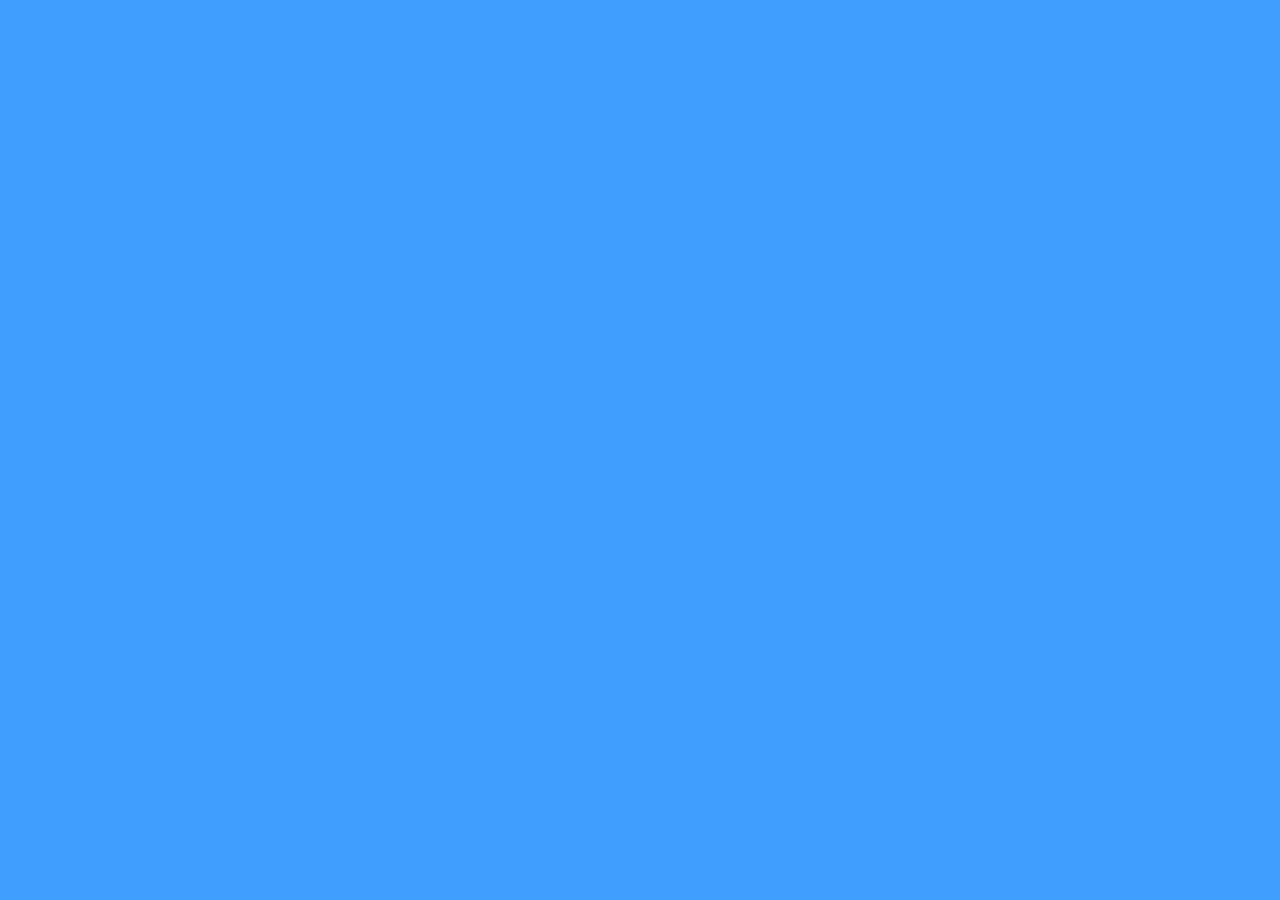
==== index.html @ f745b4a9 "边缘无法验证修复" ====
<!doctype html><html lang=""><head><meta charset="utf-8"><meta http-equiv="X-UA-Compatible" content="IE=edge"><meta name="viewport" content="width=device-width,initial-scale=1"><link rel="icon" href="/favicon.ico"><title>zzx</title><script defer="defer" src="/js/chunk-vendors.6f68f63b.js"></script><script defer="defer" src="/js/app.82565623.js"></script><link href="/css/chunk-vendors.e89c9935.css" rel="stylesheet"><link href="/css/app.2525634b.css" rel="stylesheet"></head><body><noscript><strong>We're sorry but zzx doesn't work properly without JavaScript enabled. Please enable it to continue.</strong></noscript><div id="app"></div></body></html>
---- css/chunk-vendors.e89c9935.css ----
@charset "UTF-8";:root{--el-color-primary-rgb:64,158,255;--el-color-success-rgb:103,194,58;--el-color-warning-rgb:230,162,60;--el-color-danger-rgb:245,108,108;--el-color-error-rgb:245,108,108;--el-color-info-rgb:144,147,153;--el-font-size-extra-large:20px;--el-font-size-large:18px;--el-font-size-medium:16px;--el-font-size-base:14px;--el-font-size-small:13px;--el-font-size-extra-small:12px;--el-font-family:"Helvetica Neue",Helvetica,"PingFang SC","Hiragino Sans GB","Microsoft YaHei","微软雅黑",Arial,sans-serif;--el-font-weight-primary:500;--el-font-line-height-primary:24px;--el-index-normal:1;--el-index-top:1000;--el-index-popper:2000;--el-border-radius-base:4px;--el-border-radius-small:2px;--el-border-radius-round:20px;--el-border-radius-circle:100%;--el-transition-duration:0.3s;--el-transition-duration-fast:0.2s;--el-transition-function-ease-in-out-bezier:cubic-bezier(0.645,0.045,0.355,1);--el-transition-function-fast-bezier:cubic-bezier(0.23,1,0.32,1);--el-transition-all:all var(--el-transition-duration) var(--el-transition-function-ease-in-out-bezier);--el-transition-fade:opacity var(--el-transition-duration) var(--el-transition-function-fast-bezier);--el-transition-md-fade:transform var(--el-transition-duration) var(--el-transition-function-fast-bezier),opacity var(--el-transition-duration) var(--el-transition-function-fast-bezier);--el-transition-fade-linear:opacity var(--el-transition-duration-fast) linear;--el-transition-border:border-color var(--el-transition-duration-fast) var(--el-transition-function-ease-in-out-bezier);--el-transition-box-shadow:box-shadow var(--el-transition-duration-fast) var(--el-transition-function-ease-in-out-bezier);--el-transition-color:color var(--el-transition-duration-fast) var(--el-transition-function-ease-in-out-bezier);--el-component-size-large:40px;--el-component-size:32px;--el-component-size-small:24px;color-scheme:light;--el-color-white:#fff;--el-color-black:#000;--el-color-primary:#409eff;--el-color-primary-light-3:#79bbff;--el-color-primary-light-5:#a0cfff;--el-color-primary-light-7:#c6e2ff;--el-color-primary-light-8:#d9ecff;--el-color-primary-light-9:#ecf5ff;--el-color-primary-dark-2:#337ecc;--el-color-success:#67c23a;--el-color-success-light-3:#95d475;--el-color-success-light-5:#b3e19d;--el-color-success-light-7:#d1edc4;--el-color-success-light-8:#e1f3d8;--el-color-success-light-9:#f0f9eb;--el-color-success-dark-2:#529b2e;--el-color-warning:#e6a23c;--el-color-warning-light-3:#eebe77;--el-color-warning-light-5:#f3d19e;--el-color-warning-light-7:#f8e3c5;--el-color-warning-light-8:#faecd8;--el-color-warning-light-9:#fdf6ec;--el-color-warning-dark-2:#b88230;--el-color-danger:#f56c6c;--el-color-danger-light-3:#f89898;--el-color-danger-light-5:#fab6b6;--el-color-danger-light-7:#fcd3d3;--el-color-danger-light-8:#fde2e2;--el-color-danger-light-9:#fef0f0;--el-color-danger-dark-2:#c45656;--el-color-error:#f56c6c;--el-color-error-light-3:#f89898;--el-color-error-light-5:#fab6b6;--el-color-error-light-7:#fcd3d3;--el-color-error-light-8:#fde2e2;--el-color-error-light-9:#fef0f0;--el-color-error-dark-2:#c45656;--el-color-info:#909399;--el-color-info-light-3:#b1b3b8;--el-color-info-light-5:#c8c9cc;--el-color-info-light-7:#dedfe0;--el-color-info-light-8:#e9e9eb;--el-color-info-light-9:#f4f4f5;--el-color-info-dark-2:#73767a;--el-bg-color:#fff;--el-bg-color-page:#f2f3f5;--el-bg-color-overlay:#fff;--el-text-color-primary:#303133;--el-text-color-regular:#606266;--el-text-color-secondary:#909399;--el-text-color-placeholder:#a8abb2;--el-text-color-disabled:#c0c4cc;--el-border-color:#dcdfe6;--el-border-color-light:#e4e7ed;--el-border-color-lighter:#ebeef5;--el-border-color-extra-light:#f2f6fc;--el-border-color-dark:#d4d7de;--el-border-color-darker:#cdd0d6;--el-fill-color:#f0f2f5;--el-fill-color-light:#f5f7fa;--el-fill-color-lighter:#fafafa;--el-fill-color-extra-light:#fafcff;--el-fill-color-dark:#ebedf0;--el-fill-color-darker:#e6e8eb;--el-fill-color-blank:#fff;--el-box-shadow:0px 12px 32px 4px rgba(0,0,0,.04),0px 8px 20px rgba(0,0,0,.08);--el-box-shadow-light:0px 0px 12px rgba(0,0,0,.12);--el-box-shadow-lighter:0px 0px 6px rgba(0,0,0,.12);--el-box-shadow-dark:0px 16px 48px 16px rgba(0,0,0,.08),0px 12px 32px rgba(0,0,0,.12),0px 8px 16px -8px rgba(0,0,0,.16);--el-disabled-bg-color:var(--el-fill-color-light);--el-disabled-text-color:var(--el-text-color-placeholder);--el-disabled-border-color:var(--el-border-color-light);--el-overlay-color:rgba(0,0,0,.8);--el-overlay-color-light:rgba(0,0,0,.7);--el-overlay-color-lighter:rgba(0,0,0,.5);--el-mask-color:hsla(0,0%,100%,.9);--el-mask-color-extra-light:hsla(0,0%,100%,.3);--el-border-width:1px;--el-border-style:solid;--el-border-color-hover:var(--el-text-color-disabled);--el-border:var(--el-border-width) var(--el-border-style) var(--el-border-color);--el-svg-monochrome-grey:var(--el-border-color)}.fade-in-linear-enter-active,.fade-in-linear-leave-active{transition:var(--el-transition-fade-linear)}.fade-in-linear-enter-from,.fade-in-linear-leave-to{opacity:0}.el-fade-in-linear-enter-active,.el-fade-in-linear-leave-active{transition:var(--el-transition-fade-linear)}.el-fade-in-linear-enter-from,.el-fade-in-linear-leave-to{opacity:0}.el-fade-in-enter-active,.el-fade-in-leave-active{transition:all var(--el-transition-duration) cubic-bezier(.55,0,.1,1)}.el-fade-in-enter-from,.el-fade-in-leave-active{opacity:0}.el-zoom-in-center-enter-active,.el-zoom-in-center-leave-active{transition:all var(--el-transition-duration) cubic-bezier(.55,0,.1,1)}.el-zoom-in-center-enter-from,.el-zoom-in-center-leave-active{opacity:0;transform:scaleX(0)}.el-zoom-in-top-enter-active,.el-zoom-in-top-leave-active{opacity:1;transform:scaleY(1);transition:var(--el-transition-md-fade);transform-origin:center top}.el-zoom-in-top-enter-active[data-popper-placement^=top],.el-zoom-in-top-leave-active[data-popper-placement^=top]{transform-origin:center bottom}.el-zoom-in-top-enter-from,.el-zoom-in-top-leave-active{opacity:0;transform:scaleY(0)}.el-zoom-in-bottom-enter-active,.el-zoom-in-bottom-leave-active{opacity:1;transform:scaleY(1);transition:var(--el-transition-md-fade);transform-origin:center bottom}.el-zoom-in-bottom-enter-from,.el-zoom-in-bottom-leave-active{opacity:0;transform:scaleY(0)}.el-zoom-in-left-enter-active,.el-zoom-in-left-leave-active{opacity:1;transform:scale(1);transition:var(--el-transition-md-fade);transform-origin:top left}.el-zoom-in-left-enter-from,.el-zoom-in-left-leave-active{opacity:0;transform:scale(.45)}.collapse-transition{transition:var(--el-transition-duration) height ease-in-out,var(--el-transition-duration) padding-top ease-in-out,var(--el-transition-duration) padding-bottom ease-in-out}.el-collapse-transition-enter-active,.el-collapse-transition-leave-active{transition:var(--el-transition-duration) max-height ease-in-out,var(--el-transition-duration) padding-top ease-in-out,var(--el-transition-duration) padding-bottom ease-in-out}.horizontal-collapse-transition{transition:var(--el-transition-duration) width ease-in-out,var(--el-transition-duration) padding-left ease-in-out,var(--el-transition-duration) padding-right ease-in-out}.el-list-enter-active,.el-list-leave-active{transition:all 1s}.el-list-enter-from,.el-list-leave-to{opacity:0;transform:translateY(-30px)}.el-list-leave-active{position:absolute!important}.el-opacity-transition{transition:opacity var(--el-transition-duration) cubic-bezier(.55,0,.1,1)}.el-icon-loading{animation:rotating 2s linear infinite}.el-icon--right{margin-left:5px}.el-icon--left{margin-right:5px}@keyframes rotating{0%{transform:rotate(0)}to{transform:rotate(1turn)}}.el-icon{--color:inherit;height:1em;width:1em;line-height:1em;display:inline-flex;justify-content:center;align-items:center;position:relative;fill:currentColor;color:var(--color);font-size:inherit}.el-icon.is-loading{animation:rotating 2s linear infinite}.el-icon svg{height:1em;width:1em}.el-affix--fixed{position:fixed}.el-alert{--el-alert-padding:8px 16px;--el-alert-border-radius-base:var(--el-border-radius-base);--el-alert-title-font-size:13px;--el-alert-description-font-size:12px;--el-alert-close-font-size:12px;--el-alert-close-customed-font-size:13px;--el-alert-icon-size:16px;--el-alert-icon-large-size:28px;width:100%;padding:var(--el-alert-padding);margin:0;box-sizing:border-box;border-radius:var(--el-alert-border-radius-base);position:relative;background-color:var(--el-color-white);overflow:hidden;opacity:1;display:flex;align-items:center;transition:opacity var(--el-transition-duration-fast)}.el-alert.is-light .el-alert__close-btn{color:var(--el-text-color-placeholder)}.el-alert.is-dark .el-alert__close-btn,.el-alert.is-dark .el-alert__description{color:var(--el-color-white)}.el-alert.is-center{justify-content:center}.el-alert--success{--el-alert-bg-color:var(--el-color-success-light-9)}.el-alert--success.is-light{background-color:var(--el-alert-bg-color)}.el-alert--success.is-light,.el-alert--success.is-light .el-alert__description{color:var(--el-color-success)}.el-alert--success.is-dark{background-color:var(--el-color-success);color:var(--el-color-white)}.el-alert--info{--el-alert-bg-color:var(--el-color-info-light-9)}.el-alert--info.is-light{background-color:var(--el-alert-bg-color)}.el-alert--info.is-light,.el-alert--info.is-light .el-alert__description{color:var(--el-color-info)}.el-alert--info.is-dark{background-color:var(--el-color-info);color:var(--el-color-white)}.el-alert--warning{--el-alert-bg-color:var(--el-color-warning-light-9)}.el-alert--warning.is-light{background-color:var(--el-alert-bg-color)}.el-alert--warning.is-light,.el-alert--warning.is-light .el-alert__description{color:var(--el-color-warning)}.el-alert--warning.is-dark{background-color:var(--el-color-warning);color:var(--el-color-white)}.el-alert--error{--el-alert-bg-color:var(--el-color-error-light-9)}.el-alert--error.is-light{background-color:var(--el-alert-bg-color)}.el-alert--error.is-light,.el-alert--error.is-light .el-alert__description{color:var(--el-color-error)}.el-alert--error.is-dark{background-color:var(--el-color-error);color:var(--el-color-white)}.el-alert__content{display:table-cell;padding:0 8px}.el-alert .el-alert__icon{font-size:var(--el-alert-icon-size);width:var(--el-alert-icon-size)}.el-alert .el-alert__icon.is-big{font-size:var(--el-alert-icon-large-size);width:var(--el-alert-icon-large-size)}.el-alert__title{font-size:var(--el-alert-title-font-size);line-height:18px;vertical-align:text-top}.el-alert__title.is-bold{font-weight:700}.el-alert .el-alert__description{font-size:var(--el-alert-description-font-size);margin:5px 0 0 0}.el-alert .el-alert__close-btn{font-size:var(--el-alert-close-font-size);opacity:1;position:absolute;top:12px;right:15px;cursor:pointer}.el-alert .el-alert__close-btn.is-customed{font-style:normal;font-size:var(--el-alert-close-customed-font-size);top:9px}.el-alert-fade-enter-from,.el-alert-fade-leave-active{opacity:0}.el-aside{overflow:auto;box-sizing:border-box;flex-shrink:0;width:var(--el-aside-width,300px)}.el-autocomplete{position:relative;display:inline-block}.el-autocomplete__popper.el-popper{background:var(--el-bg-color-overlay);box-shadow:var(--el-box-shadow-light)}.el-autocomplete__popper.el-popper,.el-autocomplete__popper.el-popper .el-popper__arrow:before{border:1px solid var(--el-border-color-light)}.el-autocomplete__popper.el-popper[data-popper-placement^=top] .el-popper__arrow:before{border-top-color:transparent;border-left-color:transparent}.el-autocomplete__popper.el-popper[data-popper-placement^=bottom] .el-popper__arrow:before{border-bottom-color:transparent;border-right-color:transparent}.el-autocomplete__popper.el-popper[data-popper-placement^=left] .el-popper__arrow:before{border-left-color:transparent;border-bottom-color:transparent}.el-autocomplete__popper.el-popper[data-popper-placement^=right] .el-popper__arrow:before{border-right-color:transparent;border-top-color:transparent}.el-autocomplete-suggestion{border-radius:var(--el-border-radius-base);box-sizing:border-box}.el-autocomplete-suggestion__wrap{max-height:280px;padding:10px 0;box-sizing:border-box}.el-autocomplete-suggestion__list{margin:0;padding:0}.el-autocomplete-suggestion li{padding:0 20px;margin:0;line-height:34px;cursor:pointer;color:var(--el-text-color-regular);font-size:var(--el-font-size-base);list-style:none;text-align:left;white-space:nowrap;overflow:hidden;text-overflow:ellipsis}.el-autocomplete-suggestion li.highlighted,.el-autocomplete-suggestion li:hover{background-color:var(--el-fill-color-light)}.el-autocomplete-suggestion li.divider{margin-top:6px;border-top:1px solid var(--el-color-black)}.el-autocomplete-suggestion li.divider:last-child{margin-bottom:-6px}.el-autocomplete-suggestion.is-loading li{text-align:center;height:100px;line-height:100px;font-size:20px;color:var(--el-text-color-secondary)}.el-autocomplete-suggestion.is-loading li:after{display:inline-block;content:"";height:100%;vertical-align:middle}.el-autocomplete-suggestion.is-loading li:hover{background-color:var(--el-bg-color-overlay)}.el-autocomplete-suggestion.is-loading .el-icon-loading{vertical-align:middle}.el-avatar{--el-avatar-text-color:var(--el-color-white);--el-avatar-bg-color:var(--el-text-color-disabled);--el-avatar-text-size:14px;--el-avatar-icon-size:18px;--el-avatar-border-radius:var(--el-border-radius-base);--el-avatar-size-large:56px;--el-avatar-size-small:24px;--el-avatar-size:40px;display:inline-flex;justify-content:center;align-items:center;box-sizing:border-box;text-align:center;overflow:hidden;color:var(--el-avatar-text-color);background:var(--el-avatar-bg-color);width:var(--el-avatar-size);height:var(--el-avatar-size);font-size:var(--el-avatar-text-size)}.el-avatar>img{display:block;width:100%;height:100%}.el-avatar--circle{border-radius:50%}.el-avatar--square{border-radius:var(--el-avatar-border-radius)}.el-avatar--icon{font-size:var(--el-avatar-icon-size)}.el-avatar--small{--el-avatar-size:24px}.el-avatar--large{--el-avatar-size:56px}.el-backtop{--el-backtop-bg-color:var(--el-bg-color-overlay);--el-backtop-text-color:var(--el-color-primary);--el-backtop-hover-bg-color:var(--el-border-color-extra-light);position:fixed;background-color:var(--el-backtop-bg-color);width:40px;height:40px;border-radius:50%;color:var(--el-backtop-text-color);display:flex;align-items:center;justify-content:center;font-size:20px;box-shadow:var(--el-box-shadow-lighter);cursor:pointer;z-index:5}.el-backtop:hover{background-color:var(--el-backtop-hover-bg-color)}.el-backtop__icon{font-size:20px}.el-badge{--el-badge-bg-color:var(--el-color-danger);--el-badge-radius:10px;--el-badge-font-size:12px;--el-badge-padding:6px;--el-badge-size:18px;position:relative;vertical-align:middle;display:inline-block;width:-moz-fit-content;width:fit-content}.el-badge__content{background-color:var(--el-badge-bg-color);border-radius:var(--el-badge-radius);color:var(--el-color-white);display:inline-flex;justify-content:center;align-items:center;font-size:var(--el-badge-font-size);height:var(--el-badge-size);padding:0 var(--el-badge-padding);white-space:nowrap;border:1px solid var(--el-bg-color)}.el-badge__content.is-fixed{position:absolute;top:0;right:calc(1px + var(--el-badge-size)/2);transform:translateY(-50%) translateX(100%);z-index:var(--el-index-normal)}.el-badge__content.is-fixed.is-dot{right:5px}.el-badge__content.is-dot{height:8px;width:8px;padding:0;right:0;border-radius:50%}.el-badge__content--primary{background-color:var(--el-color-primary)}.el-badge__content--success{background-color:var(--el-color-success)}.el-badge__content--warning{background-color:var(--el-color-warning)}.el-badge__content--info{background-color:var(--el-color-info)}.el-badge__content--danger{background-color:var(--el-color-danger)}.el-breadcrumb{font-size:14px;line-height:1}.el-breadcrumb:after,.el-breadcrumb:before{display:table;content:""}.el-breadcrumb:after{clear:both}.el-breadcrumb__separator{margin:0 9px;font-weight:700;color:var(--el-text-color-placeholder)}.el-breadcrumb__separator.el-icon{margin:0 6px;font-weight:400}.el-breadcrumb__separator.el-icon svg{vertical-align:middle}.el-breadcrumb__item{float:left;display:inline-flex;align-items:center}.el-breadcrumb__inner{color:var(--el-text-color-regular)}.el-breadcrumb__inner a,.el-breadcrumb__inner.is-link{font-weight:700;text-decoration:none;transition:var(--el-transition-color);color:var(--el-text-color-primary)}.el-breadcrumb__inner a:hover,.el-breadcrumb__inner.is-link:hover{color:var(--el-color-primary);cursor:pointer}.el-breadcrumb__item:last-child .el-breadcrumb__inner,.el-breadcrumb__item:last-child .el-breadcrumb__inner a,.el-breadcrumb__item:last-child .el-breadcrumb__inner a:hover,.el-breadcrumb__item:last-child .el-breadcrumb__inner:hover{font-weight:400;color:var(--el-text-color-regular);cursor:text}.el-breadcrumb__item:last-child .el-breadcrumb__separator{display:none}.el-button-group{display:inline-block;vertical-align:middle}.el-button-group:after,.el-button-group:before{display:table;content:""}.el-button-group:after{clear:both}.el-button-group>.el-button{float:left;position:relative}.el-button-group>.el-button+.el-button{margin-left:0}.el-button-group>.el-button:first-child{border-top-right-radius:0;border-bottom-right-radius:0}.el-button-group>.el-button:last-child{border-top-left-radius:0;border-bottom-left-radius:0}.el-button-group>.el-button:first-child:last-child{border-top-right-radius:var(--el-border-radius-base);border-bottom-right-radius:var(--el-border-radius-base);border-top-left-radius:var(--el-border-radius-base);border-bottom-left-radius:var(--el-border-radius-base)}.el-button-group>.el-button:first-child:last-child.is-round{border-radius:var(--el-border-radius-round)}.el-button-group>.el-button:first-child:last-child.is-circle{border-radius:50%}.el-button-group>.el-button:not(:first-child):not(:last-child){border-radius:0}.el-button-group>.el-button:not(:last-child){margin-right:-1px}.el-button-group>.el-button.is-active,.el-button-group>.el-button:active,.el-button-group>.el-button:focus,.el-button-group>.el-button:hover{z-index:1}.el-button-group>.el-dropdown>.el-button{border-top-left-radius:0;border-bottom-left-radius:0;border-left-color:var(--el-button-divide-border-color)}.el-button-group .el-button--primary:first-child{border-right-color:var(--el-button-divide-border-color)}.el-button-group .el-button--primary:last-child{border-left-color:var(--el-button-divide-border-color)}.el-button-group .el-button--primary:not(:first-child):not(:last-child){border-left-color:var(--el-button-divide-border-color);border-right-color:var(--el-button-divide-border-color)}.el-button-group .el-button--success:first-child{border-right-color:var(--el-button-divide-border-color)}.el-button-group .el-button--success:last-child{border-left-color:var(--el-button-divide-border-color)}.el-button-group .el-button--success:not(:first-child):not(:last-child){border-left-color:var(--el-button-divide-border-color);border-right-color:var(--el-button-divide-border-color)}.el-button-group .el-button--warning:first-child{border-right-color:var(--el-button-divide-border-color)}.el-button-group .el-button--warning:last-child{border-left-color:var(--el-button-divide-border-color)}.el-button-group .el-button--warning:not(:first-child):not(:last-child){border-left-color:var(--el-button-divide-border-color);border-right-color:var(--el-button-divide-border-color)}.el-button-group .el-button--danger:first-child{border-right-color:var(--el-button-divide-border-color)}.el-button-group .el-button--danger:last-child{border-left-color:var(--el-button-divide-border-color)}.el-button-group .el-button--danger:not(:first-child):not(:last-child){border-left-color:var(--el-button-divide-border-color);border-right-color:var(--el-button-divide-border-color)}.el-button-group .el-button--info:first-child{border-right-color:var(--el-button-divide-border-color)}.el-button-group .el-button--info:last-child{border-left-color:var(--el-button-divide-border-color)}.el-button-group .el-button--info:not(:first-child):not(:last-child){border-left-color:var(--el-button-divide-border-color);border-right-color:var(--el-button-divide-border-color)}.el-button{--el-button-font-weight:var(--el-font-weight-primary);--el-button-border-color:var(--el-border-color);--el-button-bg-color:var(--el-fill-color-blank);--el-button-text-color:var(--el-text-color-regular);--el-button-disabled-text-color:var(--el-disabled-text-color);--el-button-disabled-bg-color:var(--el-fill-color-blank);--el-button-disabled-border-color:var(--el-border-color-light);--el-button-divide-border-color:hsla(0,0%,100%,.5);--el-button-hover-text-color:var(--el-color-primary);--el-button-hover-bg-color:var(--el-color-primary-light-9);--el-button-hover-border-color:var(--el-color-primary-light-7);--el-button-active-text-color:var(--el-button-hover-text-color);--el-button-active-border-color:var(--el-color-primary);--el-button-active-bg-color:var(--el-button-hover-bg-color);--el-button-outline-color:var(--el-color-primary-light-5);--el-button-hover-link-text-color:var(--el-color-info);--el-button-active-color:var(--el-text-color-primary);display:inline-flex;justify-content:center;align-items:center;line-height:1;height:32px;white-space:nowrap;cursor:pointer;color:var(--el-button-text-color);text-align:center;box-sizing:border-box;outline:0;transition:.1s;font-weight:var(--el-button-font-weight);-webkit-user-select:none;user-select:none;vertical-align:middle;-webkit-appearance:none;background-color:var(--el-button-bg-color);border:var(--el-border);border-color:var(--el-button-border-color);padding:8px 15px;font-size:var(--el-font-size-base);border-radius:var(--el-border-radius-base)}.el-button:focus,.el-button:hover{color:var(--el-button-hover-text-color);border-color:var(--el-button-hover-border-color);background-color:var(--el-button-hover-bg-color);outline:0}.el-button:active{color:var(--el-button-active-text-color);border-color:var(--el-button-active-border-color);background-color:var(--el-button-active-bg-color);outline:0}.el-button:focus-visible{outline:2px solid var(--el-button-outline-color);outline-offset:1px}.el-button>span{display:inline-flex;align-items:center}.el-button+.el-button{margin-left:12px}.el-button.is-round{padding:8px 15px}.el-button::-moz-focus-inner{border:0}.el-button [class*=el-icon]+span{margin-left:6px}.el-button [class*=el-icon] svg{vertical-align:bottom}.el-button.is-plain{--el-button-hover-text-color:var(--el-color-primary);--el-button-hover-bg-color:var(--el-fill-color-blank);--el-button-hover-border-color:var(--el-color-primary)}.el-button.is-active{color:var(--el-button-active-text-color);border-color:var(--el-button-active-border-color);background-color:var(--el-button-active-bg-color);outline:0}.el-button.is-disabled,.el-button.is-disabled:focus,.el-button.is-disabled:hover{color:var(--el-button-disabled-text-color);cursor:not-allowed;background-image:none;background-color:var(--el-button-disabled-bg-color);border-color:var(--el-button-disabled-border-color)}.el-button.is-loading{position:relative;pointer-events:none}.el-button.is-loading:before{z-index:1;pointer-events:none;content:"";position:absolute;left:-1px;top:-1px;right:-1px;bottom:-1px;border-radius:inherit;background-color:var(--el-mask-color-extra-light)}.el-button.is-round{border-radius:var(--el-border-radius-round)}.el-button.is-circle{width:32px;border-radius:50%;padding:8px}.el-button.is-text{color:var(--el-button-text-color);border:0 solid transparent;background-color:transparent}.el-button.is-text.is-disabled{color:var(--el-button-disabled-text-color);background-color:transparent!important}.el-button.is-text:not(.is-disabled):focus,.el-button.is-text:not(.is-disabled):hover{background-color:var(--el-fill-color-light)}.el-button.is-text:not(.is-disabled):focus-visible{outline:2px solid var(--el-button-outline-color);outline-offset:1px}.el-button.is-text:not(.is-disabled):active{background-color:var(--el-fill-color)}.el-button.is-text:not(.is-disabled).is-has-bg{background-color:var(--el-fill-color-light)}.el-button.is-text:not(.is-disabled).is-has-bg:focus,.el-button.is-text:not(.is-disabled).is-has-bg:hover{background-color:var(--el-fill-color)}.el-button.is-text:not(.is-disabled).is-has-bg:active{background-color:var(--el-fill-color-dark)}.el-button__text--expand{letter-spacing:.3em;margin-right:-.3em}.el-button.is-link{border-color:transparent;color:var(--el-button-text-color);background:0 0;padding:2px;height:auto}.el-button.is-link:focus,.el-button.is-link:hover{color:var(--el-button-hover-link-text-color)}.el-button.is-link.is-disabled{color:var(--el-button-disabled-text-color);background-color:transparent!important;border-color:transparent!important}.el-button.is-link:not(.is-disabled):active,.el-button.is-link:not(.is-disabled):focus,.el-button.is-link:not(.is-disabled):hover{border-color:transparent;background-color:transparent}.el-button.is-link:not(.is-disabled):active{color:var(--el-button-active-color)}.el-button--text{border-color:transparent;background:0 0;color:var(--el-color-primary);padding-left:0;padding-right:0}.el-button--text.is-disabled{color:var(--el-button-disabled-text-color);background-color:transparent!important;border-color:transparent!important}.el-button--text:not(.is-disabled):focus,.el-button--text:not(.is-disabled):hover{color:var(--el-color-primary-light-3);border-color:transparent;background-color:transparent}.el-button--text:not(.is-disabled):active{color:var(--el-color-primary-dark-2);border-color:transparent;background-color:transparent}.el-button__link--expand{letter-spacing:.3em;margin-right:-.3em}.el-button--primary{--el-button-text-color:var(--el-color-white);--el-button-bg-color:var(--el-color-primary);--el-button-border-color:var(--el-color-primary);--el-button-outline-color:var(--el-color-primary-light-5);--el-button-active-color:var(--el-color-primary-dark-2);--el-button-hover-text-color:var(--el-color-white);--el-button-hover-link-text-color:var(--el-color-primary-light-5);--el-button-hover-bg-color:var(--el-color-primary-light-3);--el-button-hover-border-color:var(--el-color-primary-light-3);--el-button-active-bg-color:var(--el-color-primary-dark-2);--el-button-active-border-color:var(--el-color-primary-dark-2);--el-button-disabled-text-color:var(--el-color-white);--el-button-disabled-bg-color:var(--el-color-primary-light-5);--el-button-disabled-border-color:var(--el-color-primary-light-5)}.el-button--primary.is-link,.el-button--primary.is-plain,.el-button--primary.is-text{--el-button-text-color:var(--el-color-primary);--el-button-bg-color:var(--el-color-primary-light-9);--el-button-border-color:var(--el-color-primary-light-5);--el-button-hover-text-color:var(--el-color-white);--el-button-hover-bg-color:var(--el-color-primary);--el-button-hover-border-color:var(--el-color-primary);--el-button-active-text-color:var(--el-color-white)}.el-button--primary.is-link.is-disabled,.el-button--primary.is-link.is-disabled:active,.el-button--primary.is-link.is-disabled:focus,.el-button--primary.is-link.is-disabled:hover,.el-button--primary.is-plain.is-disabled,.el-button--primary.is-plain.is-disabled:active,.el-button--primary.is-plain.is-disabled:focus,.el-button--primary.is-plain.is-disabled:hover,.el-button--primary.is-text.is-disabled,.el-button--primary.is-text.is-disabled:active,.el-button--primary.is-text.is-disabled:focus,.el-button--primary.is-text.is-disabled:hover{color:var(--el-color-primary-light-5);background-color:var(--el-color-primary-light-9);border-color:var(--el-color-primary-light-8)}.el-button--success{--el-button-text-color:var(--el-color-white);--el-button-bg-color:var(--el-color-success);--el-button-border-color:var(--el-color-success);--el-button-outline-color:var(--el-color-success-light-5);--el-button-active-color:var(--el-color-success-dark-2);--el-button-hover-text-color:var(--el-color-white);--el-button-hover-link-text-color:var(--el-color-success-light-5);--el-button-hover-bg-color:var(--el-color-success-light-3);--el-button-hover-border-color:var(--el-color-success-light-3);--el-button-active-bg-color:var(--el-color-success-dark-2);--el-button-active-border-color:var(--el-color-success-dark-2);--el-button-disabled-text-color:var(--el-color-white);--el-button-disabled-bg-color:var(--el-color-success-light-5);--el-button-disabled-border-color:var(--el-color-success-light-5)}.el-button--success.is-link,.el-button--success.is-plain,.el-button--success.is-text{--el-button-text-color:var(--el-color-success);--el-button-bg-color:var(--el-color-success-light-9);--el-button-border-color:var(--el-color-success-light-5);--el-button-hover-text-color:var(--el-color-white);--el-button-hover-bg-color:var(--el-color-success);--el-button-hover-border-color:var(--el-color-success);--el-button-active-text-color:var(--el-color-white)}.el-button--success.is-link.is-disabled,.el-button--success.is-link.is-disabled:active,.el-button--success.is-link.is-disabled:focus,.el-button--success.is-link.is-disabled:hover,.el-button--success.is-plain.is-disabled,.el-button--success.is-plain.is-disabled:active,.el-button--success.is-plain.is-disabled:focus,.el-button--success.is-plain.is-disabled:hover,.el-button--success.is-text.is-disabled,.el-button--success.is-text.is-disabled:active,.el-button--success.is-text.is-disabled:focus,.el-button--success.is-text.is-disabled:hover{color:var(--el-color-success-light-5);background-color:var(--el-color-success-light-9);border-color:var(--el-color-success-light-8)}.el-button--warning{--el-button-text-color:var(--el-color-white);--el-button-bg-color:var(--el-color-warning);--el-button-border-color:var(--el-color-warning);--el-button-outline-color:var(--el-color-warning-light-5);--el-button-active-color:var(--el-color-warning-dark-2);--el-button-hover-text-color:var(--el-color-white);--el-button-hover-link-text-color:var(--el-color-warning-light-5);--el-button-hover-bg-color:var(--el-color-warning-light-3);--el-button-hover-border-color:var(--el-color-warning-light-3);--el-button-active-bg-color:var(--el-color-warning-dark-2);--el-button-active-border-color:var(--el-color-warning-dark-2);--el-button-disabled-text-color:var(--el-color-white);--el-button-disabled-bg-color:var(--el-color-warning-light-5);--el-button-disabled-border-color:var(--el-color-warning-light-5)}.el-button--warning.is-link,.el-button--warning.is-plain,.el-button--warning.is-text{--el-button-text-color:var(--el-color-warning);--el-button-bg-color:var(--el-color-warning-light-9);--el-button-border-color:var(--el-color-warning-light-5);--el-button-hover-text-color:var(--el-color-white);--el-button-hover-bg-color:var(--el-color-warning);--el-button-hover-border-color:var(--el-color-warning);--el-button-active-text-color:var(--el-color-white)}.el-button--warning.is-link.is-disabled,.el-button--warning.is-link.is-disabled:active,.el-button--warning.is-link.is-disabled:focus,.el-button--warning.is-link.is-disabled:hover,.el-button--warning.is-plain.is-disabled,.el-button--warning.is-plain.is-disabled:active,.el-button--warning.is-plain.is-disabled:focus,.el-button--warning.is-plain.is-disabled:hover,.el-button--warning.is-text.is-disabled,.el-button--warning.is-text.is-disabled:active,.el-button--warning.is-text.is-disabled:focus,.el-button--warning.is-text.is-disabled:hover{color:var(--el-color-warning-light-5);background-color:var(--el-color-warning-light-9);border-color:var(--el-color-warning-light-8)}.el-button--danger{--el-button-text-color:var(--el-color-white);--el-button-bg-color:var(--el-color-danger);--el-button-border-color:var(--el-color-danger);--el-button-outline-color:var(--el-color-danger-light-5);--el-button-active-color:var(--el-color-danger-dark-2);--el-button-hover-text-color:var(--el-color-white);--el-button-hover-link-text-color:var(--el-color-danger-light-5);--el-button-hover-bg-color:var(--el-color-danger-light-3);--el-button-hover-border-color:var(--el-color-danger-light-3);--el-button-active-bg-color:var(--el-color-danger-dark-2);--el-button-active-border-color:var(--el-color-danger-dark-2);--el-button-disabled-text-color:var(--el-color-white);--el-button-disabled-bg-color:var(--el-color-danger-light-5);--el-button-disabled-border-color:var(--el-color-danger-light-5)}.el-button--danger.is-link,.el-button--danger.is-plain,.el-button--danger.is-text{--el-button-text-color:var(--el-color-danger);--el-button-bg-color:var(--el-color-danger-light-9);--el-button-border-color:var(--el-color-danger-light-5);--el-button-hover-text-color:var(--el-color-white);--el-button-hover-bg-color:var(--el-color-danger);--el-button-hover-border-color:var(--el-color-danger);--el-button-active-text-color:var(--el-color-white)}.el-button--danger.is-link.is-disabled,.el-button--danger.is-link.is-disabled:active,.el-button--danger.is-link.is-disabled:focus,.el-button--danger.is-link.is-disabled:hover,.el-button--danger.is-plain.is-disabled,.el-button--danger.is-plain.is-disabled:active,.el-button--danger.is-plain.is-disabled:focus,.el-button--danger.is-plain.is-disabled:hover,.el-button--danger.is-text.is-disabled,.el-button--danger.is-text.is-disabled:active,.el-button--danger.is-text.is-disabled:focus,.el-button--danger.is-text.is-disabled:hover{color:var(--el-color-danger-light-5);background-color:var(--el-color-danger-light-9);border-color:var(--el-color-danger-light-8)}.el-button--info{--el-button-text-color:var(--el-color-white);--el-button-bg-color:var(--el-color-info);--el-button-border-color:var(--el-color-info);--el-button-outline-color:var(--el-color-info-light-5);--el-button-active-color:var(--el-color-info-dark-2);--el-button-hover-text-color:var(--el-color-white);--el-button-hover-link-text-color:var(--el-color-info-light-5);--el-button-hover-bg-color:var(--el-color-info-light-3);--el-button-hover-border-color:var(--el-color-info-light-3);--el-button-active-bg-color:var(--el-color-info-dark-2);--el-button-active-border-color:var(--el-color-info-dark-2);--el-button-disabled-text-color:var(--el-color-white);--el-button-disabled-bg-color:var(--el-color-info-light-5);--el-button-disabled-border-color:var(--el-color-info-light-5)}.el-button--info.is-link,.el-button--info.is-plain,.el-button--info.is-text{--el-button-text-color:var(--el-color-info);--el-button-bg-color:var(--el-color-info-light-9);--el-button-border-color:var(--el-color-info-light-5);--el-button-hover-text-color:var(--el-color-white);--el-button-hover-bg-color:var(--el-color-info);--el-button-hover-border-color:var(--el-color-info);--el-button-active-text-color:var(--el-color-white)}.el-button--info.is-link.is-disabled,.el-button--info.is-link.is-disabled:active,.el-button--info.is-link.is-disabled:focus,.el-button--info.is-link.is-disabled:hover,.el-button--info.is-plain.is-disabled,.el-button--info.is-plain.is-disabled:active,.el-button--info.is-plain.is-disabled:focus,.el-button--info.is-plain.is-disabled:hover,.el-button--info.is-text.is-disabled,.el-button--info.is-text.is-disabled:active,.el-button--info.is-text.is-disabled:focus,.el-button--info.is-text.is-disabled:hover{color:var(--el-color-info-light-5);background-color:var(--el-color-info-light-9);border-color:var(--el-color-info-light-8)}.el-button--large{--el-button-size:40px;height:var(--el-button-size);padding:12px 19px;font-size:var(--el-font-size-base);border-radius:var(--el-border-radius-base)}.el-button--large [class*=el-icon]+span{margin-left:8px}.el-button--large.is-round{padding:12px 19px}.el-button--large.is-circle{width:var(--el-button-size);padding:12px}.el-button--small{--el-button-size:24px;height:var(--el-button-size);padding:5px 11px;font-size:12px;border-radius:calc(var(--el-border-radius-base) - 1px)}.el-button--small [class*=el-icon]+span{margin-left:4px}.el-button--small.is-round{padding:5px 11px}.el-button--small.is-circle{width:var(--el-button-size);padding:5px}.el-calendar{--el-calendar-border:var(--el-table-border,1px solid var(--el-border-color-lighter));--el-calendar-header-border-bottom:var(--el-calendar-border);--el-calendar-selected-bg-color:var(--el-color-primary-light-9);--el-calendar-cell-width:85px;background-color:var(--el-fill-color-blank)}.el-calendar__header{display:flex;justify-content:space-between;padding:12px 20px;border-bottom:var(--el-calendar-header-border-bottom)}.el-calendar__title{color:var(--el-text-color);align-self:center}.el-calendar__body{padding:12px 20px 35px}.el-calendar-table{table-layout:fixed;width:100%}.el-calendar-table thead th{padding:12px 0;color:var(--el-text-color-regular);font-weight:400}.el-calendar-table:not(.is-range) td.next,.el-calendar-table:not(.is-range) td.prev{color:var(--el-text-color-placeholder)}.el-calendar-table td{border-bottom:var(--el-calendar-border);border-right:var(--el-calendar-border);vertical-align:top;transition:background-color var(--el-transition-duration-fast) ease}.el-calendar-table td.is-selected{background-color:var(--el-calendar-selected-bg-color)}.el-calendar-table td.is-today{color:var(--el-color-primary)}.el-calendar-table tr:first-child td{border-top:var(--el-calendar-border)}.el-calendar-table tr td:first-child{border-left:var(--el-calendar-border)}.el-calendar-table tr.el-calendar-table__row--hide-border td{border-top:none}.el-calendar-table .el-calendar-day{box-sizing:border-box;padding:8px;height:var(--el-calendar-cell-width)}.el-calendar-table .el-calendar-day:hover{cursor:pointer;background-color:var(--el-calendar-selected-bg-color)}.el-card{--el-card-border-color:var(--el-border-color-light);--el-card-border-radius:4px;--el-card-padding:20px;--el-card-bg-color:var(--el-fill-color-blank);border-radius:var(--el-card-border-radius);border:1px solid var(--el-card-border-color);background-color:var(--el-card-bg-color);overflow:hidden;color:var(--el-text-color-primary);transition:var(--el-transition-duration)}.el-card.is-always-shadow,.el-card.is-hover-shadow:focus,.el-card.is-hover-shadow:hover{box-shadow:var(--el-box-shadow-light)}.el-card__header{padding:calc(var(--el-card-padding) - 2px) var(--el-card-padding);border-bottom:1px solid var(--el-card-border-color);box-sizing:border-box}.el-card__body{padding:var(--el-card-padding)}.el-card__footer{padding:calc(var(--el-card-padding) - 2px) var(--el-card-padding);border-top:1px solid var(--el-card-border-color);box-sizing:border-box}.el-carousel__item{position:absolute;top:0;left:0;width:100%;height:100%;display:inline-block;overflow:hidden}.el-carousel__item,.el-carousel__item.is-active{z-index:calc(var(--el-index-normal) - 1)}.el-carousel__item--card,.el-carousel__item.is-animating{transition:transform .4s ease-in-out}.el-carousel__item--card{width:50%}.el-carousel__item--card.is-in-stage{cursor:pointer;z-index:var(--el-index-normal)}.el-carousel__item--card.is-in-stage.is-hover .el-carousel__mask,.el-carousel__item--card.is-in-stage:hover .el-carousel__mask{opacity:.12}.el-carousel__item--card.is-active{z-index:calc(var(--el-index-normal) + 1)}.el-carousel__item--card-vertical{width:100%;height:50%}.el-carousel__mask{position:absolute;width:100%;height:100%;top:0;left:0;background-color:var(--el-color-white);opacity:.24;transition:var(--el-transition-duration-fast)}.el-carousel{--el-carousel-arrow-font-size:12px;--el-carousel-arrow-size:36px;--el-carousel-arrow-background:rgba(31,45,61,.11);--el-carousel-arrow-hover-background:rgba(31,45,61,.23);--el-carousel-indicator-width:30px;--el-carousel-indicator-height:2px;--el-carousel-indicator-padding-horizontal:4px;--el-carousel-indicator-padding-vertical:12px;--el-carousel-indicator-out-color:var(--el-border-color-hover);position:relative}.el-carousel--horizontal,.el-carousel--vertical{overflow:hidden}.el-carousel__container{position:relative;height:300px}.el-carousel__arrow{border:none;outline:0;padding:0;margin:0;height:var(--el-carousel-arrow-size);width:var(--el-carousel-arrow-size);cursor:pointer;transition:var(--el-transition-duration);border-radius:50%;background-color:var(--el-carousel-arrow-background);color:#fff;position:absolute;top:50%;z-index:10;transform:translateY(-50%);text-align:center;font-size:var(--el-carousel-arrow-font-size);display:inline-flex;justify-content:center;align-items:center}.el-carousel__arrow--left{left:16px}.el-carousel__arrow--right{right:16px}.el-carousel__arrow:hover{background-color:var(--el-carousel-arrow-hover-background)}.el-carousel__arrow i{cursor:pointer}.el-carousel__indicators{position:absolute;list-style:none;margin:0;padding:0;z-index:calc(var(--el-index-normal) + 1)}.el-carousel__indicators--horizontal{bottom:0;left:50%;transform:translateX(-50%)}.el-carousel__indicators--vertical{right:0;top:50%;transform:translateY(-50%)}.el-carousel__indicators--outside{bottom:calc(var(--el-carousel-indicator-height) + var(--el-carousel-indicator-padding-vertical)*2);text-align:center;position:static;transform:none}.el-carousel__indicators--outside .el-carousel__indicator:hover button{opacity:.64}.el-carousel__indicators--outside button{background-color:var(--el-carousel-indicator-out-color);opacity:.24}.el-carousel__indicators--right{right:0}.el-carousel__indicators--labels{left:0;right:0;transform:none;text-align:center}.el-carousel__indicators--labels .el-carousel__button{height:auto;width:auto;padding:2px 18px;font-size:12px;color:#000}.el-carousel__indicators--labels .el-carousel__indicator{padding:6px 4px}.el-carousel__indicator{background-color:transparent;cursor:pointer}.el-carousel__indicator:hover button{opacity:.72}.el-carousel__indicator--horizontal{display:inline-block;padding:var(--el-carousel-indicator-padding-vertical) var(--el-carousel-indicator-padding-horizontal)}.el-carousel__indicator--vertical{padding:var(--el-carousel-indicator-padding-horizontal) var(--el-carousel-indicator-padding-vertical)}.el-carousel__indicator--vertical .el-carousel__button{width:var(--el-carousel-indicator-height);height:calc(var(--el-carousel-indicator-width)/2)}.el-carousel__indicator.is-active button{opacity:1}.el-carousel__button{display:block;opacity:.48;width:var(--el-carousel-indicator-width);height:var(--el-carousel-indicator-height);background-color:#fff;border:none;outline:0;padding:0;margin:0;cursor:pointer;transition:var(--el-transition-duration)}.carousel-arrow-left-enter-from,.carousel-arrow-left-leave-active{transform:translateY(-50%) translateX(-10px);opacity:0}.carousel-arrow-right-enter-from,.carousel-arrow-right-leave-active{transform:translateY(-50%) translateX(10px);opacity:0}.el-cascader-panel{--el-cascader-menu-text-color:var(--el-text-color-regular);--el-cascader-menu-selected-text-color:var(--el-color-primary);--el-cascader-menu-fill:var(--el-bg-color-overlay);--el-cascader-menu-font-size:var(--el-font-size-base);--el-cascader-menu-radius:var(--el-border-radius-base);--el-cascader-menu-border:solid 1px var(--el-border-color-light);--el-cascader-menu-shadow:var(--el-box-shadow-light);--el-cascader-node-background-hover:var(--el-fill-color-light);--el-cascader-node-color-disabled:var(--el-text-color-placeholder);--el-cascader-color-empty:var(--el-text-color-placeholder);--el-cascader-tag-background:var(--el-fill-color);display:flex;border-radius:var(--el-cascader-menu-radius);font-size:var(--el-cascader-menu-font-size)}.el-cascader-panel.is-bordered{border:var(--el-cascader-menu-border);border-radius:var(--el-cascader-menu-radius)}.el-cascader-menu{min-width:180px;box-sizing:border-box;color:var(--el-cascader-menu-text-color);border-right:var(--el-cascader-menu-border)}.el-cascader-menu:last-child{border-right:none}.el-cascader-menu:last-child .el-cascader-node{padding-right:20px}.el-cascader-menu__wrap.el-scrollbar__wrap{height:204px}.el-cascader-menu__list{position:relative;min-height:100%;margin:0;padding:6px 0;list-style:none;box-sizing:border-box}.el-cascader-menu__hover-zone{position:absolute;top:0;left:0;width:100%;height:100%;pointer-events:none}.el-cascader-menu__empty-text{position:absolute;top:50%;left:50%;transform:translate(-50%,-50%);display:flex;align-items:center;color:var(--el-cascader-color-empty)}.el-cascader-menu__empty-text .is-loading{margin-right:2px}.el-cascader-node{position:relative;display:flex;align-items:center;padding:0 30px 0 20px;height:34px;line-height:34px;outline:0}.el-cascader-node.is-selectable.in-active-path{color:var(--el-cascader-menu-text-color)}.el-cascader-node.in-active-path,.el-cascader-node.is-active,.el-cascader-node.is-selectable.in-checked-path{color:var(--el-cascader-menu-selected-text-color);font-weight:700}.el-cascader-node:not(.is-disabled){cursor:pointer}.el-cascader-node:not(.is-disabled):focus,.el-cascader-node:not(.is-disabled):hover{background:var(--el-cascader-node-background-hover)}.el-cascader-node.is-disabled{color:var(--el-cascader-node-color-disabled);cursor:not-allowed}.el-cascader-node__prefix{position:absolute;left:10px}.el-cascader-node__postfix{position:absolute;right:10px}.el-cascader-node__label{flex:1;text-align:left;padding:0 8px;white-space:nowrap;overflow:hidden;text-overflow:ellipsis}.el-cascader-node>.el-checkbox,.el-cascader-node>.el-radio{margin-right:0}.el-cascader-node>.el-radio .el-radio__label{padding-left:0}.el-cascader{--el-cascader-menu-text-color:var(--el-text-color-regular);--el-cascader-menu-selected-text-color:var(--el-color-primary);--el-cascader-menu-fill:var(--el-bg-color-overlay);--el-cascader-menu-font-size:var(--el-font-size-base);--el-cascader-menu-radius:var(--el-border-radius-base);--el-cascader-menu-border:solid 1px var(--el-border-color-light);--el-cascader-menu-shadow:var(--el-box-shadow-light);--el-cascader-node-background-hover:var(--el-fill-color-light);--el-cascader-node-color-disabled:var(--el-text-color-placeholder);--el-cascader-color-empty:var(--el-text-color-placeholder);--el-cascader-tag-background:var(--el-fill-color);display:inline-block;vertical-align:middle;position:relative;font-size:var(--el-font-size-base);line-height:32px;outline:0}.el-cascader:not(.is-disabled):hover .el-input__wrapper{cursor:pointer;box-shadow:0 0 0 1px var(--el-input-hover-border-color) inset}.el-cascader .el-input{display:flex;cursor:pointer}.el-cascader .el-input .el-input__inner{text-overflow:ellipsis;cursor:pointer}.el-cascader .el-input .el-input__suffix-inner .el-icon{height:calc(100% - 2px)}.el-cascader .el-input .el-input__suffix-inner .el-icon svg{vertical-align:middle}.el-cascader .el-input .icon-arrow-down{transition:transform var(--el-transition-duration);font-size:14px}.el-cascader .el-input .icon-arrow-down.is-reverse{transform:rotate(180deg)}.el-cascader .el-input .icon-circle-close:hover{color:var(--el-input-clear-hover-color,var(--el-text-color-secondary))}.el-cascader .el-input.is-focus .el-input__wrapper{box-shadow:0 0 0 1px var(--el-input-focus-border-color,var(--el-color-primary)) inset}.el-cascader--large{font-size:14px;line-height:40px}.el-cascader--small{font-size:12px;line-height:24px}.el-cascader.is-disabled .el-cascader__label{z-index:calc(var(--el-index-normal) + 1);color:var(--el-disabled-text-color)}.el-cascader__dropdown{--el-cascader-menu-text-color:var(--el-text-color-regular);--el-cascader-menu-selected-text-color:var(--el-color-primary);--el-cascader-menu-fill:var(--el-bg-color-overlay);--el-cascader-menu-font-size:var(--el-font-size-base);--el-cascader-menu-radius:var(--el-border-radius-base);--el-cascader-menu-border:solid 1px var(--el-border-color-light);--el-cascader-menu-shadow:var(--el-box-shadow-light);--el-cascader-node-background-hover:var(--el-fill-color-light);--el-cascader-node-color-disabled:var(--el-text-color-placeholder);--el-cascader-color-empty:var(--el-text-color-placeholder);--el-cascader-tag-background:var(--el-fill-color);font-size:var(--el-cascader-menu-font-size);border-radius:var(--el-cascader-menu-radius)}.el-cascader__dropdown.el-popper{background:var(--el-cascader-menu-fill)}.el-cascader__dropdown.el-popper,.el-cascader__dropdown.el-popper .el-popper__arrow:before{border:var(--el-cascader-menu-border)}.el-cascader__dropdown.el-popper[data-popper-placement^=top] .el-popper__arrow:before{border-top-color:transparent;border-left-color:transparent}.el-cascader__dropdown.el-popper[data-popper-placement^=bottom] .el-popper__arrow:before{border-bottom-color:transparent;border-right-color:transparent}.el-cascader__dropdown.el-popper[data-popper-placement^=left] .el-popper__arrow:before{border-left-color:transparent;border-bottom-color:transparent}.el-cascader__dropdown.el-popper[data-popper-placement^=right] .el-popper__arrow:before{border-right-color:transparent;border-top-color:transparent}.el-cascader__dropdown.el-popper{box-shadow:var(--el-cascader-menu-shadow)}.el-cascader__tags{position:absolute;left:0;right:30px;top:50%;transform:translateY(-50%);display:flex;flex-wrap:wrap;line-height:normal;text-align:left;box-sizing:border-box}.el-cascader__tags .el-tag{display:inline-flex;align-items:center;max-width:100%;margin:2px 0 2px 6px;text-overflow:ellipsis;background:var(--el-cascader-tag-background)}.el-cascader__tags .el-tag:not(.is-hit){border-color:transparent}.el-cascader__tags .el-tag>span{flex:1;overflow:hidden;text-overflow:ellipsis}.el-cascader__tags .el-tag .el-icon-close{flex:none;background-color:var(--el-text-color-placeholder);color:var(--el-color-white)}.el-cascader__tags .el-tag .el-icon-close:hover{background-color:var(--el-text-color-secondary)}.el-cascader__collapse-tags{white-space:normal;z-index:var(--el-index-normal)}.el-cascader__collapse-tags .el-tag{display:inline-flex;align-items:center;max-width:100%;margin:2px 0 2px 6px;text-overflow:ellipsis;background:var(--el-fill-color)}.el-cascader__collapse-tags .el-tag:not(.is-hit){border-color:transparent}.el-cascader__collapse-tags .el-tag>span{flex:1;overflow:hidden;text-overflow:ellipsis}.el-cascader__collapse-tags .el-tag .el-icon-close{flex:none;background-color:var(--el-text-color-placeholder);color:var(--el-color-white)}.el-cascader__collapse-tags .el-tag .el-icon-close:hover{background-color:var(--el-text-color-secondary)}.el-cascader__suggestion-panel{border-radius:var(--el-cascader-menu-radius)}.el-cascader__suggestion-list{max-height:204px;margin:0;padding:6px 0;font-size:var(--el-font-size-base);color:var(--el-cascader-menu-text-color);text-align:center}.el-cascader__suggestion-item{display:flex;justify-content:space-between;align-items:center;height:34px;padding:0 15px;text-align:left;outline:0;cursor:pointer}.el-cascader__suggestion-item:focus,.el-cascader__suggestion-item:hover{background:var(--el-cascader-node-background-hover)}.el-cascader__suggestion-item.is-checked{color:var(--el-cascader-menu-selected-text-color);font-weight:700}.el-cascader__suggestion-item>span{margin-right:10px}.el-cascader__empty-text{margin:10px 0;color:var(--el-cascader-color-empty)}.el-cascader__search-input{flex:1;height:24px;min-width:60px;margin:2px 0 2px 11px;padding:0;color:var(--el-cascader-menu-text-color);border:none;outline:0;box-sizing:border-box;background:0 0}.el-cascader__search-input::placeholder{color:transparent}.el-check-tag{background-color:var(--el-color-info-light-9);border-radius:var(--el-border-radius-base);color:var(--el-color-info);cursor:pointer;display:inline-block;font-size:var(--el-font-size-base);line-height:var(--el-font-size-base);padding:7px 15px;transition:var(--el-transition-all);font-weight:700}.el-check-tag:hover{background-color:var(--el-color-info-light-7)}.el-check-tag.is-checked{background-color:var(--el-color-primary-light-8);color:var(--el-color-primary)}.el-check-tag.is-checked:hover{background-color:var(--el-color-primary-light-7)}.el-checkbox-button{--el-checkbox-button-checked-bg-color:var(--el-color-primary);--el-checkbox-button-checked-text-color:var(--el-color-white);--el-checkbox-button-checked-border-color:var(--el-color-primary);position:relative;display:inline-block}.el-checkbox-button__inner{display:inline-block;line-height:1;font-weight:var(--el-checkbox-font-weight);white-space:nowrap;vertical-align:middle;cursor:pointer;background:var(--el-button-bg-color,var(--el-fill-color-blank));border:var(--el-border);border-left-color:transparent;color:var(--el-button-text-color,var(--el-text-color-regular));-webkit-appearance:none;text-align:center;box-sizing:border-box;outline:0;margin:0;position:relative;transition:var(--el-transition-all);-webkit-user-select:none;user-select:none;padding:8px 15px;font-size:var(--el-font-size-base);border-radius:0}.el-checkbox-button__inner.is-round{padding:8px 15px}.el-checkbox-button__inner:hover{color:var(--el-color-primary)}.el-checkbox-button__inner [class*=el-icon-]{line-height:.9}.el-checkbox-button__inner [class*=el-icon-]+span{margin-left:5px}.el-checkbox-button__original{opacity:0;outline:0;position:absolute;margin:0;z-index:-1}.el-checkbox-button.is-checked .el-checkbox-button__inner{color:var(--el-checkbox-button-checked-text-color);background-color:var(--el-checkbox-button-checked-bg-color);border-color:var(--el-checkbox-button-checked-border-color);box-shadow:-1px 0 0 0 var(--el-color-primary-light-7)}.el-checkbox-button.is-checked:first-child .el-checkbox-button__inner{border-left-color:var(--el-checkbox-button-checked-border-color)}.el-checkbox-button.is-disabled .el-checkbox-button__inner{color:var(--el-disabled-text-color);cursor:not-allowed;background-image:none;background-color:var(--el-button-disabled-bg-color,var(--el-fill-color-blank));border-color:var(--el-button-disabled-border-color,var(--el-border-color-light));box-shadow:none}.el-checkbox-button.is-disabled:first-child .el-checkbox-button__inner{border-left-color:var(--el-button-disabled-border-color,var(--el-border-color-light))}.el-checkbox-button:first-child .el-checkbox-button__inner{border-left:var(--el-border);border-top-left-radius:var(--el-border-radius-base);border-bottom-left-radius:var(--el-border-radius-base);box-shadow:none!important}.el-checkbox-button.is-focus .el-checkbox-button__inner{border-color:var(--el-checkbox-button-checked-border-color)}.el-checkbox-button:last-child .el-checkbox-button__inner{border-top-right-radius:var(--el-border-radius-base);border-bottom-right-radius:var(--el-border-radius-base)}.el-checkbox-button--large .el-checkbox-button__inner{padding:12px 19px;font-size:var(--el-font-size-base);border-radius:0}.el-checkbox-button--large .el-checkbox-button__inner.is-round{padding:12px 19px}.el-checkbox-button--small .el-checkbox-button__inner{padding:5px 11px;font-size:12px;border-radius:0}.el-checkbox-button--small .el-checkbox-button__inner.is-round{padding:5px 11px}.el-checkbox-group{font-size:0;line-height:0}.el-checkbox{--el-checkbox-font-size:14px;--el-checkbox-font-weight:var(--el-font-weight-primary);--el-checkbox-text-color:var(--el-text-color-regular);--el-checkbox-input-height:14px;--el-checkbox-input-width:14px;--el-checkbox-border-radius:var(--el-border-radius-small);--el-checkbox-bg-color:var(--el-fill-color-blank);--el-checkbox-input-border:var(--el-border);--el-checkbox-disabled-border-color:var(--el-border-color);--el-checkbox-disabled-input-fill:var(--el-fill-color-light);--el-checkbox-disabled-icon-color:var(--el-text-color-placeholder);--el-checkbox-disabled-checked-input-fill:var(--el-border-color-extra-light);--el-checkbox-disabled-checked-input-border-color:var(--el-border-color);--el-checkbox-disabled-checked-icon-color:var(--el-text-color-placeholder);--el-checkbox-checked-text-color:var(--el-color-primary);--el-checkbox-checked-input-border-color:var(--el-color-primary);--el-checkbox-checked-bg-color:var(--el-color-primary);--el-checkbox-checked-icon-color:var(--el-color-white);--el-checkbox-input-border-color-hover:var(--el-color-primary);color:var(--el-checkbox-text-color);font-weight:var(--el-checkbox-font-weight);font-size:var(--el-font-size-base);position:relative;cursor:pointer;display:inline-flex;align-items:center;white-space:nowrap;-webkit-user-select:none;user-select:none;margin-right:30px;height:var(--el-checkbox-height,32px)}.el-checkbox.is-disabled{cursor:not-allowed}.el-checkbox.is-bordered{padding:0 15px 0 9px;border-radius:var(--el-border-radius-base);border:var(--el-border);box-sizing:border-box}.el-checkbox.is-bordered.is-checked{border-color:var(--el-color-primary)}.el-checkbox.is-bordered.is-disabled{border-color:var(--el-border-color-lighter)}.el-checkbox.is-bordered.el-checkbox--large{padding:0 19px 0 11px;border-radius:var(--el-border-radius-base)}.el-checkbox.is-bordered.el-checkbox--large .el-checkbox__label{font-size:var(--el-font-size-base)}.el-checkbox.is-bordered.el-checkbox--large .el-checkbox__inner{height:14px;width:14px}.el-checkbox.is-bordered.el-checkbox--small{padding:0 11px 0 7px;border-radius:calc(var(--el-border-radius-base) - 1px)}.el-checkbox.is-bordered.el-checkbox--small .el-checkbox__label{font-size:12px}.el-checkbox.is-bordered.el-checkbox--small .el-checkbox__inner{height:12px;width:12px}.el-checkbox.is-bordered.el-checkbox--small .el-checkbox__inner:after{height:6px;width:2px}.el-checkbox input:focus-visible+.el-checkbox__inner{outline:2px solid var(--el-checkbox-input-border-color-hover);outline-offset:1px;border-radius:var(--el-checkbox-border-radius)}.el-checkbox__input{white-space:nowrap;cursor:pointer;outline:0;display:inline-flex;position:relative}.el-checkbox__input.is-disabled .el-checkbox__inner{background-color:var(--el-checkbox-disabled-input-fill);border-color:var(--el-checkbox-disabled-border-color);cursor:not-allowed}.el-checkbox__input.is-disabled .el-checkbox__inner:after{cursor:not-allowed;border-color:var(--el-checkbox-disabled-icon-color)}.el-checkbox__input.is-disabled.is-checked .el-checkbox__inner{background-color:var(--el-checkbox-disabled-checked-input-fill);border-color:var(--el-checkbox-disabled-checked-input-border-color)}.el-checkbox__input.is-disabled.is-checked .el-checkbox__inner:after{border-color:var(--el-checkbox-disabled-checked-icon-color)}.el-checkbox__input.is-disabled.is-indeterminate .el-checkbox__inner{background-color:var(--el-checkbox-disabled-checked-input-fill);border-color:var(--el-checkbox-disabled-checked-input-border-color)}.el-checkbox__input.is-disabled.is-indeterminate .el-checkbox__inner:before{background-color:var(--el-checkbox-disabled-checked-icon-color);border-color:var(--el-checkbox-disabled-checked-icon-color)}.el-checkbox__input.is-disabled+span.el-checkbox__label{color:var(--el-disabled-text-color);cursor:not-allowed}.el-checkbox__input.is-checked .el-checkbox__inner{background-color:var(--el-checkbox-checked-bg-color);border-color:var(--el-checkbox-checked-input-border-color)}.el-checkbox__input.is-checked .el-checkbox__inner:after{transform:rotate(45deg) scaleY(1);border-color:var(--el-checkbox-checked-icon-color)}.el-checkbox__input.is-checked+.el-checkbox__label{color:var(--el-checkbox-checked-text-color)}.el-checkbox__input.is-focus:not(.is-checked) .el-checkbox__original:not(:focus-visible){border-color:var(--el-checkbox-input-border-color-hover)}.el-checkbox__input.is-indeterminate .el-checkbox__inner{background-color:var(--el-checkbox-checked-bg-color);border-color:var(--el-checkbox-checked-input-border-color)}.el-checkbox__input.is-indeterminate .el-checkbox__inner:before{content:"";position:absolute;display:block;background-color:var(--el-checkbox-checked-icon-color);height:2px;transform:scale(.5);left:0;right:0;top:5px}.el-checkbox__input.is-indeterminate .el-checkbox__inner:after{display:none}.el-checkbox__inner{display:inline-block;position:relative;border:var(--el-checkbox-input-border);border-radius:var(--el-checkbox-border-radius);box-sizing:border-box;width:var(--el-checkbox-input-width);height:var(--el-checkbox-input-height);background-color:var(--el-checkbox-bg-color);z-index:var(--el-index-normal);transition:border-color .25s cubic-bezier(.71,-.46,.29,1.46),background-color .25s cubic-bezier(.71,-.46,.29,1.46),outline .25s cubic-bezier(.71,-.46,.29,1.46)}.el-checkbox__inner:hover{border-color:var(--el-checkbox-input-border-color-hover)}.el-checkbox__inner:after{box-sizing:content-box;content:"";border:1px solid transparent;border-left:0;border-top:0;height:7px;left:4px;position:absolute;top:1px;transform:rotate(45deg) scaleY(0);width:3px;transition:transform .15s ease-in 50ms;transform-origin:center}.el-checkbox__original{opacity:0;outline:0;position:absolute;margin:0;width:0;height:0;z-index:-1}.el-checkbox__label{display:inline-block;padding-left:8px;line-height:1;font-size:var(--el-checkbox-font-size)}.el-checkbox.el-checkbox--large{height:40px}.el-checkbox.el-checkbox--large .el-checkbox__label{font-size:14px}.el-checkbox.el-checkbox--large .el-checkbox__inner{width:14px;height:14px}.el-checkbox.el-checkbox--small{height:24px}.el-checkbox.el-checkbox--small .el-checkbox__label{font-size:12px}.el-checkbox.el-checkbox--small .el-checkbox__inner{width:12px;height:12px}.el-checkbox.el-checkbox--small .el-checkbox__input.is-indeterminate .el-checkbox__inner:before{top:4px}.el-checkbox.el-checkbox--small .el-checkbox__inner:after{width:2px;height:6px}.el-checkbox:last-of-type{margin-right:0}[class*=el-col-]{box-sizing:border-box}[class*=el-col-].is-guttered{display:block;min-height:1px}.el-col-0,.el-col-0.is-guttered{display:none}.el-col-0{max-width:0;flex:0 0 0%}.el-col-offset-0{margin-left:0}.el-col-pull-0{position:relative;right:0}.el-col-push-0{position:relative;left:0}.el-col-1{max-width:4.1666666667%;flex:0 0 4.1666666667%}.el-col-offset-1{margin-left:4.1666666667%}.el-col-pull-1{position:relative;right:4.1666666667%}.el-col-push-1{position:relative;left:4.1666666667%}.el-col-2{max-width:8.3333333333%;flex:0 0 8.3333333333%}.el-col-offset-2{margin-left:8.3333333333%}.el-col-pull-2{position:relative;right:8.3333333333%}.el-col-push-2{position:relative;left:8.3333333333%}.el-col-3{max-width:12.5%;flex:0 0 12.5%}.el-col-offset-3{margin-left:12.5%}.el-col-pull-3{position:relative;right:12.5%}.el-col-push-3{position:relative;left:12.5%}.el-col-4{max-width:16.6666666667%;flex:0 0 16.6666666667%}.el-col-offset-4{margin-left:16.6666666667%}.el-col-pull-4{position:relative;right:16.6666666667%}.el-col-push-4{position:relative;left:16.6666666667%}.el-col-5{max-width:20.8333333333%;flex:0 0 20.8333333333%}.el-col-offset-5{margin-left:20.8333333333%}.el-col-pull-5{position:relative;right:20.8333333333%}.el-col-push-5{position:relative;left:20.8333333333%}.el-col-6{max-width:25%;flex:0 0 25%}.el-col-offset-6{margin-left:25%}.el-col-pull-6{position:relative;right:25%}.el-col-push-6{position:relative;left:25%}.el-col-7{max-width:29.1666666667%;flex:0 0 29.1666666667%}.el-col-offset-7{margin-left:29.1666666667%}.el-col-pull-7{position:relative;right:29.1666666667%}.el-col-push-7{position:relative;left:29.1666666667%}.el-col-8{max-width:33.3333333333%;flex:0 0 33.3333333333%}.el-col-offset-8{margin-left:33.3333333333%}.el-col-pull-8{position:relative;right:33.3333333333%}.el-col-push-8{position:relative;left:33.3333333333%}.el-col-9{max-width:37.5%;flex:0 0 37.5%}.el-col-offset-9{margin-left:37.5%}.el-col-pull-9{position:relative;right:37.5%}.el-col-push-9{position:relative;left:37.5%}.el-col-10{max-width:41.6666666667%;flex:0 0 41.6666666667%}.el-col-offset-10{margin-left:41.6666666667%}.el-col-pull-10{position:relative;right:41.6666666667%}.el-col-push-10{position:relative;left:41.6666666667%}.el-col-11{max-width:45.8333333333%;flex:0 0 45.8333333333%}.el-col-offset-11{margin-left:45.8333333333%}.el-col-pull-11{position:relative;right:45.8333333333%}.el-col-push-11{position:relative;left:45.8333333333%}.el-col-12{max-width:50%;flex:0 0 50%}.el-col-offset-12{margin-left:50%}.el-col-pull-12{position:relative;right:50%}.el-col-push-12{position:relative;left:50%}.el-col-13{max-width:54.1666666667%;flex:0 0 54.1666666667%}.el-col-offset-13{margin-left:54.1666666667%}.el-col-pull-13{position:relative;right:54.1666666667%}.el-col-push-13{position:relative;left:54.1666666667%}.el-col-14{max-width:58.3333333333%;flex:0 0 58.3333333333%}.el-col-offset-14{margin-left:58.3333333333%}.el-col-pull-14{position:relative;right:58.3333333333%}.el-col-push-14{position:relative;left:58.3333333333%}.el-col-15{max-width:62.5%;flex:0 0 62.5%}.el-col-offset-15{margin-left:62.5%}.el-col-pull-15{position:relative;right:62.5%}.el-col-push-15{position:relative;left:62.5%}.el-col-16{max-width:66.6666666667%;flex:0 0 66.6666666667%}.el-col-offset-16{margin-left:66.6666666667%}.el-col-pull-16{position:relative;right:66.6666666667%}.el-col-push-16{position:relative;left:66.6666666667%}.el-col-17{max-width:70.8333333333%;flex:0 0 70.8333333333%}.el-col-offset-17{margin-left:70.8333333333%}.el-col-pull-17{position:relative;right:70.8333333333%}.el-col-push-17{position:relative;left:70.8333333333%}.el-col-18{max-width:75%;flex:0 0 75%}.el-col-offset-18{margin-left:75%}.el-col-pull-18{position:relative;right:75%}.el-col-push-18{position:relative;left:75%}.el-col-19{max-width:79.1666666667%;flex:0 0 79.1666666667%}.el-col-offset-19{margin-left:79.1666666667%}.el-col-pull-19{position:relative;right:79.1666666667%}.el-col-push-19{position:relative;left:79.1666666667%}.el-col-20{max-width:83.3333333333%;flex:0 0 83.3333333333%}.el-col-offset-20{margin-left:83.3333333333%}.el-col-pull-20{position:relative;right:83.3333333333%}.el-col-push-20{position:relative;left:83.3333333333%}.el-col-21{max-width:87.5%;flex:0 0 87.5%}.el-col-offset-21{margin-left:87.5%}.el-col-pull-21{position:relative;right:87.5%}.el-col-push-21{position:relative;left:87.5%}.el-col-22{max-width:91.6666666667%;flex:0 0 91.6666666667%}.el-col-offset-22{margin-left:91.6666666667%}.el-col-pull-22{position:relative;right:91.6666666667%}.el-col-push-22{position:relative;left:91.6666666667%}.el-col-23{max-width:95.8333333333%;flex:0 0 95.8333333333%}.el-col-offset-23{margin-left:95.8333333333%}.el-col-pull-23{position:relative;right:95.8333333333%}.el-col-push-23{position:relative;left:95.8333333333%}.el-col-24{max-width:100%;flex:0 0 100%}.el-col-offset-24{margin-left:100%}.el-col-pull-24{position:relative;right:100%}.el-col-push-24{position:relative;left:100%}@media only screen and (max-width:768px){.el-col-xs-0,.el-col-xs-0.is-guttered{display:none}.el-col-xs-0{max-width:0;flex:0 0 0%}.el-col-xs-offset-0{margin-left:0}.el-col-xs-pull-0{position:relative;right:0}.el-col-xs-push-0{position:relative;left:0}.el-col-xs-1{display:block;max-width:4.1666666667%;flex:0 0 4.1666666667%}.el-col-xs-offset-1{margin-left:4.1666666667%}.el-col-xs-pull-1{position:relative;right:4.1666666667%}.el-col-xs-push-1{position:relative;left:4.1666666667%}.el-col-xs-2{display:block;max-width:8.3333333333%;flex:0 0 8.3333333333%}.el-col-xs-offset-2{margin-left:8.3333333333%}.el-col-xs-pull-2{position:relative;right:8.3333333333%}.el-col-xs-push-2{position:relative;left:8.3333333333%}.el-col-xs-3{display:block;max-width:12.5%;flex:0 0 12.5%}.el-col-xs-offset-3{margin-left:12.5%}.el-col-xs-pull-3{position:relative;right:12.5%}.el-col-xs-push-3{position:relative;left:12.5%}.el-col-xs-4{display:block;max-width:16.6666666667%;flex:0 0 16.6666666667%}.el-col-xs-offset-4{margin-left:16.6666666667%}.el-col-xs-pull-4{position:relative;right:16.6666666667%}.el-col-xs-push-4{position:relative;left:16.6666666667%}.el-col-xs-5{display:block;max-width:20.8333333333%;flex:0 0 20.8333333333%}.el-col-xs-offset-5{margin-left:20.8333333333%}.el-col-xs-pull-5{position:relative;right:20.8333333333%}.el-col-xs-push-5{position:relative;left:20.8333333333%}.el-col-xs-6{display:block;max-width:25%;flex:0 0 25%}.el-col-xs-offset-6{margin-left:25%}.el-col-xs-pull-6{position:relative;right:25%}.el-col-xs-push-6{position:relative;left:25%}.el-col-xs-7{display:block;max-width:29.1666666667%;flex:0 0 29.1666666667%}.el-col-xs-offset-7{margin-left:29.1666666667%}.el-col-xs-pull-7{position:relative;right:29.1666666667%}.el-col-xs-push-7{position:relative;left:29.1666666667%}.el-col-xs-8{display:block;max-width:33.3333333333%;flex:0 0 33.3333333333%}.el-col-xs-offset-8{margin-left:33.3333333333%}.el-col-xs-pull-8{position:relative;right:33.3333333333%}.el-col-xs-push-8{position:relative;left:33.3333333333%}.el-col-xs-9{display:block;max-width:37.5%;flex:0 0 37.5%}.el-col-xs-offset-9{margin-left:37.5%}.el-col-xs-pull-9{position:relative;right:37.5%}.el-col-xs-push-9{position:relative;left:37.5%}.el-col-xs-10{display:block;max-width:41.6666666667%;flex:0 0 41.6666666667%}.el-col-xs-offset-10{margin-left:41.6666666667%}.el-col-xs-pull-10{position:relative;right:41.6666666667%}.el-col-xs-push-10{position:relative;left:41.6666666667%}.el-col-xs-11{display:block;max-width:45.8333333333%;flex:0 0 45.8333333333%}.el-col-xs-offset-11{margin-left:45.8333333333%}.el-col-xs-pull-11{position:relative;right:45.8333333333%}.el-col-xs-push-11{position:relative;left:45.8333333333%}.el-col-xs-12{display:block;max-width:50%;flex:0 0 50%}.el-col-xs-offset-12{margin-left:50%}.el-col-xs-pull-12{position:relative;right:50%}.el-col-xs-push-12{position:relative;left:50%}.el-col-xs-13{display:block;max-width:54.1666666667%;flex:0 0 54.1666666667%}.el-col-xs-offset-13{margin-left:54.1666666667%}.el-col-xs-pull-13{position:relative;right:54.1666666667%}.el-col-xs-push-13{position:relative;left:54.1666666667%}.el-col-xs-14{display:block;max-width:58.3333333333%;flex:0 0 58.3333333333%}.el-col-xs-offset-14{margin-left:58.3333333333%}.el-col-xs-pull-14{position:relative;right:58.3333333333%}.el-col-xs-push-14{position:relative;left:58.3333333333%}.el-col-xs-15{display:block;max-width:62.5%;flex:0 0 62.5%}.el-col-xs-offset-15{margin-left:62.5%}.el-col-xs-pull-15{position:relative;right:62.5%}.el-col-xs-push-15{position:relative;left:62.5%}.el-col-xs-16{display:block;max-width:66.6666666667%;flex:0 0 66.6666666667%}.el-col-xs-offset-16{margin-left:66.6666666667%}.el-col-xs-pull-16{position:relative;right:66.6666666667%}.el-col-xs-push-16{position:relative;left:66.6666666667%}.el-col-xs-17{display:block;max-width:70.8333333333%;flex:0 0 70.8333333333%}.el-col-xs-offset-17{margin-left:70.8333333333%}.el-col-xs-pull-17{position:relative;right:70.8333333333%}.el-col-xs-push-17{position:relative;left:70.8333333333%}.el-col-xs-18{display:block;max-width:75%;flex:0 0 75%}.el-col-xs-offset-18{margin-left:75%}.el-col-xs-pull-18{position:relative;right:75%}.el-col-xs-push-18{position:relative;left:75%}.el-col-xs-19{display:block;max-width:79.1666666667%;flex:0 0 79.1666666667%}.el-col-xs-offset-19{margin-left:79.1666666667%}.el-col-xs-pull-19{position:relative;right:79.1666666667%}.el-col-xs-push-19{position:relative;left:79.1666666667%}.el-col-xs-20{display:block;max-width:83.3333333333%;flex:0 0 83.3333333333%}.el-col-xs-offset-20{margin-left:83.3333333333%}.el-col-xs-pull-20{position:relative;right:83.3333333333%}.el-col-xs-push-20{position:relative;left:83.3333333333%}.el-col-xs-21{display:block;max-width:87.5%;flex:0 0 87.5%}.el-col-xs-offset-21{margin-left:87.5%}.el-col-xs-pull-21{position:relative;right:87.5%}.el-col-xs-push-21{position:relative;left:87.5%}.el-col-xs-22{display:block;max-width:91.6666666667%;flex:0 0 91.6666666667%}.el-col-xs-offset-22{margin-left:91.6666666667%}.el-col-xs-pull-22{position:relative;right:91.6666666667%}.el-col-xs-push-22{position:relative;left:91.6666666667%}.el-col-xs-23{display:block;max-width:95.8333333333%;flex:0 0 95.8333333333%}.el-col-xs-offset-23{margin-left:95.8333333333%}.el-col-xs-pull-23{position:relative;right:95.8333333333%}.el-col-xs-push-23{position:relative;left:95.8333333333%}.el-col-xs-24{display:block;max-width:100%;flex:0 0 100%}.el-col-xs-offset-24{margin-left:100%}.el-col-xs-pull-24{position:relative;right:100%}.el-col-xs-push-24{position:relative;left:100%}}@media only screen and (min-width:768px){.el-col-sm-0,.el-col-sm-0.is-guttered{display:none}.el-col-sm-0{max-width:0;flex:0 0 0%}.el-col-sm-offset-0{margin-left:0}.el-col-sm-pull-0{position:relative;right:0}.el-col-sm-push-0{position:relative;left:0}.el-col-sm-1{display:block;max-width:4.1666666667%;flex:0 0 4.1666666667%}.el-col-sm-offset-1{margin-left:4.1666666667%}.el-col-sm-pull-1{position:relative;right:4.1666666667%}.el-col-sm-push-1{position:relative;left:4.1666666667%}.el-col-sm-2{display:block;max-width:8.3333333333%;flex:0 0 8.3333333333%}.el-col-sm-offset-2{margin-left:8.3333333333%}.el-col-sm-pull-2{position:relative;right:8.3333333333%}.el-col-sm-push-2{position:relative;left:8.3333333333%}.el-col-sm-3{display:block;max-width:12.5%;flex:0 0 12.5%}.el-col-sm-offset-3{margin-left:12.5%}.el-col-sm-pull-3{position:relative;right:12.5%}.el-col-sm-push-3{position:relative;left:12.5%}.el-col-sm-4{display:block;max-width:16.6666666667%;flex:0 0 16.6666666667%}.el-col-sm-offset-4{margin-left:16.6666666667%}.el-col-sm-pull-4{position:relative;right:16.6666666667%}.el-col-sm-push-4{position:relative;left:16.6666666667%}.el-col-sm-5{display:block;max-width:20.8333333333%;flex:0 0 20.8333333333%}.el-col-sm-offset-5{margin-left:20.8333333333%}.el-col-sm-pull-5{position:relative;right:20.8333333333%}.el-col-sm-push-5{position:relative;left:20.8333333333%}.el-col-sm-6{display:block;max-width:25%;flex:0 0 25%}.el-col-sm-offset-6{margin-left:25%}.el-col-sm-pull-6{position:relative;right:25%}.el-col-sm-push-6{position:relative;left:25%}.el-col-sm-7{display:block;max-width:29.1666666667%;flex:0 0 29.1666666667%}.el-col-sm-offset-7{margin-left:29.1666666667%}.el-col-sm-pull-7{position:relative;right:29.1666666667%}.el-col-sm-push-7{position:relative;left:29.1666666667%}.el-col-sm-8{display:block;max-width:33.3333333333%;flex:0 0 33.3333333333%}.el-col-sm-offset-8{margin-left:33.3333333333%}.el-col-sm-pull-8{position:relative;right:33.3333333333%}.el-col-sm-push-8{position:relative;left:33.3333333333%}.el-col-sm-9{display:block;max-width:37.5%;flex:0 0 37.5%}.el-col-sm-offset-9{margin-left:37.5%}.el-col-sm-pull-9{position:relative;right:37.5%}.el-col-sm-push-9{position:relative;left:37.5%}.el-col-sm-10{display:block;max-width:41.6666666667%;flex:0 0 41.6666666667%}.el-col-sm-offset-10{margin-left:41.6666666667%}.el-col-sm-pull-10{position:relative;right:41.6666666667%}.el-col-sm-push-10{position:relative;left:41.6666666667%}.el-col-sm-11{display:block;max-width:45.8333333333%;flex:0 0 45.8333333333%}.el-col-sm-offset-11{margin-left:45.8333333333%}.el-col-sm-pull-11{position:relative;right:45.8333333333%}.el-col-sm-push-11{position:relative;left:45.8333333333%}.el-col-sm-12{display:block;max-width:50%;flex:0 0 50%}.el-col-sm-offset-12{margin-left:50%}.el-col-sm-pull-12{position:relative;right:50%}.el-col-sm-push-12{position:relative;left:50%}.el-col-sm-13{display:block;max-width:54.1666666667%;flex:0 0 54.1666666667%}.el-col-sm-offset-13{margin-left:54.1666666667%}.el-col-sm-pull-13{position:relative;right:54.1666666667%}.el-col-sm-push-13{position:relative;left:54.1666666667%}.el-col-sm-14{display:block;max-width:58.3333333333%;flex:0 0 58.3333333333%}.el-col-sm-offset-14{margin-left:58.3333333333%}.el-col-sm-pull-14{position:relative;right:58.3333333333%}.el-col-sm-push-14{position:relative;left:58.3333333333%}.el-col-sm-15{display:block;max-width:62.5%;flex:0 0 62.5%}.el-col-sm-offset-15{margin-left:62.5%}.el-col-sm-pull-15{position:relative;right:62.5%}.el-col-sm-push-15{position:relative;left:62.5%}.el-col-sm-16{display:block;max-width:66.6666666667%;flex:0 0 66.6666666667%}.el-col-sm-offset-16{margin-left:66.6666666667%}.el-col-sm-pull-16{position:relative;right:66.6666666667%}.el-col-sm-push-16{position:relative;left:66.6666666667%}.el-col-sm-17{display:block;max-width:70.8333333333%;flex:0 0 70.8333333333%}.el-col-sm-offset-17{margin-left:70.8333333333%}.el-col-sm-pull-17{position:relative;right:70.8333333333%}.el-col-sm-push-17{position:relative;left:70.8333333333%}.el-col-sm-18{display:block;max-width:75%;flex:0 0 75%}.el-col-sm-offset-18{margin-left:75%}.el-col-sm-pull-18{position:relative;right:75%}.el-col-sm-push-18{position:relative;left:75%}.el-col-sm-19{display:block;max-width:79.1666666667%;flex:0 0 79.1666666667%}.el-col-sm-offset-19{margin-left:79.1666666667%}.el-col-sm-pull-19{position:relative;right:79.1666666667%}.el-col-sm-push-19{position:relative;left:79.1666666667%}.el-col-sm-20{display:block;max-width:83.3333333333%;flex:0 0 83.3333333333%}.el-col-sm-offset-20{margin-left:83.3333333333%}.el-col-sm-pull-20{position:relative;right:83.3333333333%}.el-col-sm-push-20{position:relative;left:83.3333333333%}.el-col-sm-21{display:block;max-width:87.5%;flex:0 0 87.5%}.el-col-sm-offset-21{margin-left:87.5%}.el-col-sm-pull-21{position:relative;right:87.5%}.el-col-sm-push-21{position:relative;left:87.5%}.el-col-sm-22{display:block;max-width:91.6666666667%;flex:0 0 91.6666666667%}.el-col-sm-offset-22{margin-left:91.6666666667%}.el-col-sm-pull-22{position:relative;right:91.6666666667%}.el-col-sm-push-22{position:relative;left:91.6666666667%}.el-col-sm-23{display:block;max-width:95.8333333333%;flex:0 0 95.8333333333%}.el-col-sm-offset-23{margin-left:95.8333333333%}.el-col-sm-pull-23{position:relative;right:95.8333333333%}.el-col-sm-push-23{position:relative;left:95.8333333333%}.el-col-sm-24{display:block;max-width:100%;flex:0 0 100%}.el-col-sm-offset-24{margin-left:100%}.el-col-sm-pull-24{position:relative;right:100%}.el-col-sm-push-24{position:relative;left:100%}}@media only screen and (min-width:992px){.el-col-md-0,.el-col-md-0.is-guttered{display:none}.el-col-md-0{max-width:0;flex:0 0 0%}.el-col-md-offset-0{margin-left:0}.el-col-md-pull-0{position:relative;right:0}.el-col-md-push-0{position:relative;left:0}.el-col-md-1{display:block;max-width:4.1666666667%;flex:0 0 4.1666666667%}.el-col-md-offset-1{margin-left:4.1666666667%}.el-col-md-pull-1{position:relative;right:4.1666666667%}.el-col-md-push-1{position:relative;left:4.1666666667%}.el-col-md-2{display:block;max-width:8.3333333333%;flex:0 0 8.3333333333%}.el-col-md-offset-2{margin-left:8.3333333333%}.el-col-md-pull-2{position:relative;right:8.3333333333%}.el-col-md-push-2{position:relative;left:8.3333333333%}.el-col-md-3{display:block;max-width:12.5%;flex:0 0 12.5%}.el-col-md-offset-3{margin-left:12.5%}.el-col-md-pull-3{position:relative;right:12.5%}.el-col-md-push-3{position:relative;left:12.5%}.el-col-md-4{display:block;max-width:16.6666666667%;flex:0 0 16.6666666667%}.el-col-md-offset-4{margin-left:16.6666666667%}.el-col-md-pull-4{position:relative;right:16.6666666667%}.el-col-md-push-4{position:relative;left:16.6666666667%}.el-col-md-5{display:block;max-width:20.8333333333%;flex:0 0 20.8333333333%}.el-col-md-offset-5{margin-left:20.8333333333%}.el-col-md-pull-5{position:relative;right:20.8333333333%}.el-col-md-push-5{position:relative;left:20.8333333333%}.el-col-md-6{display:block;max-width:25%;flex:0 0 25%}.el-col-md-offset-6{margin-left:25%}.el-col-md-pull-6{position:relative;right:25%}.el-col-md-push-6{position:relative;left:25%}.el-col-md-7{display:block;max-width:29.1666666667%;flex:0 0 29.1666666667%}.el-col-md-offset-7{margin-left:29.1666666667%}.el-col-md-pull-7{position:relative;right:29.1666666667%}.el-col-md-push-7{position:relative;left:29.1666666667%}.el-col-md-8{display:block;max-width:33.3333333333%;flex:0 0 33.3333333333%}.el-col-md-offset-8{margin-left:33.3333333333%}.el-col-md-pull-8{position:relative;right:33.3333333333%}.el-col-md-push-8{position:relative;left:33.3333333333%}.el-col-md-9{display:block;max-width:37.5%;flex:0 0 37.5%}.el-col-md-offset-9{margin-left:37.5%}.el-col-md-pull-9{position:relative;right:37.5%}.el-col-md-push-9{position:relative;left:37.5%}.el-col-md-10{display:block;max-width:41.6666666667%;flex:0 0 41.6666666667%}.el-col-md-offset-10{margin-left:41.6666666667%}.el-col-md-pull-10{position:relative;right:41.6666666667%}.el-col-md-push-10{position:relative;left:41.6666666667%}.el-col-md-11{display:block;max-width:45.8333333333%;flex:0 0 45.8333333333%}.el-col-md-offset-11{margin-left:45.8333333333%}.el-col-md-pull-11{position:relative;right:45.8333333333%}.el-col-md-push-11{position:relative;left:45.8333333333%}.el-col-md-12{display:block;max-width:50%;flex:0 0 50%}.el-col-md-offset-12{margin-left:50%}.el-col-md-pull-12{position:relative;right:50%}.el-col-md-push-12{position:relative;left:50%}.el-col-md-13{display:block;max-width:54.1666666667%;flex:0 0 54.1666666667%}.el-col-md-offset-13{margin-left:54.1666666667%}.el-col-md-pull-13{position:relative;right:54.1666666667%}.el-col-md-push-13{position:relative;left:54.1666666667%}.el-col-md-14{display:block;max-width:58.3333333333%;flex:0 0 58.3333333333%}.el-col-md-offset-14{margin-left:58.3333333333%}.el-col-md-pull-14{position:relative;right:58.3333333333%}.el-col-md-push-14{position:relative;left:58.3333333333%}.el-col-md-15{display:block;max-width:62.5%;flex:0 0 62.5%}.el-col-md-offset-15{margin-left:62.5%}.el-col-md-pull-15{position:relative;right:62.5%}.el-col-md-push-15{position:relative;left:62.5%}.el-col-md-16{display:block;max-width:66.6666666667%;flex:0 0 66.6666666667%}.el-col-md-offset-16{margin-left:66.6666666667%}.el-col-md-pull-16{position:relative;right:66.6666666667%}.el-col-md-push-16{position:relative;left:66.6666666667%}.el-col-md-17{display:block;max-width:70.8333333333%;flex:0 0 70.8333333333%}.el-col-md-offset-17{margin-left:70.8333333333%}.el-col-md-pull-17{position:relative;right:70.8333333333%}.el-col-md-push-17{position:relative;left:70.8333333333%}.el-col-md-18{display:block;max-width:75%;flex:0 0 75%}.el-col-md-offset-18{margin-left:75%}.el-col-md-pull-18{position:relative;right:75%}.el-col-md-push-18{position:relative;left:75%}.el-col-md-19{display:block;max-width:79.1666666667%;flex:0 0 79.1666666667%}.el-col-md-offset-19{margin-left:79.1666666667%}.el-col-md-pull-19{position:relative;right:79.1666666667%}.el-col-md-push-19{position:relative;left:79.1666666667%}.el-col-md-20{display:block;max-width:83.3333333333%;flex:0 0 83.3333333333%}.el-col-md-offset-20{margin-left:83.3333333333%}.el-col-md-pull-20{position:relative;right:83.3333333333%}.el-col-md-push-20{position:relative;left:83.3333333333%}.el-col-md-21{display:block;max-width:87.5%;flex:0 0 87.5%}.el-col-md-offset-21{margin-left:87.5%}.el-col-md-pull-21{position:relative;right:87.5%}.el-col-md-push-21{position:relative;left:87.5%}.el-col-md-22{display:block;max-width:91.6666666667%;flex:0 0 91.6666666667%}.el-col-md-offset-22{margin-left:91.6666666667%}.el-col-md-pull-22{position:relative;right:91.6666666667%}.el-col-md-push-22{position:relative;left:91.6666666667%}.el-col-md-23{display:block;max-width:95.8333333333%;flex:0 0 95.8333333333%}.el-col-md-offset-23{margin-left:95.8333333333%}.el-col-md-pull-23{position:relative;right:95.8333333333%}.el-col-md-push-23{position:relative;left:95.8333333333%}.el-col-md-24{display:block;max-width:100%;flex:0 0 100%}.el-col-md-offset-24{margin-left:100%}.el-col-md-pull-24{position:relative;right:100%}.el-col-md-push-24{position:relative;left:100%}}@media only screen and (min-width:1200px){.el-col-lg-0,.el-col-lg-0.is-guttered{display:none}.el-col-lg-0{max-width:0;flex:0 0 0%}.el-col-lg-offset-0{margin-left:0}.el-col-lg-pull-0{position:relative;right:0}.el-col-lg-push-0{position:relative;left:0}.el-col-lg-1{display:block;max-width:4.1666666667%;flex:0 0 4.1666666667%}.el-col-lg-offset-1{margin-left:4.1666666667%}.el-col-lg-pull-1{position:relative;right:4.1666666667%}.el-col-lg-push-1{position:relative;left:4.1666666667%}.el-col-lg-2{display:block;max-width:8.3333333333%;flex:0 0 8.3333333333%}.el-col-lg-offset-2{margin-left:8.3333333333%}.el-col-lg-pull-2{position:relative;right:8.3333333333%}.el-col-lg-push-2{position:relative;left:8.3333333333%}.el-col-lg-3{display:block;max-width:12.5%;flex:0 0 12.5%}.el-col-lg-offset-3{margin-left:12.5%}.el-col-lg-pull-3{position:relative;right:12.5%}.el-col-lg-push-3{position:relative;left:12.5%}.el-col-lg-4{display:block;max-width:16.6666666667%;flex:0 0 16.6666666667%}.el-col-lg-offset-4{margin-left:16.6666666667%}.el-col-lg-pull-4{position:relative;right:16.6666666667%}.el-col-lg-push-4{position:relative;left:16.6666666667%}.el-col-lg-5{display:block;max-width:20.8333333333%;flex:0 0 20.8333333333%}.el-col-lg-offset-5{margin-left:20.8333333333%}.el-col-lg-pull-5{position:relative;right:20.8333333333%}.el-col-lg-push-5{position:relative;left:20.8333333333%}.el-col-lg-6{display:block;max-width:25%;flex:0 0 25%}.el-col-lg-offset-6{margin-left:25%}.el-col-lg-pull-6{position:relative;right:25%}.el-col-lg-push-6{position:relative;left:25%}.el-col-lg-7{display:block;max-width:29.1666666667%;flex:0 0 29.1666666667%}.el-col-lg-offset-7{margin-left:29.1666666667%}.el-col-lg-pull-7{position:relative;right:29.1666666667%}.el-col-lg-push-7{position:relative;left:29.1666666667%}.el-col-lg-8{display:block;max-width:33.3333333333%;flex:0 0 33.3333333333%}.el-col-lg-offset-8{margin-left:33.3333333333%}.el-col-lg-pull-8{position:relative;right:33.3333333333%}.el-col-lg-push-8{position:relative;left:33.3333333333%}.el-col-lg-9{display:block;max-width:37.5%;flex:0 0 37.5%}.el-col-lg-offset-9{margin-left:37.5%}.el-col-lg-pull-9{position:relative;right:37.5%}.el-col-lg-push-9{position:relative;left:37.5%}.el-col-lg-10{display:block;max-width:41.6666666667%;flex:0 0 41.6666666667%}.el-col-lg-offset-10{margin-left:41.6666666667%}.el-col-lg-pull-10{position:relative;right:41.6666666667%}.el-col-lg-push-10{position:relative;left:41.6666666667%}.el-col-lg-11{display:block;max-width:45.8333333333%;flex:0 0 45.8333333333%}.el-col-lg-offset-11{margin-left:45.8333333333%}.el-col-lg-pull-11{position:relative;right:45.8333333333%}.el-col-lg-push-11{position:relative;left:45.8333333333%}.el-col-lg-12{display:block;max-width:50%;flex:0 0 50%}.el-col-lg-offset-12{margin-left:50%}.el-col-lg-pull-12{position:relative;right:50%}.el-col-lg-push-12{position:relative;left:50%}.el-col-lg-13{display:block;max-width:54.1666666667%;flex:0 0 54.1666666667%}.el-col-lg-offset-13{margin-left:54.1666666667%}.el-col-lg-pull-13{position:relative;right:54.1666666667%}.el-col-lg-push-13{position:relative;left:54.1666666667%}.el-col-lg-14{display:block;max-width:58.3333333333%;flex:0 0 58.3333333333%}.el-col-lg-offset-14{margin-left:58.3333333333%}.el-col-lg-pull-14{position:relative;right:58.3333333333%}.el-col-lg-push-14{position:relative;left:58.3333333333%}.el-col-lg-15{display:block;max-width:62.5%;flex:0 0 62.5%}.el-col-lg-offset-15{margin-left:62.5%}.el-col-lg-pull-15{position:relative;right:62.5%}.el-col-lg-push-15{position:relative;left:62.5%}.el-col-lg-16{display:block;max-width:66.6666666667%;flex:0 0 66.6666666667%}.el-col-lg-offset-16{margin-left:66.6666666667%}.el-col-lg-pull-16{position:relative;right:66.6666666667%}.el-col-lg-push-16{position:relative;left:66.6666666667%}.el-col-lg-17{display:block;max-width:70.8333333333%;flex:0 0 70.8333333333%}.el-col-lg-offset-17{margin-left:70.8333333333%}.el-col-lg-pull-17{position:relative;right:70.8333333333%}.el-col-lg-push-17{position:relative;left:70.8333333333%}.el-col-lg-18{display:block;max-width:75%;flex:0 0 75%}.el-col-lg-offset-18{margin-left:75%}.el-col-lg-pull-18{position:relative;right:75%}.el-col-lg-push-18{position:relative;left:75%}.el-col-lg-19{display:block;max-width:79.1666666667%;flex:0 0 79.1666666667%}.el-col-lg-offset-19{margin-left:79.1666666667%}.el-col-lg-pull-19{position:relative;right:79.1666666667%}.el-col-lg-push-19{position:relative;left:79.1666666667%}.el-col-lg-20{display:block;max-width:83.3333333333%;flex:0 0 83.3333333333%}.el-col-lg-offset-20{margin-left:83.3333333333%}.el-col-lg-pull-20{position:relative;right:83.3333333333%}.el-col-lg-push-20{position:relative;left:83.3333333333%}.el-col-lg-21{display:block;max-width:87.5%;flex:0 0 87.5%}.el-col-lg-offset-21{margin-left:87.5%}.el-col-lg-pull-21{position:relative;right:87.5%}.el-col-lg-push-21{position:relative;left:87.5%}.el-col-lg-22{display:block;max-width:91.6666666667%;flex:0 0 91.6666666667%}.el-col-lg-offset-22{margin-left:91.6666666667%}.el-col-lg-pull-22{position:relative;right:91.6666666667%}.el-col-lg-push-22{position:relative;left:91.6666666667%}.el-col-lg-23{display:block;max-width:95.8333333333%;flex:0 0 95.8333333333%}.el-col-lg-offset-23{margin-left:95.8333333333%}.el-col-lg-pull-23{position:relative;right:95.8333333333%}.el-col-lg-push-23{position:relative;left:95.8333333333%}.el-col-lg-24{display:block;max-width:100%;flex:0 0 100%}.el-col-lg-offset-24{margin-left:100%}.el-col-lg-pull-24{position:relative;right:100%}.el-col-lg-push-24{position:relative;left:100%}}@media only screen and (min-width:1920px){.el-col-xl-0,.el-col-xl-0.is-guttered{display:none}.el-col-xl-0{max-width:0;flex:0 0 0%}.el-col-xl-offset-0{margin-left:0}.el-col-xl-pull-0{position:relative;right:0}.el-col-xl-push-0{position:relative;left:0}.el-col-xl-1{display:block;max-width:4.1666666667%;flex:0 0 4.1666666667%}.el-col-xl-offset-1{margin-left:4.1666666667%}.el-col-xl-pull-1{position:relative;right:4.1666666667%}.el-col-xl-push-1{position:relative;left:4.1666666667%}.el-col-xl-2{display:block;max-width:8.3333333333%;flex:0 0 8.3333333333%}.el-col-xl-offset-2{margin-left:8.3333333333%}.el-col-xl-pull-2{position:relative;right:8.3333333333%}.el-col-xl-push-2{position:relative;left:8.3333333333%}.el-col-xl-3{display:block;max-width:12.5%;flex:0 0 12.5%}.el-col-xl-offset-3{margin-left:12.5%}.el-col-xl-pull-3{position:relative;right:12.5%}.el-col-xl-push-3{position:relative;left:12.5%}.el-col-xl-4{display:block;max-width:16.6666666667%;flex:0 0 16.6666666667%}.el-col-xl-offset-4{margin-left:16.6666666667%}.el-col-xl-pull-4{position:relative;right:16.6666666667%}.el-col-xl-push-4{position:relative;left:16.6666666667%}.el-col-xl-5{display:block;max-width:20.8333333333%;flex:0 0 20.8333333333%}.el-col-xl-offset-5{margin-left:20.8333333333%}.el-col-xl-pull-5{position:relative;right:20.8333333333%}.el-col-xl-push-5{position:relative;left:20.8333333333%}.el-col-xl-6{display:block;max-width:25%;flex:0 0 25%}.el-col-xl-offset-6{margin-left:25%}.el-col-xl-pull-6{position:relative;right:25%}.el-col-xl-push-6{position:relative;left:25%}.el-col-xl-7{display:block;max-width:29.1666666667%;flex:0 0 29.1666666667%}.el-col-xl-offset-7{margin-left:29.1666666667%}.el-col-xl-pull-7{position:relative;right:29.1666666667%}.el-col-xl-push-7{position:relative;left:29.1666666667%}.el-col-xl-8{display:block;max-width:33.3333333333%;flex:0 0 33.3333333333%}.el-col-xl-offset-8{margin-left:33.3333333333%}.el-col-xl-pull-8{position:relative;right:33.3333333333%}.el-col-xl-push-8{position:relative;left:33.3333333333%}.el-col-xl-9{display:block;max-width:37.5%;flex:0 0 37.5%}.el-col-xl-offset-9{margin-left:37.5%}.el-col-xl-pull-9{position:relative;right:37.5%}.el-col-xl-push-9{position:relative;left:37.5%}.el-col-xl-10{display:block;max-width:41.6666666667%;flex:0 0 41.6666666667%}.el-col-xl-offset-10{margin-left:41.6666666667%}.el-col-xl-pull-10{position:relative;right:41.6666666667%}.el-col-xl-push-10{position:relative;left:41.6666666667%}.el-col-xl-11{display:block;max-width:45.8333333333%;flex:0 0 45.8333333333%}.el-col-xl-offset-11{margin-left:45.8333333333%}.el-col-xl-pull-11{position:relative;right:45.8333333333%}.el-col-xl-push-11{position:relative;left:45.8333333333%}.el-col-xl-12{display:block;max-width:50%;flex:0 0 50%}.el-col-xl-offset-12{margin-left:50%}.el-col-xl-pull-12{position:relative;right:50%}.el-col-xl-push-12{position:relative;left:50%}.el-col-xl-13{display:block;max-width:54.1666666667%;flex:0 0 54.1666666667%}.el-col-xl-offset-13{margin-left:54.1666666667%}.el-col-xl-pull-13{position:relative;right:54.1666666667%}.el-col-xl-push-13{position:relative;left:54.1666666667%}.el-col-xl-14{display:block;max-width:58.3333333333%;flex:0 0 58.3333333333%}.el-col-xl-offset-14{margin-left:58.3333333333%}.el-col-xl-pull-14{position:relative;right:58.3333333333%}.el-col-xl-push-14{position:relative;left:58.3333333333%}.el-col-xl-15{display:block;max-width:62.5%;flex:0 0 62.5%}.el-col-xl-offset-15{margin-left:62.5%}.el-col-xl-pull-15{position:relative;right:62.5%}.el-col-xl-push-15{position:relative;left:62.5%}.el-col-xl-16{display:block;max-width:66.6666666667%;flex:0 0 66.6666666667%}.el-col-xl-offset-16{margin-left:66.6666666667%}.el-col-xl-pull-16{position:relative;right:66.6666666667%}.el-col-xl-push-16{position:relative;left:66.6666666667%}.el-col-xl-17{display:block;max-width:70.8333333333%;flex:0 0 70.8333333333%}.el-col-xl-offset-17{margin-left:70.8333333333%}.el-col-xl-pull-17{position:relative;right:70.8333333333%}.el-col-xl-push-17{position:relative;left:70.8333333333%}.el-col-xl-18{display:block;max-width:75%;flex:0 0 75%}.el-col-xl-offset-18{margin-left:75%}.el-col-xl-pull-18{position:relative;right:75%}.el-col-xl-push-18{position:relative;left:75%}.el-col-xl-19{display:block;max-width:79.1666666667%;flex:0 0 79.1666666667%}.el-col-xl-offset-19{margin-left:79.1666666667%}.el-col-xl-pull-19{position:relative;right:79.1666666667%}.el-col-xl-push-19{position:relative;left:79.1666666667%}.el-col-xl-20{display:block;max-width:83.3333333333%;flex:0 0 83.3333333333%}.el-col-xl-offset-20{margin-left:83.3333333333%}.el-col-xl-pull-20{position:relative;right:83.3333333333%}.el-col-xl-push-20{position:relative;left:83.3333333333%}.el-col-xl-21{display:block;max-width:87.5%;flex:0 0 87.5%}.el-col-xl-offset-21{margin-left:87.5%}.el-col-xl-pull-21{position:relative;right:87.5%}.el-col-xl-push-21{position:relative;left:87.5%}.el-col-xl-22{display:block;max-width:91.6666666667%;flex:0 0 91.6666666667%}.el-col-xl-offset-22{margin-left:91.6666666667%}.el-col-xl-pull-22{position:relative;right:91.6666666667%}.el-col-xl-push-22{position:relative;left:91.6666666667%}.el-col-xl-23{display:block;max-width:95.8333333333%;flex:0 0 95.8333333333%}.el-col-xl-offset-23{margin-left:95.8333333333%}.el-col-xl-pull-23{position:relative;right:95.8333333333%}.el-col-xl-push-23{position:relative;left:95.8333333333%}.el-col-xl-24{display:block;max-width:100%;flex:0 0 100%}.el-col-xl-offset-24{margin-left:100%}.el-col-xl-pull-24{position:relative;right:100%}.el-col-xl-push-24{position:relative;left:100%}}.el-collapse{--el-collapse-border-color:var(--el-border-color-lighter);--el-collapse-header-height:48px;--el-collapse-header-bg-color:var(--el-fill-color-blank);--el-collapse-header-text-color:var(--el-text-color-primary);--el-collapse-header-font-size:13px;--el-collapse-content-bg-color:var(--el-fill-color-blank);--el-collapse-content-font-size:13px;--el-collapse-content-text-color:var(--el-text-color-primary);border-top:1px solid var(--el-collapse-border-color);border-bottom:1px solid var(--el-collapse-border-color)}.el-collapse-item.is-disabled .el-collapse-item__header{color:var(--el-text-color-disabled);cursor:not-allowed}.el-collapse-item__header{width:100%;padding:0;border:none;display:flex;align-items:center;height:var(--el-collapse-header-height);line-height:var(--el-collapse-header-height);background-color:var(--el-collapse-header-bg-color);color:var(--el-collapse-header-text-color);cursor:pointer;border-bottom:1px solid var(--el-collapse-border-color);font-size:var(--el-collapse-header-font-size);font-weight:500;transition:border-bottom-color var(--el-transition-duration);outline:0}.el-collapse-item__arrow{margin:0 8px 0 auto;transition:transform var(--el-transition-duration);font-weight:300}.el-collapse-item__arrow.is-active{transform:rotate(90deg)}.el-collapse-item__header.focusing:focus:not(:hover){color:var(--el-color-primary)}.el-collapse-item__header.is-active{border-bottom-color:transparent}.el-collapse-item__wrap{will-change:height;background-color:var(--el-collapse-content-bg-color);overflow:hidden;box-sizing:border-box;border-bottom:1px solid var(--el-collapse-border-color)}.el-collapse-item__content{padding-bottom:25px;font-size:var(--el-collapse-content-font-size);color:var(--el-collapse-content-text-color);line-height:1.7692307692}.el-collapse-item:last-child{margin-bottom:-1px}.el-color-predefine{display:flex;font-size:12px;margin-top:8px;width:280px}.el-color-predefine__colors{display:flex;flex:1;flex-wrap:wrap}.el-color-predefine__color-selector{margin:0 0 8px 8px;width:20px;height:20px;border-radius:4px;cursor:pointer}.el-color-predefine__color-selector:nth-child(10n+1){margin-left:0}.el-color-predefine__color-selector.selected{box-shadow:0 0 3px 2px var(--el-color-primary)}.el-color-predefine__color-selector>div{display:flex;height:100%;border-radius:3px}.el-color-predefine__color-selector.is-alpha{background-image:url([data-uri])}.el-color-hue-slider{position:relative;box-sizing:border-box;width:280px;height:12px;background-color:red;padding:0 2px;float:right}.el-color-hue-slider__bar{position:relative;background:linear-gradient(90deg,red 0,#ff0 17%,#0f0 33%,#0ff 50%,#00f 67%,#f0f 83%,red);height:100%}.el-color-hue-slider__thumb{position:absolute;cursor:pointer;box-sizing:border-box;left:0;top:0;width:4px;height:100%;border-radius:1px;background:#fff;border:1px solid var(--el-border-color-lighter);box-shadow:0 0 2px rgba(0,0,0,.6);z-index:1}.el-color-hue-slider.is-vertical{width:12px;height:180px;padding:2px 0}.el-color-hue-slider.is-vertical .el-color-hue-slider__bar{background:linear-gradient(180deg,red 0,#ff0 17%,#0f0 33%,#0ff 50%,#00f 67%,#f0f 83%,red)}.el-color-hue-slider.is-vertical .el-color-hue-slider__thumb{left:0;top:0;width:100%;height:4px}.el-color-svpanel{position:relative;width:280px;height:180px}.el-color-svpanel__black,.el-color-svpanel__white{position:absolute;top:0;left:0;right:0;bottom:0}.el-color-svpanel__white{background:linear-gradient(90deg,#fff,hsla(0,0%,100%,0))}.el-color-svpanel__black{background:linear-gradient(0deg,#000,transparent)}.el-color-svpanel__cursor{position:absolute}.el-color-svpanel__cursor>div{cursor:head;width:4px;height:4px;box-shadow:0 0 0 1.5px #fff,inset 0 0 1px 1px rgba(0,0,0,.3),0 0 1px 2px rgba(0,0,0,.4);border-radius:50%;transform:translate(-2px,-2px)}.el-color-alpha-slider{position:relative;box-sizing:border-box;width:280px;height:12px;background-image:linear-gradient(45deg,var(--el-color-picker-alpha-bg-a) 25%,var(--el-color-picker-alpha-bg-b) 25%),linear-gradient(135deg,var(--el-color-picker-alpha-bg-a) 25%,var(--el-color-picker-alpha-bg-b) 25%),linear-gradient(45deg,var(--el-color-picker-alpha-bg-b) 75%,var(--el-color-picker-alpha-bg-a) 75%),linear-gradient(135deg,var(--el-color-picker-alpha-bg-b) 75%,var(--el-color-picker-alpha-bg-a) 75%);background-size:12px 12px;background-position:0 0,6px 0,6px -6px,0 6px}.el-color-alpha-slider__bar{position:relative;background:linear-gradient(to right,hsla(0,0%,100%,0) 0,var(--el-bg-color) 100%);height:100%}.el-color-alpha-slider__thumb{position:absolute;cursor:pointer;box-sizing:border-box;left:0;top:0;width:4px;height:100%;border-radius:1px;background:#fff;border:1px solid var(--el-border-color-lighter);box-shadow:0 0 2px rgba(0,0,0,.6);z-index:1}.el-color-alpha-slider.is-vertical{width:20px;height:180px}.el-color-alpha-slider.is-vertical .el-color-alpha-slider__bar{background:linear-gradient(180deg,hsla(0,0%,100%,0) 0,#fff)}.el-color-alpha-slider.is-vertical .el-color-alpha-slider__thumb{left:0;top:0;width:100%;height:4px}.el-color-dropdown{width:300px}.el-color-dropdown__main-wrapper{margin-bottom:6px}.el-color-dropdown__main-wrapper:after{content:"";display:table;clear:both}.el-color-dropdown__btns{margin-top:12px;text-align:right}.el-color-dropdown__value{float:left;line-height:26px;font-size:12px;color:#000;width:160px}.el-color-picker{display:inline-block;position:relative;line-height:normal;outline:0}.el-color-picker:hover:not(.is-disabled,.is-focused) .el-color-picker__trigger{border-color:var(--el-border-color-hover)}.el-color-picker:focus-visible:not(.is-disabled) .el-color-picker__trigger{outline:2px solid var(--el-color-primary);outline-offset:1px}.el-color-picker.is-focused .el-color-picker__trigger{border-color:var(--el-color-primary)}.el-color-picker.is-disabled .el-color-picker__trigger{cursor:not-allowed}.el-color-picker--large{height:40px}.el-color-picker--large .el-color-picker__trigger{height:40px;width:40px}.el-color-picker--large .el-color-picker__mask{height:38px;width:38px}.el-color-picker--small{height:24px}.el-color-picker--small .el-color-picker__trigger{height:24px;width:24px}.el-color-picker--small .el-color-picker__mask{height:22px;width:22px}.el-color-picker--small .el-color-picker__empty,.el-color-picker--small .el-color-picker__icon{transform:scale(.8)}.el-color-picker__mask{height:30px;width:30px;border-radius:4px;position:absolute;top:1px;left:1px;z-index:1;cursor:not-allowed;background-color:hsla(0,0%,100%,.7)}.el-color-picker__trigger{display:inline-flex;justify-content:center;align-items:center;box-sizing:border-box;height:32px;width:32px;padding:4px;border:1px solid var(--el-border-color);border-radius:4px;font-size:0;position:relative;cursor:pointer}.el-color-picker__color{position:relative;display:block;box-sizing:border-box;border:1px solid var(--el-text-color-secondary);border-radius:var(--el-border-radius-small);width:100%;height:100%;text-align:center}.el-color-picker__color.is-alpha{background-image:linear-gradient(45deg,var(--el-color-picker-alpha-bg-a) 25%,var(--el-color-picker-alpha-bg-b) 25%),linear-gradient(135deg,var(--el-color-picker-alpha-bg-a) 25%,var(--el-color-picker-alpha-bg-b) 25%),linear-gradient(45deg,var(--el-color-picker-alpha-bg-b) 75%,var(--el-color-picker-alpha-bg-a) 75%),linear-gradient(135deg,var(--el-color-picker-alpha-bg-b) 75%,var(--el-color-picker-alpha-bg-a) 75%);background-size:12px 12px;background-position:0 0,6px 0,6px -6px,0 6px}.el-color-picker__color-inner{display:inline-flex;justify-content:center;align-items:center;width:100%;height:100%}.el-color-picker .el-color-picker__empty{font-size:12px;color:var(--el-text-color-secondary)}.el-color-picker .el-color-picker__icon{display:inline-flex;justify-content:center;align-items:center;color:#fff;font-size:12px}.el-color-picker__panel{position:absolute;z-index:10;padding:6px;box-sizing:content-box;background-color:#fff;border-radius:var(--el-border-radius-base);box-shadow:var(--el-box-shadow-light)}.el-color-picker__panel.el-popper{border:1px solid var(--el-border-color-lighter)}.el-color-picker,.el-color-picker__panel{--el-color-picker-alpha-bg-a:#ccc;--el-color-picker-alpha-bg-b:transparent}.dark .el-color-picker,.dark .el-color-picker__panel{--el-color-picker-alpha-bg-a:#333}.el-container{display:flex;flex-direction:row;flex:1;flex-basis:auto;box-sizing:border-box;min-width:0}.el-container.is-vertical{flex-direction:column}.el-date-table{font-size:12px;-webkit-user-select:none;user-select:none}.el-date-table.is-week-mode .el-date-table__row:hover .el-date-table-cell{background-color:var(--el-datepicker-inrange-bg-color)}.el-date-table.is-week-mode .el-date-table__row:hover td.available:hover{color:var(--el-datepicker-text-color)}.el-date-table.is-week-mode .el-date-table__row:hover td:first-child .el-date-table-cell{margin-left:5px;border-top-left-radius:15px;border-bottom-left-radius:15px}.el-date-table.is-week-mode .el-date-table__row:hover td:last-child .el-date-table-cell{margin-right:5px;border-top-right-radius:15px;border-bottom-right-radius:15px}.el-date-table.is-week-mode .el-date-table__row.current .el-date-table-cell{background-color:var(--el-datepicker-inrange-bg-color)}.el-date-table td{width:32px;height:30px;padding:4px 0;box-sizing:border-box;text-align:center;cursor:pointer;position:relative}.el-date-table td .el-date-table-cell{height:30px;padding:3px 0;box-sizing:border-box}.el-date-table td .el-date-table-cell .el-date-table-cell__text{width:24px;height:24px;display:block;margin:0 auto;line-height:24px;position:absolute;left:50%;transform:translateX(-50%);border-radius:50%}.el-date-table td.next-month,.el-date-table td.prev-month{color:var(--el-datepicker-off-text-color)}.el-date-table td.today{position:relative}.el-date-table td.today .el-date-table-cell__text{color:var(--el-color-primary);font-weight:700}.el-date-table td.today.end-date .el-date-table-cell__text,.el-date-table td.today.start-date .el-date-table-cell__text{color:#fff}.el-date-table td.available:hover{color:var(--el-datepicker-hover-text-color)}.el-date-table td.in-range .el-date-table-cell{background-color:var(--el-datepicker-inrange-bg-color)}.el-date-table td.in-range .el-date-table-cell:hover{background-color:var(--el-datepicker-inrange-hover-bg-color)}.el-date-table td.current:not(.disabled) .el-date-table-cell__text{color:#fff;background-color:var(--el-datepicker-active-color)}.el-date-table td.current:not(.disabled):focus-visible .el-date-table-cell__text{outline:2px solid var(--el-datepicker-active-color);outline-offset:1px}.el-date-table td.end-date .el-date-table-cell,.el-date-table td.start-date .el-date-table-cell{color:#fff}.el-date-table td.end-date .el-date-table-cell__text,.el-date-table td.start-date .el-date-table-cell__text{background-color:var(--el-datepicker-active-color)}.el-date-table td.start-date .el-date-table-cell{margin-left:5px;border-top-left-radius:15px;border-bottom-left-radius:15px}.el-date-table td.end-date .el-date-table-cell{margin-right:5px;border-top-right-radius:15px;border-bottom-right-radius:15px}.el-date-table td.disabled .el-date-table-cell{background-color:var(--el-fill-color-light);opacity:1;cursor:not-allowed;color:var(--el-text-color-placeholder)}.el-date-table td.selected .el-date-table-cell{margin-left:5px;margin-right:5px;background-color:var(--el-datepicker-inrange-bg-color);border-radius:15px}.el-date-table td.selected .el-date-table-cell:hover{background-color:var(--el-datepicker-inrange-hover-bg-color)}.el-date-table td.selected .el-date-table-cell__text{background-color:var(--el-datepicker-active-color);color:#fff;border-radius:15px}.el-date-table td.week{font-size:80%;color:var(--el-datepicker-header-text-color)}.el-date-table td:focus{outline:0}.el-date-table th{padding:5px;color:var(--el-datepicker-header-text-color);font-weight:400;border-bottom:solid 1px var(--el-border-color-lighter)}.el-month-table{font-size:12px;margin:-1px;border-collapse:collapse}.el-month-table td{text-align:center;padding:8px 0;cursor:pointer}.el-month-table td div{height:48px;padding:6px 0;box-sizing:border-box}.el-month-table td.today .cell{color:var(--el-color-primary);font-weight:700}.el-month-table td.today.end-date .cell,.el-month-table td.today.start-date .cell{color:#fff}.el-month-table td.disabled .cell{background-color:var(--el-fill-color-light);cursor:not-allowed}.el-month-table td.disabled .cell,.el-month-table td.disabled .cell:hover{color:var(--el-text-color-placeholder)}.el-month-table td .cell{width:60px;height:36px;display:block;line-height:36px;color:var(--el-datepicker-text-color);margin:0 auto;border-radius:18px}.el-month-table td .cell:hover{color:var(--el-datepicker-hover-text-color)}.el-month-table td.in-range div{background-color:var(--el-datepicker-inrange-bg-color)}.el-month-table td.in-range div:hover{background-color:var(--el-datepicker-inrange-hover-bg-color)}.el-month-table td.end-date div,.el-month-table td.start-date div{color:#fff}.el-month-table td.end-date .cell,.el-month-table td.start-date .cell{color:#fff;background-color:var(--el-datepicker-active-color)}.el-month-table td.start-date div{border-top-left-radius:24px;border-bottom-left-radius:24px}.el-month-table td.end-date div{border-top-right-radius:24px;border-bottom-right-radius:24px}.el-month-table td.current:not(.disabled) .cell{color:var(--el-datepicker-active-color)}.el-month-table td:focus-visible{outline:0}.el-month-table td:focus-visible .cell{outline:2px solid var(--el-datepicker-active-color)}.el-year-table{font-size:12px;margin:-1px;border-collapse:collapse}.el-year-table .el-icon{color:var(--el-datepicker-icon-color)}.el-year-table td{text-align:center;padding:20px 3px;cursor:pointer}.el-year-table td.today .cell{color:var(--el-color-primary);font-weight:700}.el-year-table td.disabled .cell{background-color:var(--el-fill-color-light);cursor:not-allowed}.el-year-table td.disabled .cell,.el-year-table td.disabled .cell:hover{color:var(--el-text-color-placeholder)}.el-year-table td .cell{width:48px;height:36px;display:block;line-height:36px;color:var(--el-datepicker-text-color);border-radius:18px;margin:0 auto}.el-year-table td .cell:hover{color:var(--el-datepicker-hover-text-color)}.el-year-table td.current:not(.disabled) .cell{color:var(--el-datepicker-active-color)}.el-year-table td:focus-visible{outline:0}.el-year-table td:focus-visible .cell{outline:2px solid var(--el-datepicker-active-color)}.el-time-spinner.has-seconds .el-time-spinner__wrapper{width:33.3%}.el-time-spinner__wrapper{max-height:192px;overflow:auto;display:inline-block;width:50%;vertical-align:top;position:relative}.el-time-spinner__wrapper.el-scrollbar__wrap:not(.el-scrollbar__wrap--hidden-default){padding-bottom:15px}.el-time-spinner__wrapper.is-arrow{box-sizing:border-box;text-align:center;overflow:hidden}.el-time-spinner__wrapper.is-arrow .el-time-spinner__list{transform:translateY(-32px)}.el-time-spinner__wrapper.is-arrow .el-time-spinner__item:hover:not(.is-disabled):not(.is-active){background:var(--el-fill-color-light);cursor:default}.el-time-spinner__arrow{font-size:12px;color:var(--el-text-color-secondary);position:absolute;left:0;width:100%;z-index:var(--el-index-normal);text-align:center;height:30px;line-height:30px;cursor:pointer}.el-time-spinner__arrow:hover{color:var(--el-color-primary)}.el-time-spinner__arrow.arrow-up{top:10px}.el-time-spinner__arrow.arrow-down{bottom:10px}.el-time-spinner__input.el-input{width:70%}.el-time-spinner__input.el-input .el-input__inner,.el-time-spinner__list{padding:0;text-align:center}.el-time-spinner__list{margin:0;list-style:none}.el-time-spinner__list:after,.el-time-spinner__list:before{content:"";display:block;width:100%;height:80px}.el-time-spinner__item{height:32px;line-height:32px;font-size:12px;color:var(--el-text-color-regular)}.el-time-spinner__item:hover:not(.is-disabled):not(.is-active){background:var(--el-fill-color-light);cursor:pointer}.el-time-spinner__item.is-active:not(.is-disabled){color:var(--el-text-color-primary);font-weight:700}.el-time-spinner__item.is-disabled{color:var(--el-text-color-placeholder);cursor:not-allowed}.el-picker__popper{--el-datepicker-border-color:var(--el-disabled-border-color)}.el-picker__popper.el-popper{background:var(--el-bg-color-overlay);box-shadow:var(--el-box-shadow-light)}.el-picker__popper.el-popper,.el-picker__popper.el-popper .el-popper__arrow:before{border:1px solid var(--el-datepicker-border-color)}.el-picker__popper.el-popper[data-popper-placement^=top] .el-popper__arrow:before{border-top-color:transparent;border-left-color:transparent}.el-picker__popper.el-popper[data-popper-placement^=bottom] .el-popper__arrow:before{border-bottom-color:transparent;border-right-color:transparent}.el-picker__popper.el-popper[data-popper-placement^=left] .el-popper__arrow:before{border-left-color:transparent;border-bottom-color:transparent}.el-picker__popper.el-popper[data-popper-placement^=right] .el-popper__arrow:before{border-right-color:transparent;border-top-color:transparent}.el-date-editor{--el-date-editor-width:220px;--el-date-editor-monthrange-width:300px;--el-date-editor-daterange-width:350px;--el-date-editor-datetimerange-width:400px;--el-input-text-color:var(--el-text-color-regular);--el-input-border:var(--el-border);--el-input-hover-border:var(--el-border-color-hover);--el-input-focus-border:var(--el-color-primary);--el-input-transparent-border:0 0 0 1px transparent inset;--el-input-border-color:var(--el-border-color);--el-input-border-radius:var(--el-border-radius-base);--el-input-bg-color:var(--el-fill-color-blank);--el-input-icon-color:var(--el-text-color-placeholder);--el-input-placeholder-color:var(--el-text-color-placeholder);--el-input-hover-border-color:var(--el-border-color-hover);--el-input-clear-hover-color:var(--el-text-color-secondary);--el-input-focus-border-color:var(--el-color-primary);--el-input-width:100%;position:relative;text-align:left;vertical-align:middle}.el-date-editor.el-input__wrapper{box-shadow:0 0 0 1px var(--el-input-border-color,var(--el-border-color)) inset}.el-date-editor.el-input__wrapper:hover{box-shadow:0 0 0 1px var(--el-input-hover-border-color) inset}.el-date-editor.el-input,.el-date-editor.el-input__wrapper{width:var(--el-date-editor-width);height:var(--el-input-height,var(--el-component-size))}.el-date-editor--monthrange{--el-date-editor-width:var(--el-date-editor-monthrange-width)}.el-date-editor--daterange,.el-date-editor--timerange{--el-date-editor-width:var(--el-date-editor-daterange-width)}.el-date-editor--datetimerange{--el-date-editor-width:var(--el-date-editor-datetimerange-width)}.el-date-editor--dates .el-input__wrapper{text-overflow:ellipsis;white-space:nowrap}.el-date-editor .clear-icon,.el-date-editor .close-icon{cursor:pointer}.el-date-editor .clear-icon:hover{color:var(--el-text-color-secondary)}.el-date-editor .el-range__icon{height:inherit;font-size:14px;color:var(--el-text-color-placeholder);float:left}.el-date-editor .el-range__icon svg{vertical-align:middle}.el-date-editor .el-range-input{-webkit-appearance:none;appearance:none;border:none;outline:0;display:inline-block;height:30px;line-height:30px;margin:0;padding:0;width:39%;text-align:center;font-size:var(--el-font-size-base);color:var(--el-text-color-regular);background-color:transparent}.el-date-editor .el-range-input::placeholder{color:var(--el-text-color-placeholder)}.el-date-editor .el-range-separator{flex:1;display:inline-flex;justify-content:center;align-items:center;height:100%;padding:0 5px;margin:0;font-size:14px;word-break:keep-all;color:var(--el-text-color-primary)}.el-date-editor .el-range__close-icon{font-size:14px;color:var(--el-text-color-placeholder);height:inherit;width:unset;cursor:pointer}.el-date-editor .el-range__close-icon:hover{color:var(--el-text-color-secondary)}.el-date-editor .el-range__close-icon svg{vertical-align:middle}.el-date-editor .el-range__close-icon--hidden{opacity:0;visibility:hidden}.el-range-editor.el-input__wrapper{display:inline-flex;align-items:center;padding:0 10px}.el-range-editor.is-active,.el-range-editor.is-active:hover{box-shadow:0 0 0 1px var(--el-input-focus-border-color) inset}.el-range-editor--large{line-height:var(--el-component-size-large)}.el-range-editor--large.el-input__wrapper{height:var(--el-component-size-large)}.el-range-editor--large .el-range-separator{line-height:40px;font-size:14px}.el-range-editor--large .el-range-input{height:38px;line-height:38px;font-size:14px}.el-range-editor--small{line-height:var(--el-component-size-small)}.el-range-editor--small.el-input__wrapper{height:var(--el-component-size-small)}.el-range-editor--small .el-range-separator{line-height:24px;font-size:12px}.el-range-editor--small .el-range-input{height:22px;line-height:22px;font-size:12px}.el-range-editor.is-disabled{background-color:var(--el-disabled-bg-color);color:var(--el-disabled-text-color);cursor:not-allowed}.el-range-editor.is-disabled,.el-range-editor.is-disabled:focus,.el-range-editor.is-disabled:hover{border-color:var(--el-disabled-border-color)}.el-range-editor.is-disabled input{background-color:var(--el-disabled-bg-color);color:var(--el-disabled-text-color);cursor:not-allowed}.el-range-editor.is-disabled input::placeholder{color:var(--el-text-color-placeholder)}.el-range-editor.is-disabled .el-range-separator{color:var(--el-disabled-text-color)}.el-picker-panel{color:var(--el-text-color-regular);background:var(--el-bg-color-overlay);border-radius:var(--el-border-radius-base);line-height:30px}.el-picker-panel .el-time-panel{margin:5px 0;border:solid 1px var(--el-datepicker-border-color);background-color:var(--el-bg-color-overlay);box-shadow:var(--el-box-shadow-light)}.el-picker-panel__body-wrapper:after,.el-picker-panel__body:after{content:"";display:table;clear:both}.el-picker-panel__content{position:relative;margin:15px}.el-picker-panel__footer{border-top:1px solid var(--el-datepicker-inner-border-color);padding:4px 12px;text-align:right;background-color:var(--el-bg-color-overlay);position:relative;font-size:0}.el-picker-panel__shortcut{display:block;width:100%;border:0;background-color:transparent;line-height:28px;font-size:14px;color:var(--el-datepicker-text-color);padding-left:12px;text-align:left;outline:0;cursor:pointer}.el-picker-panel__shortcut:hover{color:var(--el-datepicker-hover-text-color)}.el-picker-panel__shortcut.active{background-color:#e6f1fe;color:var(--el-datepicker-active-color)}.el-picker-panel__btn{border:1px solid var(--el-fill-color-darker);color:var(--el-text-color-primary);line-height:24px;border-radius:2px;padding:0 20px;cursor:pointer;background-color:transparent;outline:0;font-size:12px}.el-picker-panel__btn[disabled]{color:var(--el-text-color-disabled);cursor:not-allowed}.el-picker-panel__icon-btn{font-size:12px;color:var(--el-datepicker-icon-color);border:0;background:0 0;cursor:pointer;outline:0;margin-top:8px}.el-picker-panel__icon-btn:hover{color:var(--el-datepicker-hover-text-color)}.el-picker-panel__icon-btn:focus-visible{color:var(--el-datepicker-hover-text-color)}.el-picker-panel__icon-btn.is-disabled{color:var(--el-text-color-disabled)}.el-picker-panel__icon-btn.is-disabled:hover{cursor:not-allowed}.el-picker-panel__icon-btn .el-icon{cursor:pointer;font-size:inherit}.el-picker-panel__link-btn{vertical-align:middle}.el-picker-panel [slot=sidebar],.el-picker-panel__sidebar{position:absolute;top:0;bottom:0;width:110px;border-right:1px solid var(--el-datepicker-inner-border-color);box-sizing:border-box;padding-top:6px;background-color:var(--el-bg-color-overlay);overflow:auto}.el-picker-panel [slot=sidebar]+.el-picker-panel__body,.el-picker-panel__sidebar+.el-picker-panel__body{margin-left:110px}.el-date-picker{--el-datepicker-text-color:var(--el-text-color-regular);--el-datepicker-off-text-color:var(--el-text-color-placeholder);--el-datepicker-header-text-color:var(--el-text-color-regular);--el-datepicker-icon-color:var(--el-text-color-primary);--el-datepicker-border-color:var(--el-disabled-border-color);--el-datepicker-inner-border-color:var(--el-border-color-light);--el-datepicker-inrange-bg-color:var(--el-border-color-extra-light);--el-datepicker-inrange-hover-bg-color:var(--el-border-color-extra-light);--el-datepicker-active-color:var(--el-color-primary);--el-datepicker-hover-text-color:var(--el-color-primary);width:322px}.el-date-picker.has-sidebar.has-time{width:434px}.el-date-picker.has-sidebar{width:438px}.el-date-picker.has-time .el-picker-panel__body-wrapper{position:relative}.el-date-picker .el-picker-panel__content{width:292px}.el-date-picker table{table-layout:fixed;width:100%}.el-date-picker__editor-wrap{position:relative;display:table-cell;padding:0 5px}.el-date-picker__time-header{position:relative;border-bottom:1px solid var(--el-datepicker-inner-border-color);font-size:12px;padding:8px 5px 5px;display:table;width:100%;box-sizing:border-box}.el-date-picker__header{margin:12px;text-align:center}.el-date-picker__header--bordered{margin-bottom:0;padding-bottom:12px;border-bottom:solid 1px var(--el-border-color-lighter)}.el-date-picker__header--bordered+.el-picker-panel__content{margin-top:0}.el-date-picker__header-label{font-size:16px;font-weight:500;padding:0 5px;line-height:22px;text-align:center;cursor:pointer;color:var(--el-text-color-regular)}.el-date-picker__header-label:hover{color:var(--el-datepicker-hover-text-color)}.el-date-picker__header-label:focus-visible{outline:0;color:var(--el-datepicker-hover-text-color)}.el-date-picker__header-label.active{color:var(--el-datepicker-active-color)}.el-date-picker__prev-btn{float:left}.el-date-picker__next-btn{float:right}.el-date-picker__time-wrap{padding:10px;text-align:center}.el-date-picker__time-label{float:left;cursor:pointer;line-height:30px;margin-left:10px}.el-date-picker .el-time-panel{position:absolute}.el-date-range-picker{--el-datepicker-text-color:var(--el-text-color-regular);--el-datepicker-off-text-color:var(--el-text-color-placeholder);--el-datepicker-header-text-color:var(--el-text-color-regular);--el-datepicker-icon-color:var(--el-text-color-primary);--el-datepicker-border-color:var(--el-disabled-border-color);--el-datepicker-inner-border-color:var(--el-border-color-light);--el-datepicker-inrange-bg-color:var(--el-border-color-extra-light);--el-datepicker-inrange-hover-bg-color:var(--el-border-color-extra-light);--el-datepicker-active-color:var(--el-color-primary);--el-datepicker-hover-text-color:var(--el-color-primary);width:646px}.el-date-range-picker.has-sidebar{width:756px}.el-date-range-picker.has-time .el-picker-panel__body-wrapper{position:relative}.el-date-range-picker table{table-layout:fixed;width:100%}.el-date-range-picker .el-picker-panel__body{min-width:513px}.el-date-range-picker .el-picker-panel__content{margin:0}.el-date-range-picker__header{position:relative;text-align:center;height:28px}.el-date-range-picker__header [class*=arrow-left]{float:left}.el-date-range-picker__header [class*=arrow-right]{float:right}.el-date-range-picker__header div{font-size:16px;font-weight:500;margin-right:50px}.el-date-range-picker__content{float:left;width:50%;box-sizing:border-box;margin:0;padding:16px}.el-date-range-picker__content.is-left{border-right:1px solid var(--el-datepicker-inner-border-color)}.el-date-range-picker__content .el-date-range-picker__header div{margin-left:50px;margin-right:50px}.el-date-range-picker__editors-wrap{box-sizing:border-box;display:table-cell}.el-date-range-picker__editors-wrap.is-right{text-align:right}.el-date-range-picker__time-header{position:relative;border-bottom:1px solid var(--el-datepicker-inner-border-color);font-size:12px;padding:8px 5px 5px 5px;display:table;width:100%;box-sizing:border-box}.el-date-range-picker__time-header>.el-icon-arrow-right{font-size:20px;vertical-align:middle;display:table-cell;color:var(--el-datepicker-icon-color)}.el-date-range-picker__time-picker-wrap{position:relative;display:table-cell;padding:0 5px}.el-date-range-picker__time-picker-wrap .el-picker-panel{position:absolute;top:13px;right:0;z-index:1;background:#fff}.el-date-range-picker__time-picker-wrap .el-time-panel{position:absolute}.el-time-range-picker{width:354px;overflow:visible}.el-time-range-picker__content{position:relative;text-align:center;padding:10px;z-index:1}.el-time-range-picker__cell{box-sizing:border-box;margin:0;padding:4px 7px 7px;width:50%;display:inline-block}.el-time-range-picker__header{margin-bottom:5px;text-align:center;font-size:14px}.el-time-range-picker__body{border-radius:2px;border:1px solid var(--el-datepicker-border-color)}.el-time-panel{border-radius:2px;position:relative;width:180px;left:0;z-index:var(--el-index-top);-webkit-user-select:none;user-select:none;box-sizing:content-box}.el-time-panel__content{font-size:0;position:relative;overflow:hidden}.el-time-panel__content:after,.el-time-panel__content:before{content:"";top:50%;position:absolute;margin-top:-16px;height:32px;z-index:-1;left:0;right:0;box-sizing:border-box;padding-top:6px;text-align:left}.el-time-panel__content:after{left:50%;margin-left:12%;margin-right:12%}.el-time-panel__content:before{padding-left:50%;margin-right:12%;margin-left:12%;border-top:1px solid var(--el-border-color-light);border-bottom:1px solid var(--el-border-color-light)}.el-time-panel__content.has-seconds:after{left:66.6666666667%}.el-time-panel__content.has-seconds:before{padding-left:33.3333333333%}.el-time-panel__footer{border-top:1px solid var(--el-timepicker-inner-border-color,var(--el-border-color-light));padding:4px;height:36px;line-height:25px;text-align:right;box-sizing:border-box}.el-time-panel__btn{border:none;line-height:28px;padding:0 5px;margin:0 5px;cursor:pointer;background-color:transparent;outline:0;font-size:12px;color:var(--el-text-color-primary)}.el-time-panel__btn.confirm{font-weight:800;color:var(--el-timepicker-active-color,var(--el-color-primary))}.el-descriptions{--el-descriptions-table-border:1px solid var(--el-border-color-lighter);--el-descriptions-item-bordered-label-background:var(--el-fill-color-light);box-sizing:border-box;font-size:var(--el-font-size-base);color:var(--el-text-color-primary)}.el-descriptions__header{display:flex;justify-content:space-between;align-items:center;margin-bottom:16px}.el-descriptions__title{color:var(--el-text-color-primary);font-size:16px;font-weight:700}.el-descriptions__body{background-color:var(--el-fill-color-blank)}.el-descriptions__body .el-descriptions__table{border-collapse:collapse;width:100%}.el-descriptions__body .el-descriptions__table .el-descriptions__cell{box-sizing:border-box;text-align:left;font-weight:400;line-height:23px;font-size:14px}.el-descriptions__body .el-descriptions__table .el-descriptions__cell.is-left{text-align:left}.el-descriptions__body .el-descriptions__table .el-descriptions__cell.is-center{text-align:center}.el-descriptions__body .el-descriptions__table .el-descriptions__cell.is-right{text-align:right}.el-descriptions__body .el-descriptions__table.is-bordered .el-descriptions__cell{border:var(--el-descriptions-table-border);padding:8px 11px}.el-descriptions__body .el-descriptions__table:not(.is-bordered) .el-descriptions__cell{padding-bottom:12px}.el-descriptions--large{font-size:14px}.el-descriptions--large .el-descriptions__header{margin-bottom:20px}.el-descriptions--large .el-descriptions__header .el-descriptions__title{font-size:16px}.el-descriptions--large .el-descriptions__body .el-descriptions__table .el-descriptions__cell{font-size:14px}.el-descriptions--large .el-descriptions__body .el-descriptions__table.is-bordered .el-descriptions__cell{padding:12px 15px}.el-descriptions--large .el-descriptions__body .el-descriptions__table:not(.is-bordered) .el-descriptions__cell{padding-bottom:16px}.el-descriptions--small{font-size:12px}.el-descriptions--small .el-descriptions__header{margin-bottom:12px}.el-descriptions--small .el-descriptions__header .el-descriptions__title{font-size:14px}.el-descriptions--small .el-descriptions__body .el-descriptions__table .el-descriptions__cell{font-size:12px}.el-descriptions--small .el-descriptions__body .el-descriptions__table.is-bordered .el-descriptions__cell{padding:4px 7px}.el-descriptions--small .el-descriptions__body .el-descriptions__table:not(.is-bordered) .el-descriptions__cell{padding-bottom:8px}.el-descriptions__label.el-descriptions__cell.is-bordered-label{font-weight:700;color:var(--el-text-color-regular);background:var(--el-descriptions-item-bordered-label-background)}.el-descriptions__label:not(.is-bordered-label){color:var(--el-text-color-primary);margin-right:16px}.el-descriptions__label.el-descriptions__cell:not(.is-bordered-label).is-vertical-label{padding-bottom:6px}.el-descriptions__content.el-descriptions__cell.is-bordered-content{color:var(--el-text-color-primary)}.el-descriptions__content:not(.is-bordered-label){color:var(--el-text-color-regular)}.el-descriptions--large .el-descriptions__label:not(.is-bordered-label){margin-right:16px}.el-descriptions--large .el-descriptions__label.el-descriptions__cell:not(.is-bordered-label).is-vertical-label{padding-bottom:8px}.el-descriptions--small .el-descriptions__label:not(.is-bordered-label){margin-right:12px}.el-descriptions--small .el-descriptions__label.el-descriptions__cell:not(.is-bordered-label).is-vertical-label{padding-bottom:4px}:root{--el-popup-modal-bg-color:var(--el-color-black);--el-popup-modal-opacity:0.5}.v-modal-enter{animation:v-modal-in var(--el-transition-duration-fast) ease}.v-modal-leave{animation:v-modal-out var(--el-transition-duration-fast) ease forwards}@keyframes v-modal-in{0%{opacity:0}}@keyframes v-modal-out{to{opacity:0}}.v-modal{position:fixed;left:0;top:0;width:100%;height:100%;opacity:var(--el-popup-modal-opacity);background:var(--el-popup-modal-bg-color)}.el-popup-parent--hidden{overflow:hidden}.el-dialog{--el-dialog-width:50%;--el-dialog-margin-top:15vh;--el-dialog-bg-color:var(--el-bg-color);--el-dialog-box-shadow:var(--el-box-shadow);--el-dialog-title-font-size:var(--el-font-size-large);--el-dialog-content-font-size:14px;--el-dialog-font-line-height:var(--el-font-line-height-primary);--el-dialog-padding-primary:20px;--el-dialog-border-radius:var(--el-border-radius-small);position:relative;margin:var(--el-dialog-margin-top,15vh) auto 50px;background:var(--el-dialog-bg-color);border-radius:var(--el-dialog-border-radius);box-shadow:var(--el-dialog-box-shadow);box-sizing:border-box;width:var(--el-dialog-width,50%)}.el-dialog:focus{outline:0!important}.el-dialog.is-align-center{margin:auto}.el-dialog.is-fullscreen{--el-dialog-width:100%;--el-dialog-margin-top:0;margin-bottom:0;height:100%;overflow:auto}.el-dialog__wrapper{position:fixed;top:0;right:0;bottom:0;left:0;overflow:auto;margin:0}.el-dialog.is-draggable .el-dialog__header{cursor:move;-webkit-user-select:none;user-select:none}.el-dialog__header{padding:var(--el-dialog-padding-primary);padding-bottom:10px;margin-right:16px}.el-dialog__headerbtn{position:absolute;top:6px;right:0;padding:0;width:54px;height:54px;background:0 0;border:none;outline:0;cursor:pointer;font-size:var(--el-message-close-size,16px)}.el-dialog__headerbtn .el-dialog__close{color:var(--el-color-info);font-size:inherit}.el-dialog__headerbtn:focus .el-dialog__close,.el-dialog__headerbtn:hover .el-dialog__close{color:var(--el-color-primary)}.el-dialog__title{line-height:var(--el-dialog-font-line-height);font-size:var(--el-dialog-title-font-size);color:var(--el-text-color-primary)}.el-dialog__body{padding:calc(var(--el-dialog-padding-primary) + 10px) var(--el-dialog-padding-primary);color:var(--el-text-color-regular);font-size:var(--el-dialog-content-font-size)}.el-dialog__footer{padding:var(--el-dialog-padding-primary);padding-top:10px;text-align:right;box-sizing:border-box}.el-dialog--center{text-align:center}.el-dialog--center .el-dialog__body{text-align:initial;padding:25px calc(var(--el-dialog-padding-primary) + 5px) 30px}.el-dialog--center .el-dialog__footer{text-align:inherit}.el-overlay-dialog{position:fixed;top:0;right:0;bottom:0;left:0;overflow:auto}.dialog-fade-enter-active{animation:modal-fade-in var(--el-transition-duration)}.dialog-fade-enter-active .el-overlay-dialog{animation:dialog-fade-in var(--el-transition-duration)}.dialog-fade-leave-active{animation:modal-fade-out var(--el-transition-duration)}.dialog-fade-leave-active .el-overlay-dialog{animation:dialog-fade-out var(--el-transition-duration)}@keyframes dialog-fade-in{0%{transform:translate3d(0,-20px,0);opacity:0}to{transform:translateZ(0);opacity:1}}@keyframes dialog-fade-out{0%{transform:translateZ(0);opacity:1}to{transform:translate3d(0,-20px,0);opacity:0}}@keyframes modal-fade-in{0%{opacity:0}to{opacity:1}}@keyframes modal-fade-out{0%{opacity:1}to{opacity:0}}.el-divider{position:relative}.el-divider--horizontal{display:block;height:1px;width:100%;margin:24px 0;border-top:1px var(--el-border-color) var(--el-border-style)}.el-divider--vertical{display:inline-block;width:1px;height:1em;margin:0 8px;vertical-align:middle;position:relative;border-left:1px var(--el-border-color) var(--el-border-style)}.el-divider__text{position:absolute;background-color:var(--el-bg-color);padding:0 20px;font-weight:500;color:var(--el-text-color-primary);font-size:14px}.el-divider__text.is-left{left:20px;transform:translateY(-50%)}.el-divider__text.is-center{left:50%;transform:translateX(-50%) translateY(-50%)}.el-divider__text.is-right{right:20px;transform:translateY(-50%)}.el-drawer{--el-drawer-bg-color:var(--el-dialog-bg-color,var(--el-bg-color));--el-drawer-padding-primary:var(--el-dialog-padding-primary,20px);position:absolute;box-sizing:border-box;background-color:var(--el-drawer-bg-color);display:flex;flex-direction:column;box-shadow:var(--el-box-shadow-dark);overflow:hidden;transition:all var(--el-transition-duration)}.el-drawer .btt,.el-drawer .ltr,.el-drawer .rtl,.el-drawer .ttb{transform:translate(0)}.el-drawer__sr-focus:focus{outline:0!important}.el-drawer__header{align-items:center;color:#72767b;display:flex;margin-bottom:32px;padding:var(--el-drawer-padding-primary);padding-bottom:0}.el-drawer__header>:first-child{flex:1}.el-drawer__title{margin:0;flex:1;line-height:inherit;font-size:1rem}.el-drawer__footer{padding:var(--el-drawer-padding-primary);padding-top:10px;text-align:right}.el-drawer__close-btn{display:inline-flex;border:none;cursor:pointer;font-size:var(--el-font-size-extra-large);color:inherit;background-color:transparent;outline:0}.el-drawer__close-btn:focus i,.el-drawer__close-btn:hover i{color:var(--el-color-primary)}.el-drawer__body{flex:1;padding:var(--el-drawer-padding-primary);overflow:auto}.el-drawer__body>*{box-sizing:border-box}.el-drawer.ltr,.el-drawer.rtl{height:100%;top:0;bottom:0}.el-drawer.btt,.el-drawer.ttb{width:100%;left:0;right:0}.el-drawer.ltr{left:0}.el-drawer.rtl{right:0}.el-drawer.ttb{top:0}.el-drawer.btt{bottom:0}.el-drawer-fade-enter-active,.el-drawer-fade-leave-active{transition:all var(--el-transition-duration)}.el-drawer-fade-enter-active,.el-drawer-fade-enter-from,.el-drawer-fade-enter-to,.el-drawer-fade-leave-active,.el-drawer-fade-leave-from,.el-drawer-fade-leave-to{overflow:hidden!important}.el-drawer-fade-enter-from,.el-drawer-fade-leave-to{opacity:0}.el-drawer-fade-enter-to,.el-drawer-fade-leave-from{opacity:1}.el-drawer-fade-enter-from .rtl,.el-drawer-fade-leave-to .rtl{transform:translateX(100%)}.el-drawer-fade-enter-from .ltr,.el-drawer-fade-leave-to .ltr{transform:translateX(-100%)}.el-drawer-fade-enter-from .ttb,.el-drawer-fade-leave-to .ttb{transform:translateY(-100%)}.el-drawer-fade-enter-from .btt,.el-drawer-fade-leave-to .btt{transform:translateY(100%)}.el-dropdown{--el-dropdown-menu-box-shadow:var(--el-box-shadow-light);--el-dropdown-menuItem-hover-fill:var(--el-color-primary-light-9);--el-dropdown-menuItem-hover-color:var(--el-color-primary);--el-dropdown-menu-index:10;display:inline-flex;position:relative;color:var(--el-text-color-regular);font-size:var(--el-font-size-base);line-height:1;vertical-align:top}.el-dropdown.is-disabled{color:var(--el-text-color-placeholder);cursor:not-allowed}.el-dropdown__popper{--el-dropdown-menu-box-shadow:var(--el-box-shadow-light);--el-dropdown-menuItem-hover-fill:var(--el-color-primary-light-9);--el-dropdown-menuItem-hover-color:var(--el-color-primary);--el-dropdown-menu-index:10}.el-dropdown__popper.el-popper{background:var(--el-bg-color-overlay);box-shadow:var(--el-dropdown-menu-box-shadow)}.el-dropdown__popper.el-popper,.el-dropdown__popper.el-popper .el-popper__arrow:before{border:1px solid var(--el-border-color-light)}.el-dropdown__popper.el-popper[data-popper-placement^=top] .el-popper__arrow:before{border-top-color:transparent;border-left-color:transparent}.el-dropdown__popper.el-popper[data-popper-placement^=bottom] .el-popper__arrow:before{border-bottom-color:transparent;border-right-color:transparent}.el-dropdown__popper.el-popper[data-popper-placement^=left] .el-popper__arrow:before{border-left-color:transparent;border-bottom-color:transparent}.el-dropdown__popper.el-popper[data-popper-placement^=right] .el-popper__arrow:before{border-right-color:transparent;border-top-color:transparent}.el-dropdown__popper .el-dropdown-menu{border:none}.el-dropdown__popper .el-dropdown__popper-selfdefine{outline:0}.el-dropdown__popper .el-scrollbar__bar{z-index:calc(var(--el-dropdown-menu-index) + 1)}.el-dropdown__popper .el-dropdown__list{list-style:none;padding:0;margin:0;box-sizing:border-box}.el-dropdown .el-dropdown__caret-button{padding-left:0;padding-right:0;display:inline-flex;justify-content:center;align-items:center;width:32px;border-left:none}.el-dropdown .el-dropdown__caret-button>span{display:inline-flex}.el-dropdown .el-dropdown__caret-button:before{content:"";position:absolute;display:block;width:1px;top:-1px;bottom:-1px;left:0;background:var(--el-overlay-color-lighter)}.el-dropdown .el-dropdown__caret-button.el-button:before{background:var(--el-border-color);opacity:.5}.el-dropdown .el-dropdown__caret-button .el-dropdown__icon{font-size:inherit;padding-left:0}.el-dropdown .el-dropdown-selfdefine{outline:0}.el-dropdown--large .el-dropdown__caret-button{width:40px}.el-dropdown--small .el-dropdown__caret-button{width:24px}.el-dropdown-menu{position:relative;top:0;left:0;z-index:var(--el-dropdown-menu-index);padding:5px 0;margin:0;background-color:var(--el-bg-color-overlay);border:none;border-radius:var(--el-border-radius-base);box-shadow:none;list-style:none}.el-dropdown-menu__item{display:flex;align-items:center;white-space:nowrap;list-style:none;line-height:22px;padding:5px 16px;margin:0;font-size:var(--el-font-size-base);color:var(--el-text-color-regular);cursor:pointer;outline:0}.el-dropdown-menu__item:not(.is-disabled):focus{background-color:var(--el-dropdown-menuItem-hover-fill);color:var(--el-dropdown-menuItem-hover-color)}.el-dropdown-menu__item i{margin-right:5px}.el-dropdown-menu__item--divided{margin:6px 0;border-top:1px solid var(--el-border-color-lighter)}.el-dropdown-menu__item.is-disabled{cursor:not-allowed;color:var(--el-text-color-disabled)}.el-dropdown-menu--large{padding:7px 0}.el-dropdown-menu--large .el-dropdown-menu__item{padding:7px 20px;line-height:22px;font-size:14px}.el-dropdown-menu--large .el-dropdown-menu__item--divided{margin:8px 0}.el-dropdown-menu--small{padding:3px 0}.el-dropdown-menu--small .el-dropdown-menu__item{padding:2px 12px;line-height:20px;font-size:12px}.el-dropdown-menu--small .el-dropdown-menu__item--divided{margin:4px 0}.el-empty{--el-empty-padding:40px 0;--el-empty-image-width:160px;--el-empty-description-margin-top:20px;--el-empty-bottom-margin-top:20px;--el-empty-fill-color-0:var(--el-color-white);--el-empty-fill-color-1:#fcfcfd;--el-empty-fill-color-2:#f8f9fb;--el-empty-fill-color-3:#f7f8fc;--el-empty-fill-color-4:#eeeff3;--el-empty-fill-color-5:#edeef2;--el-empty-fill-color-6:#e9ebef;--el-empty-fill-color-7:#e5e7e9;--el-empty-fill-color-8:#e0e3e9;--el-empty-fill-color-9:#d5d7de;display:flex;justify-content:center;align-items:center;flex-direction:column;text-align:center;box-sizing:border-box;padding:var(--el-empty-padding)}.el-empty__image{width:var(--el-empty-image-width)}.el-empty__image img{-webkit-user-select:none;user-select:none;width:100%;height:100%;vertical-align:top;object-fit:contain}.el-empty__image svg{color:var(--el-svg-monochrome-grey);fill:currentColor;width:100%;height:100%;vertical-align:top}.el-empty__description{margin-top:var(--el-empty-description-margin-top)}.el-empty__description p{margin:0;font-size:var(--el-font-size-base);color:var(--el-text-color-secondary)}.el-empty__bottom{margin-top:var(--el-empty-bottom-margin-top)}.el-footer{--el-footer-padding:0 20px;--el-footer-height:60px;padding:var(--el-footer-padding);box-sizing:border-box;flex-shrink:0;height:var(--el-footer-height)}.el-form{--el-form-label-font-size:var(--el-font-size-base);--el-form-inline-content-width:220px}.el-form--label-left .el-form-item__label{justify-content:flex-start}.el-form--label-top .el-form-item{display:block}.el-form--label-top .el-form-item .el-form-item__label{display:block;height:auto;text-align:left;margin-bottom:8px;line-height:22px}.el-form--inline .el-form-item{display:inline-flex;vertical-align:middle;margin-right:32px}.el-form--inline.el-form--label-top{display:flex;flex-wrap:wrap}.el-form--inline.el-form--label-top .el-form-item{display:block}.el-form--large.el-form--label-top .el-form-item .el-form-item__label{margin-bottom:12px;line-height:22px}.el-form--default.el-form--label-top .el-form-item .el-form-item__label{margin-bottom:8px;line-height:22px}.el-form--small.el-form--label-top .el-form-item .el-form-item__label{margin-bottom:4px;line-height:20px}.el-form-item{display:flex;--font-size:14px;margin-bottom:18px}.el-form-item .el-form-item{margin-bottom:0}.el-form-item .el-input__validateIcon{display:none}.el-form-item--large{--font-size:14px;--el-form-label-font-size:var(--font-size);margin-bottom:22px}.el-form-item--large .el-form-item__label{height:40px;line-height:40px}.el-form-item--large .el-form-item__content{line-height:40px}.el-form-item--large .el-form-item__error{padding-top:4px}.el-form-item--default{--font-size:14px;--el-form-label-font-size:var(--font-size);margin-bottom:18px}.el-form-item--default .el-form-item__label{height:32px;line-height:32px}.el-form-item--default .el-form-item__content{line-height:32px}.el-form-item--default .el-form-item__error{padding-top:2px}.el-form-item--small{--font-size:12px;--el-form-label-font-size:var(--font-size);margin-bottom:18px}.el-form-item--small .el-form-item__label{height:24px;line-height:24px}.el-form-item--small .el-form-item__content{line-height:24px}.el-form-item--small .el-form-item__error{padding-top:2px}.el-form-item__label-wrap{display:flex}.el-form-item__label{display:inline-flex;justify-content:flex-end;align-items:flex-start;flex:0 0 auto;font-size:var(--el-form-label-font-size);color:var(--el-text-color-regular);height:32px;line-height:32px;padding:0 12px 0 0;box-sizing:border-box}.el-form-item__content{display:flex;flex-wrap:wrap;align-items:center;flex:1;line-height:32px;position:relative;font-size:var(--font-size);min-width:0}.el-form-item__content .el-input-group{vertical-align:top}.el-form-item__error{color:var(--el-color-danger);font-size:12px;line-height:1;padding-top:2px;position:absolute;top:100%;left:0}.el-form-item__error--inline{position:relative;top:auto;left:auto;display:inline-block;margin-left:10px}.el-form-item.is-required:not(.is-no-asterisk).asterisk-left>.el-form-item__label-wrap>.el-form-item__label:before,.el-form-item.is-required:not(.is-no-asterisk).asterisk-left>.el-form-item__label:before{content:"*";color:var(--el-color-danger);margin-right:4px}.el-form-item.is-required:not(.is-no-asterisk).asterisk-right>.el-form-item__label-wrap>.el-form-item__label:after,.el-form-item.is-required:not(.is-no-asterisk).asterisk-right>.el-form-item__label:after{content:"*";color:var(--el-color-danger);margin-left:4px}.el-form-item.is-error .el-select-v2__wrapper.is-focused{border-color:transparent}.el-form-item.is-error .el-input__wrapper,.el-form-item.is-error .el-input__wrapper:hover,.el-form-item.is-error .el-select-v2__wrapper,.el-form-item.is-error .el-select-v2__wrapper:focus,.el-form-item.is-error .el-textarea__inner,.el-form-item.is-error .el-textarea__inner:focus{box-shadow:0 0 0 1px var(--el-color-danger) inset}.el-form-item.is-error .el-input__wrapper.is-focus{box-shadow:0 0 0 1px var(--el-color-danger) inset!important}.el-form-item.is-error .el-select:hover{box-shadow:0 0 0 1px transparent}.el-form-item.is-error .el-select .el-input .el-input__wrapper:hover{box-shadow:0 0 0 1px var(--el-color-danger) inset}.el-form-item.is-error .el-select .el-input.is-focus .el-input__wrapper{box-shadow:0 0 0 1px var(--el-color-danger) inset!important}.el-form-item.is-error .el-input-group__append .el-input__wrapper,.el-form-item.is-error .el-input-group__prepend .el-input__wrapper{box-shadow:inset 0 0 0 1px transparent}.el-form-item.is-error .el-input__validateIcon{color:var(--el-color-danger)}.el-form-item--feedback .el-input__validateIcon{display:inline-flex}.el-header{--el-header-padding:0 20px;--el-header-height:60px;padding:var(--el-header-padding);box-sizing:border-box;flex-shrink:0;height:var(--el-header-height)}.el-image-viewer__wrapper{position:fixed;top:0;right:0;bottom:0;left:0}.el-image-viewer__btn{position:absolute;z-index:1;display:flex;align-items:center;justify-content:center;border-radius:50%;opacity:.8;cursor:pointer;box-sizing:border-box;-webkit-user-select:none;user-select:none}.el-image-viewer__btn .el-icon{font-size:inherit;cursor:pointer}.el-image-viewer__close{top:40px;right:40px;width:40px;height:40px;font-size:40px}.el-image-viewer__canvas{position:static;width:100%;height:100%;display:flex;justify-content:center;align-items:center;-webkit-user-select:none;user-select:none}.el-image-viewer__actions{left:50%;bottom:30px;transform:translateX(-50%);width:282px;height:44px;padding:0 23px;background-color:var(--el-text-color-regular);border-color:#fff;border-radius:22px}.el-image-viewer__actions__inner{width:100%;height:100%;text-align:justify;cursor:default;font-size:23px;color:#fff;display:flex;align-items:center;justify-content:space-around}.el-image-viewer__prev{left:40px}.el-image-viewer__next,.el-image-viewer__prev{top:50%;transform:translateY(-50%);width:44px;height:44px;font-size:24px;color:#fff;background-color:var(--el-text-color-regular);border-color:#fff}.el-image-viewer__next{right:40px;text-indent:2px}.el-image-viewer__close{width:44px;height:44px;font-size:24px;color:#fff;background-color:var(--el-text-color-regular);border-color:#fff}.el-image-viewer__mask{position:absolute;width:100%;height:100%;top:0;left:0;opacity:.5;background:#000}.viewer-fade-enter-active{animation:viewer-fade-in var(--el-transition-duration)}.viewer-fade-leave-active{animation:viewer-fade-out var(--el-transition-duration)}@keyframes viewer-fade-in{0%{transform:translate3d(0,-20px,0);opacity:0}to{transform:translateZ(0);opacity:1}}@keyframes viewer-fade-out{0%{transform:translateZ(0);opacity:1}to{transform:translate3d(0,-20px,0);opacity:0}}.el-image__error,.el-image__inner,.el-image__placeholder,.el-image__wrapper{width:100%;height:100%}.el-image{position:relative;display:inline-block;overflow:hidden}.el-image__inner{vertical-align:top;opacity:1}.el-image__inner.is-loading{opacity:0}.el-image__wrapper{position:absolute;top:0;left:0}.el-image__error,.el-image__placeholder{background:var(--el-fill-color-light)}.el-image__error{display:flex;justify-content:center;align-items:center;font-size:14px;color:var(--el-text-color-placeholder);vertical-align:middle}.el-image__preview{cursor:pointer}.el-input-number{position:relative;display:inline-flex;width:150px;line-height:30px}.el-input-number .el-input__wrapper{padding-left:42px;padding-right:42px}.el-input-number .el-input__inner{-webkit-appearance:none;-moz-appearance:textfield;text-align:center;line-height:1}.el-input-number .el-input__inner::-webkit-inner-spin-button,.el-input-number .el-input__inner::-webkit-outer-spin-button{margin:0;-webkit-appearance:none}.el-input-number__decrease,.el-input-number__increase{display:flex;justify-content:center;align-items:center;height:auto;position:absolute;z-index:1;top:1px;bottom:1px;width:32px;background:var(--el-fill-color-light);color:var(--el-text-color-regular);cursor:pointer;font-size:13px;-webkit-user-select:none;user-select:none}.el-input-number__decrease:hover,.el-input-number__increase:hover{color:var(--el-color-primary)}.el-input-number__decrease:hover~.el-input:not(.is-disabled) .el-input__wrapper,.el-input-number__increase:hover~.el-input:not(.is-disabled) .el-input__wrapper{box-shadow:0 0 0 1px var(--el-input-focus-border-color,var(--el-color-primary)) inset}.el-input-number__decrease.is-disabled,.el-input-number__increase.is-disabled{color:var(--el-disabled-text-color);cursor:not-allowed}.el-input-number__increase{right:1px;border-radius:0 var(--el-border-radius-base) var(--el-border-radius-base) 0;border-left:var(--el-border)}.el-input-number__decrease{left:1px;border-radius:var(--el-border-radius-base) 0 0 var(--el-border-radius-base);border-right:var(--el-border)}.el-input-number.is-disabled .el-input-number__decrease,.el-input-number.is-disabled .el-input-number__increase{border-color:var(--el-disabled-border-color);color:var(--el-disabled-border-color)}.el-input-number.is-disabled .el-input-number__decrease:hover,.el-input-number.is-disabled .el-input-number__increase:hover{color:var(--el-disabled-border-color);cursor:not-allowed}.el-input-number--large{width:180px;line-height:38px}.el-input-number--large .el-input-number__decrease,.el-input-number--large .el-input-number__increase{width:40px;font-size:14px}.el-input-number--large .el-input__wrapper{padding-left:47px;padding-right:47px}.el-input-number--small{width:120px;line-height:22px}.el-input-number--small .el-input-number__decrease,.el-input-number--small .el-input-number__increase{width:24px;font-size:12px}.el-input-number--small .el-input__wrapper{padding-left:31px;padding-right:31px}.el-input-number--small .el-input-number__decrease [class*=el-icon],.el-input-number--small .el-input-number__increase [class*=el-icon]{transform:scale(.9)}.el-input-number.is-without-controls .el-input__wrapper{padding-left:15px;padding-right:15px}.el-input-number.is-controls-right .el-input__wrapper{padding-left:15px;padding-right:42px}.el-input-number.is-controls-right .el-input-number__decrease,.el-input-number.is-controls-right .el-input-number__increase{--el-input-number-controls-height:15px;height:var(--el-input-number-controls-height);line-height:var(--el-input-number-controls-height)}.el-input-number.is-controls-right .el-input-number__decrease [class*=el-icon],.el-input-number.is-controls-right .el-input-number__increase [class*=el-icon]{transform:scale(.8)}.el-input-number.is-controls-right .el-input-number__increase{bottom:auto;left:auto;border-radius:0 var(--el-border-radius-base) 0 0;border-bottom:var(--el-border)}.el-input-number.is-controls-right .el-input-number__decrease{right:1px;top:auto;left:auto;border-right:none;border-left:var(--el-border);border-radius:0 0 var(--el-border-radius-base) 0}.el-input-number.is-controls-right[class*=large] [class*=decrease],.el-input-number.is-controls-right[class*=large] [class*=increase]{--el-input-number-controls-height:19px}.el-input-number.is-controls-right[class*=small] [class*=decrease],.el-input-number.is-controls-right[class*=small] [class*=increase]{--el-input-number-controls-height:11px}.el-textarea{--el-input-text-color:var(--el-text-color-regular);--el-input-border:var(--el-border);--el-input-hover-border:var(--el-border-color-hover);--el-input-focus-border:var(--el-color-primary);--el-input-transparent-border:0 0 0 1px transparent inset;--el-input-border-color:var(--el-border-color);--el-input-border-radius:var(--el-border-radius-base);--el-input-bg-color:var(--el-fill-color-blank);--el-input-icon-color:var(--el-text-color-placeholder);--el-input-placeholder-color:var(--el-text-color-placeholder);--el-input-hover-border-color:var(--el-border-color-hover);--el-input-clear-hover-color:var(--el-text-color-secondary);--el-input-focus-border-color:var(--el-color-primary);--el-input-width:100%;position:relative;display:inline-block;width:100%;vertical-align:bottom;font-size:var(--el-font-size-base)}.el-textarea__inner{position:relative;display:block;resize:vertical;padding:5px 11px;line-height:1.5;box-sizing:border-box;width:100%;font-size:inherit;font-family:inherit;color:var(--el-input-text-color,var(--el-text-color-regular));background-color:var(--el-input-bg-color,var(--el-fill-color-blank));background-image:none;-webkit-appearance:none;box-shadow:0 0 0 1px var(--el-input-border-color,var(--el-border-color)) inset;border-radius:var(--el-input-border-radius,var(--el-border-radius-base));transition:var(--el-transition-box-shadow);border:none}.el-textarea__inner::placeholder{color:var(--el-input-placeholder-color,var(--el-text-color-placeholder))}.el-textarea__inner:hover{box-shadow:0 0 0 1px var(--el-input-hover-border-color) inset}.el-textarea__inner:focus{outline:0;box-shadow:0 0 0 1px var(--el-input-focus-border-color) inset}.el-textarea .el-input__count{color:var(--el-color-info);background:var(--el-fill-color-blank);position:absolute;font-size:12px;line-height:14px;bottom:5px;right:10px}.el-textarea.is-disabled .el-textarea__inner{box-shadow:0 0 0 1px var(--el-disabled-border-color) inset;background-color:var(--el-disabled-bg-color);color:var(--el-disabled-text-color);cursor:not-allowed}.el-textarea.is-disabled .el-textarea__inner::placeholder{color:var(--el-text-color-placeholder)}.el-textarea.is-exceed .el-textarea__inner{box-shadow:0 0 0 1px var(--el-color-danger) inset}.el-textarea.is-exceed .el-input__count{color:var(--el-color-danger)}.el-input{--el-input-text-color:var(--el-text-color-regular);--el-input-border:var(--el-border);--el-input-hover-border:var(--el-border-color-hover);--el-input-focus-border:var(--el-color-primary);--el-input-transparent-border:0 0 0 1px transparent inset;--el-input-border-color:var(--el-border-color);--el-input-border-radius:var(--el-border-radius-base);--el-input-bg-color:var(--el-fill-color-blank);--el-input-icon-color:var(--el-text-color-placeholder);--el-input-placeholder-color:var(--el-text-color-placeholder);--el-input-hover-border-color:var(--el-border-color-hover);--el-input-clear-hover-color:var(--el-text-color-secondary);--el-input-focus-border-color:var(--el-color-primary);--el-input-width:100%;--el-input-height:var(--el-component-size);position:relative;font-size:var(--el-font-size-base);display:inline-flex;width:var(--el-input-width);line-height:var(--el-input-height);box-sizing:border-box;vertical-align:middle}.el-input::-webkit-scrollbar{z-index:11;width:6px}.el-input::-webkit-scrollbar:horizontal{height:6px}.el-input::-webkit-scrollbar-thumb{border-radius:5px;width:6px;background:var(--el-text-color-disabled)}.el-input::-webkit-scrollbar-corner,.el-input::-webkit-scrollbar-track{background:var(--el-fill-color-blank)}.el-input::-webkit-scrollbar-track-piece{background:var(--el-fill-color-blank);width:6px}.el-input .el-input__clear,.el-input .el-input__password{color:var(--el-input-icon-color);font-size:14px;cursor:pointer}.el-input .el-input__clear:hover,.el-input .el-input__password:hover{color:var(--el-input-clear-hover-color)}.el-input .el-input__count{height:100%;display:inline-flex;align-items:center;color:var(--el-color-info);font-size:12px}.el-input .el-input__count .el-input__count-inner{background:var(--el-fill-color-blank);line-height:normal;display:inline-block;padding-left:8px}.el-input__wrapper{display:inline-flex;flex-grow:1;align-items:center;justify-content:center;padding:1px 11px;background-color:var(--el-input-bg-color,var(--el-fill-color-blank));background-image:none;border-radius:var(--el-input-border-radius,var(--el-border-radius-base));cursor:text;transition:var(--el-transition-box-shadow);transform:translateZ(0);box-shadow:0 0 0 1px var(--el-input-border-color,var(--el-border-color)) inset}.el-input__wrapper:hover{box-shadow:0 0 0 1px var(--el-input-hover-border-color) inset}.el-input__wrapper.is-focus{box-shadow:0 0 0 1px var(--el-input-focus-border-color) inset}.el-input__inner{--el-input-inner-height:calc(var(--el-input-height, 32px) - 2px);width:100%;flex-grow:1;-webkit-appearance:none;color:var(--el-input-text-color,var(--el-text-color-regular));font-size:inherit;height:var(--el-input-inner-height);line-height:var(--el-input-inner-height);padding:0;outline:0;border:none;background:0 0;box-sizing:border-box}.el-input__inner:focus{outline:0}.el-input__inner::placeholder{color:var(--el-input-placeholder-color,var(--el-text-color-placeholder))}.el-input__inner[type=password]::-ms-reveal{display:none}.el-input__prefix{display:inline-flex;white-space:nowrap;flex-shrink:0;flex-wrap:nowrap;height:100%;text-align:center;color:var(--el-input-icon-color,var(--el-text-color-placeholder));transition:all var(--el-transition-duration);pointer-events:none}.el-input__prefix-inner{pointer-events:all;display:inline-flex;align-items:center;justify-content:center}.el-input__prefix-inner>:last-child{margin-right:8px}.el-input__prefix-inner>:first-child,.el-input__prefix-inner>:first-child.el-input__icon{margin-left:0}.el-input__suffix{display:inline-flex;white-space:nowrap;flex-shrink:0;flex-wrap:nowrap;height:100%;text-align:center;color:var(--el-input-icon-color,var(--el-text-color-placeholder));transition:all var(--el-transition-duration);pointer-events:none}.el-input__suffix-inner{pointer-events:all;display:inline-flex;align-items:center;justify-content:center}.el-input__suffix-inner>:first-child{margin-left:8px}.el-input .el-input__icon{height:inherit;line-height:inherit;display:flex;justify-content:center;align-items:center;transition:all var(--el-transition-duration);margin-left:8px}.el-input__validateIcon{pointer-events:none}.el-input.is-active .el-input__wrapper{box-shadow:0 0 0 1px var(--el-input-focus-color,) inset}.el-input.is-disabled{cursor:not-allowed}.el-input.is-disabled .el-input__wrapper{background-color:var(--el-disabled-bg-color);box-shadow:0 0 0 1px var(--el-disabled-border-color) inset}.el-input.is-disabled .el-input__inner{color:var(--el-disabled-text-color);-webkit-text-fill-color:var(--el-disabled-text-color);cursor:not-allowed}.el-input.is-disabled .el-input__inner::placeholder{color:var(--el-text-color-placeholder)}.el-input.is-disabled .el-input__icon{cursor:not-allowed}.el-input.is-exceed .el-input__wrapper{box-shadow:0 0 0 1px var(--el-color-danger) inset}.el-input.is-exceed .el-input__suffix .el-input__count{color:var(--el-color-danger)}.el-input--large{--el-input-height:var(--el-component-size-large);font-size:14px}.el-input--large .el-input__wrapper{padding:1px 15px}.el-input--large .el-input__inner{--el-input-inner-height:calc(var(--el-input-height, 40px) - 2px)}.el-input--small{--el-input-height:var(--el-component-size-small);font-size:12px}.el-input--small .el-input__wrapper{padding:1px 7px}.el-input--small .el-input__inner{--el-input-inner-height:calc(var(--el-input-height, 24px) - 2px)}.el-input-group{display:inline-flex;width:100%;align-items:stretch}.el-input-group__append,.el-input-group__prepend{background-color:var(--el-fill-color-light);color:var(--el-color-info);position:relative;display:inline-flex;align-items:center;justify-content:center;min-height:100%;border-radius:var(--el-input-border-radius);padding:0 20px;white-space:nowrap}.el-input-group__append:focus,.el-input-group__prepend:focus{outline:0}.el-input-group__append .el-button,.el-input-group__append .el-select,.el-input-group__prepend .el-button,.el-input-group__prepend .el-select{display:inline-block;margin:0 -20px}.el-input-group__append button.el-button,.el-input-group__append button.el-button:hover,.el-input-group__append div.el-select .el-input__wrapper,.el-input-group__append div.el-select:hover .el-input__wrapper,.el-input-group__prepend button.el-button,.el-input-group__prepend button.el-button:hover,.el-input-group__prepend div.el-select .el-input__wrapper,.el-input-group__prepend div.el-select:hover .el-input__wrapper{border-color:transparent;background-color:transparent;color:inherit}.el-input-group__append .el-button,.el-input-group__append .el-input,.el-input-group__prepend .el-button,.el-input-group__prepend .el-input{font-size:inherit}.el-input-group__prepend{border-right:0;border-top-right-radius:0;border-bottom-right-radius:0;box-shadow:1px 0 0 0 var(--el-input-border-color) inset,0 1px 0 0 var(--el-input-border-color) inset,0 -1px 0 0 var(--el-input-border-color) inset}.el-input-group__append{border-left:0;box-shadow:0 1px 0 0 var(--el-input-border-color) inset,0 -1px 0 0 var(--el-input-border-color) inset,-1px 0 0 0 var(--el-input-border-color) inset}.el-input-group--prepend>.el-input__wrapper,.el-input-group__append{border-top-left-radius:0;border-bottom-left-radius:0}.el-input-group--prepend .el-input-group__prepend .el-select .el-input .el-input__inner{box-shadow:none!important}.el-input-group--prepend .el-input-group__prepend .el-select .el-input .el-input__wrapper{border-top-right-radius:0;border-bottom-right-radius:0;box-shadow:1px 0 0 0 var(--el-input-border-color) inset,0 1px 0 0 var(--el-input-border-color) inset,0 -1px 0 0 var(--el-input-border-color) inset}.el-input-group--prepend .el-input-group__prepend .el-select .el-input.is-focus .el-input__inner{box-shadow:none!important}.el-input-group--prepend .el-input-group__prepend .el-select .el-input.is-focus .el-input__wrapper,.el-input-group--prepend .el-input-group__prepend .el-select .el-input.is-focus .el-input__wrapper:focus{box-shadow:1px 0 0 0 var(--el-input-focus-border-color) inset,1px 0 0 0 var(--el-input-focus-border-color),0 1px 0 0 var(--el-input-focus-border-color) inset,0 -1px 0 0 var(--el-input-focus-border-color) inset!important;z-index:2}.el-input-group--prepend .el-input-group__prepend .el-select .el-input.is-focus .el-input__wrapper:focus{outline:0}.el-input-group--prepend .el-input-group__prepend .el-select:hover .el-input__inner{box-shadow:none!important}.el-input-group--prepend .el-input-group__prepend .el-select:hover .el-input__wrapper{z-index:1;box-shadow:1px 0 0 0 var(--el-input-hover-border-color) inset,1px 0 0 0 var(--el-input-hover-border-color),0 1px 0 0 var(--el-input-hover-border-color) inset,0 -1px 0 0 var(--el-input-hover-border-color) inset!important}.el-input-group--append>.el-input__wrapper{border-top-right-radius:0;border-bottom-right-radius:0}.el-input-group--append .el-input-group__append .el-select .el-input .el-input__inner{box-shadow:none!important}.el-input-group--append .el-input-group__append .el-select .el-input .el-input__wrapper{border-top-left-radius:0;border-bottom-left-radius:0;box-shadow:0 1px 0 0 var(--el-input-border-color) inset,0 -1px 0 0 var(--el-input-border-color) inset,-1px 0 0 0 var(--el-input-border-color) inset}.el-input-group--append .el-input-group__append .el-select .el-input.is-focus .el-input__inner{box-shadow:none!important}.el-input-group--append .el-input-group__append .el-select .el-input.is-focus .el-input__wrapper{z-index:2;box-shadow:-1px 0 0 0 var(--el-input-focus-border-color),-1px 0 0 0 var(--el-input-focus-border-color) inset,0 1px 0 0 var(--el-input-focus-border-color) inset,0 -1px 0 0 var(--el-input-focus-border-color) inset!important}.el-input-group--append .el-input-group__append .el-select:hover .el-input__inner{box-shadow:none!important}.el-input-group--append .el-input-group__append .el-select:hover .el-input__wrapper{z-index:1;box-shadow:-1px 0 0 0 var(--el-input-hover-border-color),-1px 0 0 0 var(--el-input-hover-border-color) inset,0 1px 0 0 var(--el-input-hover-border-color) inset,0 -1px 0 0 var(--el-input-hover-border-color) inset!important}.el-link{--el-link-font-size:var(--el-font-size-base);--el-link-font-weight:var(--el-font-weight-primary);--el-link-text-color:var(--el-text-color-regular);--el-link-hover-text-color:var(--el-color-primary);--el-link-disabled-text-color:var(--el-text-color-placeholder);display:inline-flex;flex-direction:row;align-items:center;justify-content:center;vertical-align:middle;position:relative;text-decoration:none;outline:0;cursor:pointer;padding:0;font-size:var(--el-link-font-size);font-weight:var(--el-link-font-weight);color:var(--el-link-text-color)}.el-link:hover{color:var(--el-link-hover-text-color)}.el-link.is-underline:hover:after{content:"";position:absolute;left:0;right:0;height:0;bottom:0;border-bottom:1px solid var(--el-link-hover-text-color)}.el-link.is-disabled{color:var(--el-link-disabled-text-color);cursor:not-allowed}.el-link [class*=el-icon-]+span{margin-left:5px}.el-link.el-link--default:after{border-color:var(--el-link-hover-text-color)}.el-link__inner{display:inline-flex;justify-content:center;align-items:center}.el-link.el-link--primary{--el-link-text-color:var(--el-color-primary);--el-link-hover-text-color:var(--el-color-primary-light-3);--el-link-disabled-text-color:var(--el-color-primary-light-5)}.el-link.el-link--primary.is-underline:hover:after,.el-link.el-link--primary:after{border-color:var(--el-link-text-color)}.el-link.el-link--success{--el-link-text-color:var(--el-color-success);--el-link-hover-text-color:var(--el-color-success-light-3);--el-link-disabled-text-color:var(--el-color-success-light-5)}.el-link.el-link--success.is-underline:hover:after,.el-link.el-link--success:after{border-color:var(--el-link-text-color)}.el-link.el-link--warning{--el-link-text-color:var(--el-color-warning);--el-link-hover-text-color:var(--el-color-warning-light-3);--el-link-disabled-text-color:var(--el-color-warning-light-5)}.el-link.el-link--warning.is-underline:hover:after,.el-link.el-link--warning:after{border-color:var(--el-link-text-color)}.el-link.el-link--danger{--el-link-text-color:var(--el-color-danger);--el-link-hover-text-color:var(--el-color-danger-light-3);--el-link-disabled-text-color:var(--el-color-danger-light-5)}.el-link.el-link--danger.is-underline:hover:after,.el-link.el-link--danger:after{border-color:var(--el-link-text-color)}.el-link.el-link--error{--el-link-text-color:var(--el-color-error);--el-link-hover-text-color:var(--el-color-error-light-3);--el-link-disabled-text-color:var(--el-color-error-light-5)}.el-link.el-link--error.is-underline:hover:after,.el-link.el-link--error:after{border-color:var(--el-link-text-color)}.el-link.el-link--info{--el-link-text-color:var(--el-color-info);--el-link-hover-text-color:var(--el-color-info-light-3);--el-link-disabled-text-color:var(--el-color-info-light-5)}.el-link.el-link--info.is-underline:hover:after,.el-link.el-link--info:after{border-color:var(--el-link-text-color)}:root{--el-loading-spinner-size:42px;--el-loading-fullscreen-spinner-size:50px}.el-loading-parent--relative{position:relative!important}.el-loading-parent--hidden{overflow:hidden!important}.el-loading-mask{position:absolute;z-index:2000;background-color:var(--el-mask-color);margin:0;top:0;right:0;bottom:0;left:0;transition:opacity var(--el-transition-duration)}.el-loading-mask.is-fullscreen{position:fixed}.el-loading-mask.is-fullscreen .el-loading-spinner{margin-top:calc((0px - var(--el-loading-fullscreen-spinner-size))/2)}.el-loading-mask.is-fullscreen .el-loading-spinner .circular{height:var(--el-loading-fullscreen-spinner-size);width:var(--el-loading-fullscreen-spinner-size)}.el-loading-spinner{top:50%;margin-top:calc((0px - var(--el-loading-spinner-size))/2);width:100%;text-align:center;position:absolute}.el-loading-spinner .el-loading-text{color:var(--el-color-primary);margin:3px 0;font-size:14px}.el-loading-spinner .circular{display:inline;height:var(--el-loading-spinner-size);width:var(--el-loading-spinner-size);animation:loading-rotate 2s linear infinite}.el-loading-spinner .path{animation:loading-dash 1.5s ease-in-out infinite;stroke-dasharray:90,150;stroke-dashoffset:0;stroke-width:2;stroke:var(--el-color-primary);stroke-linecap:round}.el-loading-spinner i{color:var(--el-color-primary)}.el-loading-fade-enter-from,.el-loading-fade-leave-to{opacity:0}@keyframes loading-rotate{to{transform:rotate(1turn)}}@keyframes loading-dash{0%{stroke-dasharray:1,200;stroke-dashoffset:0}50%{stroke-dasharray:90,150;stroke-dashoffset:-40px}to{stroke-dasharray:90,150;stroke-dashoffset:-120px}}.el-main{--el-main-padding:20px;display:block;flex:1;flex-basis:auto;overflow:auto;box-sizing:border-box;padding:var(--el-main-padding)}:root{--el-menu-active-color:var(--el-color-primary);--el-menu-text-color:var(--el-text-color-primary);--el-menu-hover-text-color:var(--el-color-primary);--el-menu-bg-color:var(--el-fill-color-blank);--el-menu-hover-bg-color:var(--el-color-primary-light-9);--el-menu-item-height:56px;--el-menu-sub-item-height:calc(var(--el-menu-item-height) - 6px);--el-menu-horizontal-height:60px;--el-menu-horizontal-sub-item-height:36px;--el-menu-item-font-size:var(--el-font-size-base);--el-menu-item-hover-fill:var(--el-color-primary-light-9);--el-menu-border-color:var(--el-border-color);--el-menu-base-level-padding:20px;--el-menu-level-padding:20px;--el-menu-icon-width:24px}.el-menu{border-right:solid 1px var(--el-menu-border-color);list-style:none;position:relative;margin:0;padding-left:0;background-color:var(--el-menu-bg-color);box-sizing:border-box}.el-menu--vertical:not(.el-menu--collapse):not(.el-menu--popup-container) .el-menu-item,.el-menu--vertical:not(.el-menu--collapse):not(.el-menu--popup-container) .el-menu-item-group__title,.el-menu--vertical:not(.el-menu--collapse):not(.el-menu--popup-container) .el-sub-menu__title{white-space:nowrap;padding-left:calc(var(--el-menu-base-level-padding) + var(--el-menu-level)*var(--el-menu-level-padding))}.el-menu:not(.el-menu--collapse) .el-sub-menu__title{padding-right:calc(var(--el-menu-base-level-padding) + var(--el-menu-icon-width))}.el-menu--horizontal{display:flex;flex-wrap:nowrap;border-right:none;height:var(--el-menu-horizontal-height)}.el-menu--horizontal.el-menu--popup-container{height:unset}.el-menu--horizontal.el-menu{border-bottom:solid 1px var(--el-menu-border-color)}.el-menu--horizontal>.el-menu-item{display:inline-flex;justify-content:center;align-items:center;height:100%;margin:0;border-bottom:2px solid transparent;color:var(--el-menu-text-color)}.el-menu--horizontal>.el-menu-item a,.el-menu--horizontal>.el-menu-item a:hover{color:inherit}.el-menu--horizontal>.el-sub-menu:focus,.el-menu--horizontal>.el-sub-menu:hover{outline:0}.el-menu--horizontal>.el-sub-menu:hover .el-sub-menu__title{color:var(--el-menu-hover-text-color)}.el-menu--horizontal>.el-sub-menu.is-active .el-sub-menu__title{border-bottom:2px solid var(--el-menu-active-color);color:var(--el-menu-active-color)}.el-menu--horizontal>.el-sub-menu .el-sub-menu__title{height:100%;border-bottom:2px solid transparent;color:var(--el-menu-text-color)}.el-menu--horizontal>.el-sub-menu .el-sub-menu__title:hover{background-color:var(--el-menu-bg-color)}.el-menu--horizontal .el-menu .el-menu-item,.el-menu--horizontal .el-menu .el-sub-menu__title{background-color:var(--el-menu-bg-color);display:flex;align-items:center;height:var(--el-menu-horizontal-sub-item-height);line-height:var(--el-menu-horizontal-sub-item-height);padding:0 10px;color:var(--el-menu-text-color)}.el-menu--horizontal .el-menu .el-sub-menu__title{padding-right:40px}.el-menu--horizontal .el-menu .el-menu-item.is-active,.el-menu--horizontal .el-menu .el-sub-menu.is-active>.el-sub-menu__title{color:var(--el-menu-active-color)}.el-menu--horizontal .el-menu-item:not(.is-disabled):focus,.el-menu--horizontal .el-menu-item:not(.is-disabled):hover{outline:0;color:var(--el-menu-hover-text-color);background-color:var(--el-menu-hover-bg-color)}.el-menu--horizontal>.el-menu-item.is-active{border-bottom:2px solid var(--el-menu-active-color);color:var(--el-menu-active-color)!important}.el-menu--collapse{width:calc(var(--el-menu-icon-width) + var(--el-menu-base-level-padding)*2)}.el-menu--collapse>.el-menu-item [class^=el-icon],.el-menu--collapse>.el-menu-item-group>ul>.el-sub-menu>.el-sub-menu__title [class^=el-icon],.el-menu--collapse>.el-sub-menu>.el-sub-menu__title [class^=el-icon]{margin:0;vertical-align:middle;width:var(--el-menu-icon-width);text-align:center}.el-menu--collapse>.el-menu-item .el-sub-menu__icon-arrow,.el-menu--collapse>.el-menu-item-group>ul>.el-sub-menu>.el-sub-menu__title .el-sub-menu__icon-arrow,.el-menu--collapse>.el-sub-menu>.el-sub-menu__title .el-sub-menu__icon-arrow{display:none}.el-menu--collapse>.el-menu-item-group>ul>.el-sub-menu>.el-sub-menu__title>span,.el-menu--collapse>.el-menu-item>span,.el-menu--collapse>.el-sub-menu>.el-sub-menu__title>span{height:0;width:0;overflow:hidden;visibility:hidden;display:inline-block}.el-menu--collapse>.el-menu-item.is-active i{color:inherit}.el-menu--collapse .el-menu .el-sub-menu{min-width:200px}.el-menu--popup{z-index:100;min-width:200px;border:none;padding:5px 0;border-radius:var(--el-border-radius-small);box-shadow:var(--el-box-shadow-light)}.el-menu .el-icon{flex-shrink:0}.el-menu-item{display:flex;align-items:center;height:var(--el-menu-item-height);line-height:var(--el-menu-item-height);font-size:var(--el-menu-item-font-size);color:var(--el-menu-text-color);padding:0 var(--el-menu-base-level-padding);list-style:none;cursor:pointer;position:relative;transition:border-color var(--el-transition-duration),background-color var(--el-transition-duration),color var(--el-transition-duration);box-sizing:border-box;white-space:nowrap}.el-menu-item *{vertical-align:bottom}.el-menu-item i{color:inherit}.el-menu-item:focus,.el-menu-item:hover{outline:0}.el-menu-item:hover{background-color:var(--el-menu-hover-bg-color)}.el-menu-item.is-disabled{opacity:.25;cursor:not-allowed;background:0 0!important}.el-menu-item [class^=el-icon]{margin-right:5px;width:var(--el-menu-icon-width);text-align:center;font-size:18px;vertical-align:middle}.el-menu-item.is-active{color:var(--el-menu-active-color)}.el-menu-item.is-active i{color:inherit}.el-menu-item .el-menu-tooltip__trigger{position:absolute;left:0;top:0;height:100%;width:100%;display:inline-flex;align-items:center;box-sizing:border-box;padding:0 var(--el-menu-base-level-padding)}.el-sub-menu{list-style:none;margin:0;padding-left:0}.el-sub-menu__title{display:flex;align-items:center;height:var(--el-menu-item-height);line-height:var(--el-menu-item-height);font-size:var(--el-menu-item-font-size);color:var(--el-menu-text-color);padding:0 var(--el-menu-base-level-padding);list-style:none;cursor:pointer;position:relative;transition:border-color var(--el-transition-duration),background-color var(--el-transition-duration),color var(--el-transition-duration);box-sizing:border-box;white-space:nowrap}.el-sub-menu__title *{vertical-align:bottom}.el-sub-menu__title i{color:inherit}.el-sub-menu__title:focus,.el-sub-menu__title:hover{outline:0}.el-sub-menu__title.is-disabled{opacity:.25;cursor:not-allowed;background:0 0!important}.el-sub-menu__title:hover{background-color:var(--el-menu-hover-bg-color)}.el-sub-menu .el-menu{border:none}.el-sub-menu .el-menu-item{height:var(--el-menu-sub-item-height);line-height:var(--el-menu-sub-item-height)}.el-sub-menu__hide-arrow .el-sub-menu__icon-arrow{display:none!important}.el-sub-menu.is-active .el-sub-menu__title{border-bottom-color:var(--el-menu-active-color)}.el-sub-menu.is-disabled .el-menu-item,.el-sub-menu.is-disabled .el-sub-menu__title{opacity:.25;cursor:not-allowed;background:0 0!important}.el-sub-menu .el-icon{vertical-align:middle;margin-right:5px;width:var(--el-menu-icon-width);text-align:center;font-size:18px}.el-sub-menu .el-icon.el-sub-menu__icon-more{margin-right:0!important}.el-sub-menu .el-sub-menu__icon-arrow{position:absolute;top:50%;right:var(--el-menu-base-level-padding);margin-top:-6px;transition:transform var(--el-transition-duration);font-size:12px;margin-right:0;width:inherit}.el-menu-item-group>ul{padding:0}.el-menu-item-group__title{padding:7px 0 7px var(--el-menu-base-level-padding);line-height:normal;font-size:12px;color:var(--el-text-color-secondary)}.horizontal-collapse-transition .el-sub-menu__title .el-sub-menu__icon-arrow{transition:var(--el-transition-duration-fast);opacity:0}.el-message-box{--el-messagebox-title-color:var(--el-text-color-primary);--el-messagebox-width:420px;--el-messagebox-border-radius:4px;--el-messagebox-font-size:var(--el-font-size-large);--el-messagebox-content-font-size:var(--el-font-size-base);--el-messagebox-content-color:var(--el-text-color-regular);--el-messagebox-error-font-size:12px;--el-messagebox-padding-primary:15px;display:inline-block;max-width:var(--el-messagebox-width);width:100%;padding-bottom:10px;vertical-align:middle;background-color:var(--el-bg-color);border-radius:var(--el-messagebox-border-radius);border:1px solid var(--el-border-color-lighter);font-size:var(--el-messagebox-font-size);box-shadow:var(--el-box-shadow-light);text-align:left;overflow:hidden;backface-visibility:hidden;box-sizing:border-box}.el-message-box:focus{outline:0!important}.el-overlay.is-message-box .el-overlay-message-box{text-align:center;position:fixed;top:0;right:0;bottom:0;left:0;padding:16px;overflow:auto}.el-overlay.is-message-box .el-overlay-message-box:after{content:"";display:inline-block;height:100%;width:0;vertical-align:middle}.el-message-box.is-draggable .el-message-box__header{cursor:move;-webkit-user-select:none;user-select:none}.el-message-box__header{position:relative;padding:var(--el-messagebox-padding-primary);padding-bottom:10px}.el-message-box__title{padding-left:0;margin-bottom:0;font-size:var(--el-messagebox-font-size);line-height:1;color:var(--el-messagebox-title-color)}.el-message-box__headerbtn{position:absolute;top:var(--el-messagebox-padding-primary);right:var(--el-messagebox-padding-primary);padding:0;border:none;outline:0;background:0 0;font-size:var(--el-message-close-size,16px);cursor:pointer}.el-message-box__headerbtn .el-message-box__close{color:var(--el-color-info);font-size:inherit}.el-message-box__headerbtn:focus .el-message-box__close,.el-message-box__headerbtn:hover .el-message-box__close{color:var(--el-color-primary)}.el-message-box__content{padding:10px var(--el-messagebox-padding-primary);color:var(--el-messagebox-content-color);font-size:var(--el-messagebox-content-font-size)}.el-message-box__container{position:relative}.el-message-box__input{padding-top:15px}.el-message-box__input div.invalid>input,.el-message-box__input div.invalid>input:focus{border-color:var(--el-color-error)}.el-message-box__status{position:absolute;top:50%;transform:translateY(-50%);font-size:24px!important}.el-message-box__status:before{padding-left:1px}.el-message-box__status.el-icon{position:absolute}.el-message-box__status+.el-message-box__message{padding-left:36px;padding-right:12px;word-break:break-word}.el-message-box__status.el-message-box-icon--success{--el-messagebox-color:var(--el-color-success);color:var(--el-messagebox-color)}.el-message-box__status.el-message-box-icon--info{--el-messagebox-color:var(--el-color-info);color:var(--el-messagebox-color)}.el-message-box__status.el-message-box-icon--warning{--el-messagebox-color:var(--el-color-warning);color:var(--el-messagebox-color)}.el-message-box__status.el-message-box-icon--error{--el-messagebox-color:var(--el-color-error);color:var(--el-messagebox-color)}.el-message-box__message{margin:0}.el-message-box__message p{margin:0;line-height:24px}.el-message-box__errormsg{color:var(--el-color-error);font-size:var(--el-messagebox-error-font-size);min-height:18px;margin-top:2px}.el-message-box__btns{padding:5px 15px 0;display:flex;flex-wrap:wrap;justify-content:flex-end;align-items:center}.el-message-box__btns button:nth-child(2){margin-left:10px}.el-message-box__btns-reverse{flex-direction:row-reverse}.el-message-box--center .el-message-box__title{position:relative;display:flex;align-items:center;justify-content:center}.el-message-box--center .el-message-box__status{position:relative;top:auto;padding-right:5px;text-align:center;transform:translateY(-1px)}.el-message-box--center .el-message-box__message{margin-left:0}.el-message-box--center .el-message-box__btns{justify-content:center}.el-message-box--center .el-message-box__content{padding-left:calc(var(--el-messagebox-padding-primary) + 12px);padding-right:calc(var(--el-messagebox-padding-primary) + 12px);text-align:center}.fade-in-linear-enter-active .el-overlay-message-box{animation:msgbox-fade-in var(--el-transition-duration)}.fade-in-linear-leave-active .el-overlay-message-box{animation:msgbox-fade-in var(--el-transition-duration) reverse}@keyframes msgbox-fade-in{0%{transform:translate3d(0,-20px,0);opacity:0}to{transform:translateZ(0);opacity:1}}.el-message{--el-message-bg-color:var(--el-color-info-light-9);--el-message-border-color:var(--el-border-color-lighter);--el-message-padding:15px 19px;--el-message-close-size:16px;--el-message-close-icon-color:var(--el-text-color-placeholder);--el-message-close-hover-color:var(--el-text-color-secondary);width:-moz-fit-content;width:fit-content;max-width:calc(100% - 32px);box-sizing:border-box;border-radius:var(--el-border-radius-base);border-width:var(--el-border-width);border-style:var(--el-border-style);border-color:var(--el-message-border-color);position:fixed;left:50%;top:20px;transform:translateX(-50%);background-color:var(--el-message-bg-color);transition:opacity var(--el-transition-duration),transform .4s,top .4s;padding:var(--el-message-padding);display:flex;align-items:center}.el-message.is-center{justify-content:center}.el-message.is-closable .el-message__content{padding-right:31px}.el-message p{margin:0}.el-message--success{--el-message-bg-color:var(--el-color-success-light-9);--el-message-border-color:var(--el-color-success-light-8);--el-message-text-color:var(--el-color-success)}.el-message--success .el-message__content{color:var(--el-message-text-color);overflow-wrap:anywhere}.el-message .el-message-icon--success{color:var(--el-message-text-color)}.el-message--info{--el-message-bg-color:var(--el-color-info-light-9);--el-message-border-color:var(--el-color-info-light-8);--el-message-text-color:var(--el-color-info)}.el-message--info .el-message__content{color:var(--el-message-text-color);overflow-wrap:anywhere}.el-message .el-message-icon--info{color:var(--el-message-text-color)}.el-message--warning{--el-message-bg-color:var(--el-color-warning-light-9);--el-message-border-color:var(--el-color-warning-light-8);--el-message-text-color:var(--el-color-warning)}.el-message--warning .el-message__content{color:var(--el-message-text-color);overflow-wrap:anywhere}.el-message .el-message-icon--warning{color:var(--el-message-text-color)}.el-message--error{--el-message-bg-color:var(--el-color-error-light-9);--el-message-border-color:var(--el-color-error-light-8);--el-message-text-color:var(--el-color-error)}.el-message--error .el-message__content{color:var(--el-message-text-color);overflow-wrap:anywhere}.el-message .el-message-icon--error{color:var(--el-message-text-color)}.el-message__icon{margin-right:10px}.el-message .el-message__badge{position:absolute;top:-8px;right:-8px}.el-message__content{padding:0;font-size:14px;line-height:1}.el-message__content:focus{outline-width:0}.el-message .el-message__closeBtn{position:absolute;top:50%;right:19px;transform:translateY(-50%);cursor:pointer;color:var(--el-message-close-icon-color);font-size:var(--el-message-close-size)}.el-message .el-message__closeBtn:focus{outline-width:0}.el-message .el-message__closeBtn:hover{color:var(--el-message-close-hover-color)}.el-message-fade-enter-from,.el-message-fade-leave-to{opacity:0;transform:translate(-50%,-100%)}.el-notification{--el-notification-width:330px;--el-notification-padding:14px 26px 14px 13px;--el-notification-radius:8px;--el-notification-shadow:var(--el-box-shadow-light);--el-notification-border-color:var(--el-border-color-lighter);--el-notification-icon-size:24px;--el-notification-close-font-size:var(--el-message-close-size,16px);--el-notification-group-margin-left:13px;--el-notification-group-margin-right:8px;--el-notification-content-font-size:var(--el-font-size-base);--el-notification-content-color:var(--el-text-color-regular);--el-notification-title-font-size:16px;--el-notification-title-color:var(--el-text-color-primary);--el-notification-close-color:var(--el-text-color-secondary);--el-notification-close-hover-color:var(--el-text-color-regular);display:flex;width:var(--el-notification-width);padding:var(--el-notification-padding);border-radius:var(--el-notification-radius);box-sizing:border-box;border:1px solid var(--el-notification-border-color);position:fixed;background-color:var(--el-bg-color-overlay);box-shadow:var(--el-notification-shadow);transition:opacity var(--el-transition-duration),transform var(--el-transition-duration),left var(--el-transition-duration),right var(--el-transition-duration),top .4s,bottom var(--el-transition-duration);overflow-wrap:anywhere;overflow:hidden;z-index:9999}.el-notification.right{right:16px}.el-notification.left{left:16px}.el-notification__group{margin-left:var(--el-notification-group-margin-left);margin-right:var(--el-notification-group-margin-right)}.el-notification__title{font-weight:700;font-size:var(--el-notification-title-font-size);line-height:var(--el-notification-icon-size);color:var(--el-notification-title-color);margin:0}.el-notification__content{font-size:var(--el-notification-content-font-size);line-height:24px;margin:6px 0 0;color:var(--el-notification-content-color);text-align:justify}.el-notification__content p{margin:0}.el-notification .el-notification__icon{height:var(--el-notification-icon-size);width:var(--el-notification-icon-size);font-size:var(--el-notification-icon-size)}.el-notification .el-notification__closeBtn{position:absolute;top:18px;right:15px;cursor:pointer;color:var(--el-notification-close-color);font-size:var(--el-notification-close-font-size)}.el-notification .el-notification__closeBtn:hover{color:var(--el-notification-close-hover-color)}.el-notification .el-notification--success{--el-notification-icon-color:var(--el-color-success);color:var(--el-notification-icon-color)}.el-notification .el-notification--info{--el-notification-icon-color:var(--el-color-info);color:var(--el-notification-icon-color)}.el-notification .el-notification--warning{--el-notification-icon-color:var(--el-color-warning);color:var(--el-notification-icon-color)}.el-notification .el-notification--error{--el-notification-icon-color:var(--el-color-error);color:var(--el-notification-icon-color)}.el-notification-fade-enter-from.right{right:0;transform:translateX(100%)}.el-notification-fade-enter-from.left{left:0;transform:translateX(-100%)}.el-notification-fade-leave-to{opacity:0}.el-overlay{position:fixed;top:0;right:0;bottom:0;left:0;z-index:2000;height:100%;background-color:var(--el-overlay-color-lighter);overflow:auto}.el-overlay .el-overlay-root{height:0}.el-page-header.is-contentful .el-page-header__main{border-top:1px solid var(--el-border-color-light);margin-top:16px}.el-page-header__header{display:flex;align-items:center;justify-content:space-between;line-height:24px}.el-page-header__left{display:flex;align-items:center;margin-right:40px;position:relative}.el-page-header__back{display:flex;align-items:center;cursor:pointer}.el-page-header__left .el-divider--vertical{margin:0 16px}.el-page-header__icon{font-size:16px;margin-right:10px;display:flex;align-items:center}.el-page-header__icon .el-icon{font-size:inherit}.el-page-header__title{font-size:14px;font-weight:500}.el-page-header__content{font-size:18px;color:var(--el-text-color-primary)}.el-page-header__breadcrumb{margin-bottom:16px}.el-pagination{--el-pagination-font-size:14px;--el-pagination-bg-color:var(--el-fill-color-blank);--el-pagination-text-color:var(--el-text-color-primary);--el-pagination-border-radius:2px;--el-pagination-button-color:var(--el-text-color-primary);--el-pagination-button-width:32px;--el-pagination-button-height:32px;--el-pagination-button-disabled-color:var(--el-text-color-placeholder);--el-pagination-button-disabled-bg-color:var(--el-fill-color-blank);--el-pagination-button-bg-color:var(--el-fill-color);--el-pagination-hover-color:var(--el-color-primary);--el-pagination-font-size-small:12px;--el-pagination-button-width-small:24px;--el-pagination-button-height-small:24px;--el-pagination-item-gap:16px;white-space:nowrap;color:var(--el-pagination-text-color);font-size:var(--el-pagination-font-size);font-weight:400;display:flex;align-items:center}.el-pagination .el-input__inner{text-align:center;-moz-appearance:textfield}.el-pagination .el-select .el-input{width:128px}.el-pagination button{display:flex;justify-content:center;align-items:center;font-size:var(--el-pagination-font-size);min-width:var(--el-pagination-button-width);height:var(--el-pagination-button-height);line-height:var(--el-pagination-button-height);color:var(--el-pagination-button-color);background:var(--el-pagination-bg-color);padding:0 4px;border:none;border-radius:var(--el-pagination-border-radius);cursor:pointer;text-align:center;box-sizing:border-box}.el-pagination button *{pointer-events:none}.el-pagination button:focus{outline:0}.el-pagination button.is-active,.el-pagination button:hover{color:var(--el-pagination-hover-color)}.el-pagination button.is-active{cursor:default;font-weight:700}.el-pagination button.is-active.is-disabled{font-weight:700;color:var(--el-text-color-secondary)}.el-pagination button.is-disabled,.el-pagination button:disabled{color:var(--el-pagination-button-disabled-color);background-color:var(--el-pagination-button-disabled-bg-color);cursor:not-allowed}.el-pagination button:focus-visible{outline:1px solid var(--el-pagination-hover-color);outline-offset:-1px}.el-pagination .btn-next .el-icon,.el-pagination .btn-prev .el-icon{display:block;font-size:12px;font-weight:700;width:inherit}.el-pagination>.is-first{margin-left:0!important}.el-pagination>.is-last{margin-right:0!important}.el-pagination .btn-prev{margin-left:var(--el-pagination-item-gap)}.el-pagination__sizes,.el-pagination__total{margin-left:var(--el-pagination-item-gap);font-weight:400;color:var(--el-text-color-regular)}.el-pagination__total[disabled=true]{color:var(--el-text-color-placeholder)}.el-pagination__jump{display:flex;align-items:center;margin-left:var(--el-pagination-item-gap);font-weight:400;color:var(--el-text-color-regular)}.el-pagination__jump[disabled=true]{color:var(--el-text-color-placeholder)}.el-pagination__goto{margin-right:8px}.el-pagination__editor{text-align:center;box-sizing:border-box}.el-pagination__editor.el-input{width:56px}.el-pagination__editor .el-input__inner::-webkit-inner-spin-button,.el-pagination__editor .el-input__inner::-webkit-outer-spin-button{-webkit-appearance:none;margin:0}.el-pagination__classifier{margin-left:8px}.el-pagination__rightwrapper{flex:1;display:flex;align-items:center;justify-content:flex-end}.el-pagination.is-background .btn-next,.el-pagination.is-background .btn-prev,.el-pagination.is-background .el-pager li{margin:0 4px;background-color:var(--el-pagination-button-bg-color)}.el-pagination.is-background .btn-next.is-active,.el-pagination.is-background .btn-prev.is-active,.el-pagination.is-background .el-pager li.is-active{background-color:var(--el-color-primary);color:var(--el-color-white)}.el-pagination.is-background .btn-next.is-disabled,.el-pagination.is-background .btn-next:disabled,.el-pagination.is-background .btn-prev.is-disabled,.el-pagination.is-background .btn-prev:disabled,.el-pagination.is-background .el-pager li.is-disabled,.el-pagination.is-background .el-pager li:disabled{color:var(--el-text-color-placeholder);background-color:var(--el-disabled-bg-color)}.el-pagination.is-background .btn-next.is-disabled.is-active,.el-pagination.is-background .btn-next:disabled.is-active,.el-pagination.is-background .btn-prev.is-disabled.is-active,.el-pagination.is-background .btn-prev:disabled.is-active,.el-pagination.is-background .el-pager li.is-disabled.is-active,.el-pagination.is-background .el-pager li:disabled.is-active{color:var(--el-text-color-secondary);background-color:var(--el-fill-color-dark)}.el-pagination.is-background .btn-prev{margin-left:var(--el-pagination-item-gap)}.el-pagination--small .btn-next,.el-pagination--small .btn-prev,.el-pagination--small .el-pager li{height:var(--el-pagination-button-height-small);line-height:var(--el-pagination-button-height-small);font-size:var(--el-pagination-font-size-small);min-width:var(--el-pagination-button-width-small)}.el-pagination--small button,.el-pagination--small span:not([class*=suffix]){font-size:var(--el-pagination-font-size-small)}.el-pagination--small .el-select .el-input{width:100px}.el-pager{-webkit-user-select:none;user-select:none;list-style:none;font-size:0;padding:0;margin:0}.el-pager,.el-pager li{display:flex;align-items:center}.el-pager li{justify-content:center;font-size:var(--el-pagination-font-size);min-width:var(--el-pagination-button-width);height:var(--el-pagination-button-height);line-height:var(--el-pagination-button-height);color:var(--el-pagination-button-color);background:var(--el-pagination-bg-color);padding:0 4px;border:none;border-radius:var(--el-pagination-border-radius);cursor:pointer;text-align:center;box-sizing:border-box}.el-pager li *{pointer-events:none}.el-pager li:focus{outline:0}.el-pager li.is-active,.el-pager li:hover{color:var(--el-pagination-hover-color)}.el-pager li.is-active{cursor:default;font-weight:700}.el-pager li.is-active.is-disabled{font-weight:700;color:var(--el-text-color-secondary)}.el-pager li.is-disabled,.el-pager li:disabled{color:var(--el-pagination-button-disabled-color);background-color:var(--el-pagination-button-disabled-bg-color);cursor:not-allowed}.el-pager li:focus-visible{outline:1px solid var(--el-pagination-hover-color);outline-offset:-1px}.el-popconfirm__main{display:flex;align-items:center}.el-popconfirm__icon{margin-right:5px}.el-popconfirm__action{text-align:right;margin-top:8px}.el-popover{--el-popover-bg-color:var(--el-bg-color-overlay);--el-popover-font-size:var(--el-font-size-base);--el-popover-border-color:var(--el-border-color-lighter);--el-popover-padding:12px;--el-popover-padding-large:18px 20px;--el-popover-title-font-size:16px;--el-popover-title-text-color:var(--el-text-color-primary);--el-popover-border-radius:4px}.el-popover.el-popper{background:var(--el-popover-bg-color);min-width:150px;border-radius:var(--el-popover-border-radius);border:1px solid var(--el-popover-border-color);padding:var(--el-popover-padding);z-index:var(--el-index-popper);color:var(--el-text-color-regular);line-height:1.4;text-align:justify;font-size:var(--el-popover-font-size);box-shadow:var(--el-box-shadow-light);word-break:break-all;box-sizing:border-box}.el-popover.el-popper--plain{padding:var(--el-popover-padding-large)}.el-popover__title{color:var(--el-popover-title-text-color);font-size:var(--el-popover-title-font-size);line-height:1;margin-bottom:12px}.el-popover__reference:focus:hover,.el-popover__reference:focus:not(.focusing){outline-width:0}.el-popover.el-popper.is-dark{--el-popover-bg-color:var(--el-text-color-primary);--el-popover-border-color:var(--el-text-color-primary);--el-popover-title-text-color:var(--el-bg-color);color:var(--el-bg-color)}.el-popover.el-popper:focus,.el-popover.el-popper:focus:active{outline-width:0}.el-progress{position:relative;line-height:1;display:flex;align-items:center}.el-progress__text{font-size:14px;color:var(--el-text-color-regular);margin-left:5px;min-width:50px;line-height:1}.el-progress__text i{vertical-align:middle;display:block}.el-progress--circle,.el-progress--dashboard{display:inline-block}.el-progress--circle .el-progress__text,.el-progress--dashboard .el-progress__text{position:absolute;top:50%;left:0;width:100%;text-align:center;margin:0;transform:translateY(-50%)}.el-progress--circle .el-progress__text i,.el-progress--dashboard .el-progress__text i{vertical-align:middle;display:inline-block}.el-progress--without-text .el-progress__text{display:none}.el-progress--without-text .el-progress-bar{padding-right:0;margin-right:0;display:block}.el-progress--text-inside .el-progress-bar{padding-right:0;margin-right:0}.el-progress.is-success .el-progress-bar__inner{background-color:var(--el-color-success)}.el-progress.is-success .el-progress__text{color:var(--el-color-success)}.el-progress.is-warning .el-progress-bar__inner{background-color:var(--el-color-warning)}.el-progress.is-warning .el-progress__text{color:var(--el-color-warning)}.el-progress.is-exception .el-progress-bar__inner{background-color:var(--el-color-danger)}.el-progress.is-exception .el-progress__text{color:var(--el-color-danger)}.el-progress-bar{flex-grow:1;box-sizing:border-box}.el-progress-bar__outer{height:6px;border-radius:100px;background-color:var(--el-border-color-lighter);overflow:hidden;position:relative;vertical-align:middle}.el-progress-bar__inner{position:absolute;left:0;top:0;height:100%;background-color:var(--el-color-primary);text-align:right;border-radius:100px;line-height:1;white-space:nowrap;transition:width .6s ease}.el-progress-bar__inner:after{display:inline-block;content:"";height:100%;vertical-align:middle}.el-progress-bar__inner--indeterminate{transform:translateZ(0);animation:indeterminate 3s infinite}.el-progress-bar__inner--striped{background-image:linear-gradient(45deg,rgba(0,0,0,.1) 25%,transparent 0,transparent 50%,rgba(0,0,0,.1) 0,rgba(0,0,0,.1) 75%,transparent 0,transparent);background-size:1.25em 1.25em}.el-progress-bar__inner--striped.el-progress-bar__inner--striped-flow{animation:striped-flow 3s linear infinite}.el-progress-bar__innerText{display:inline-block;vertical-align:middle;color:#fff;font-size:12px;margin:0 5px}@keyframes progress{0%{background-position:0 0}to{background-position:32px 0}}@keyframes indeterminate{0%{left:-100%}to{left:100%}}@keyframes striped-flow{0%{background-position:-100%}to{background-position:100%}}.el-radio-button{--el-radio-button-checked-bg-color:var(--el-color-primary);--el-radio-button-checked-text-color:var(--el-color-white);--el-radio-button-checked-border-color:var(--el-color-primary);--el-radio-button-disabled-checked-fill:var(--el-border-color-extra-light)}.el-radio-button,.el-radio-button__inner{position:relative;display:inline-block;outline:0}.el-radio-button__inner{line-height:1;white-space:nowrap;vertical-align:middle;background:var(--el-button-bg-color,var(--el-fill-color-blank));border:var(--el-border);font-weight:var(--el-button-font-weight,var(--el-font-weight-primary));border-left:0;color:var(--el-button-text-color,var(--el-text-color-regular));-webkit-appearance:none;text-align:center;box-sizing:border-box;margin:0;cursor:pointer;transition:var(--el-transition-all);-webkit-user-select:none;user-select:none;padding:8px 15px;font-size:var(--el-font-size-base);border-radius:0}.el-radio-button__inner.is-round{padding:8px 15px}.el-radio-button__inner:hover{color:var(--el-color-primary)}.el-radio-button__inner [class*=el-icon-]{line-height:.9}.el-radio-button__inner [class*=el-icon-]+span{margin-left:5px}.el-radio-button:first-child .el-radio-button__inner{border-left:var(--el-border);border-radius:var(--el-border-radius-base) 0 0 var(--el-border-radius-base);box-shadow:none!important}.el-radio-button__original-radio{opacity:0;outline:0;position:absolute;z-index:-1}.el-radio-button__original-radio:checked+.el-radio-button__inner{color:var(--el-radio-button-checked-text-color,var(--el-color-white));background-color:var(--el-radio-button-checked-bg-color,var(--el-color-primary));border-color:var(--el-radio-button-checked-border-color,var(--el-color-primary));box-shadow:-1px 0 0 0 var(--el-radio-button-checked-border-color,var(--el-color-primary))}.el-radio-button__original-radio:focus-visible+.el-radio-button__inner{border-left:var(--el-border);border-left-color:var(--el-radio-button-checked-border-color,var(--el-color-primary));outline:2px solid var(--el-radio-button-checked-border-color);outline-offset:1px;z-index:2;border-radius:var(--el-border-radius-base);box-shadow:none}.el-radio-button__original-radio:disabled+.el-radio-button__inner{color:var(--el-disabled-text-color);cursor:not-allowed;background-image:none;background-color:var(--el-button-disabled-bg-color,var(--el-fill-color-blank));border-color:var(--el-button-disabled-border-color,var(--el-border-color-light));box-shadow:none}.el-radio-button__original-radio:disabled:checked+.el-radio-button__inner{background-color:var(--el-radio-button-disabled-checked-fill)}.el-radio-button:last-child .el-radio-button__inner{border-radius:0 var(--el-border-radius-base) var(--el-border-radius-base) 0}.el-radio-button:first-child:last-child .el-radio-button__inner{border-radius:var(--el-border-radius-base)}.el-radio-button--large .el-radio-button__inner{padding:12px 19px;font-size:var(--el-font-size-base);border-radius:0}.el-radio-button--large .el-radio-button__inner.is-round{padding:12px 19px}.el-radio-button--small .el-radio-button__inner{padding:5px 11px;font-size:12px;border-radius:0}.el-radio-button--small .el-radio-button__inner.is-round{padding:5px 11px}.el-radio-group{display:inline-flex;align-items:center;flex-wrap:wrap;font-size:0}.el-radio{--el-radio-font-size:var(--el-font-size-base);--el-radio-text-color:var(--el-text-color-regular);--el-radio-font-weight:var(--el-font-weight-primary);--el-radio-input-height:14px;--el-radio-input-width:14px;--el-radio-input-border-radius:var(--el-border-radius-circle);--el-radio-input-bg-color:var(--el-fill-color-blank);--el-radio-input-border:var(--el-border);--el-radio-input-border-color:var(--el-border-color);--el-radio-input-border-color-hover:var(--el-color-primary);color:var(--el-radio-text-color);font-weight:var(--el-radio-font-weight);position:relative;cursor:pointer;display:inline-flex;align-items:center;white-space:nowrap;outline:0;font-size:var(--el-font-size-base);-webkit-user-select:none;user-select:none;margin-right:32px;height:32px}.el-radio.el-radio--large{height:40px}.el-radio.el-radio--small{height:24px}.el-radio.is-bordered{padding:0 15px 0 9px;border-radius:var(--el-border-radius-base);border:var(--el-border);box-sizing:border-box}.el-radio.is-bordered.is-checked{border-color:var(--el-color-primary)}.el-radio.is-bordered.is-disabled{cursor:not-allowed;border-color:var(--el-border-color-lighter)}.el-radio.is-bordered.el-radio--large{padding:0 19px 0 11px;border-radius:var(--el-border-radius-base)}.el-radio.is-bordered.el-radio--large .el-radio__label{font-size:var(--el-font-size-base)}.el-radio.is-bordered.el-radio--large .el-radio__inner{height:14px;width:14px}.el-radio.is-bordered.el-radio--small{padding:0 11px 0 7px;border-radius:var(--el-border-radius-base)}.el-radio.is-bordered.el-radio--small .el-radio__label{font-size:12px}.el-radio.is-bordered.el-radio--small .el-radio__inner{height:12px;width:12px}.el-radio:last-child{margin-right:0}.el-radio__input{white-space:nowrap;cursor:pointer;outline:0;display:inline-flex;position:relative;vertical-align:middle}.el-radio__input.is-disabled .el-radio__inner{border-color:var(--el-disabled-border-color)}.el-radio__input.is-disabled .el-radio__inner,.el-radio__input.is-disabled .el-radio__inner:after{background-color:var(--el-disabled-bg-color);cursor:not-allowed}.el-radio__input.is-disabled .el-radio__inner+.el-radio__label{cursor:not-allowed}.el-radio__input.is-disabled.is-checked .el-radio__inner{background-color:var(--el-disabled-bg-color);border-color:var(--el-disabled-border-color)}.el-radio__input.is-disabled.is-checked .el-radio__inner:after{background-color:var(--el-text-color-placeholder)}.el-radio__input.is-disabled+span.el-radio__label{color:var(--el-text-color-placeholder);cursor:not-allowed}.el-radio__input.is-checked .el-radio__inner{border-color:var(--el-color-primary);background:var(--el-color-primary)}.el-radio__input.is-checked .el-radio__inner:after{transform:translate(-50%,-50%) scale(1)}.el-radio__input.is-checked+.el-radio__label{color:var(--el-color-primary)}.el-radio__input.is-focus .el-radio__inner{border-color:var(--el-radio-input-border-color-hover)}.el-radio__inner{border:var(--el-radio-input-border);border-radius:var(--el-radio-input-border-radius);width:var(--el-radio-input-width);height:var(--el-radio-input-height);background-color:var(--el-radio-input-bg-color);position:relative;cursor:pointer;display:inline-block;box-sizing:border-box}.el-radio__inner:hover{border-color:var(--el-radio-input-border-color-hover)}.el-radio__inner:after{width:4px;height:4px;border-radius:var(--el-radio-input-border-radius);background-color:var(--el-color-white);content:"";position:absolute;left:50%;top:50%;transform:translate(-50%,-50%) scale(0);transition:transform .15s ease-in}.el-radio__original{opacity:0;outline:0;position:absolute;z-index:-1;top:0;left:0;right:0;bottom:0;margin:0}.el-radio__original:focus-visible+.el-radio__inner{outline:2px solid var(--el-radio-input-border-color-hover);outline-offset:1px;border-radius:var(--el-radio-input-border-radius)}.el-radio:focus:not(:focus-visible):not(.is-focus):not(:active):not(.is-disabled) .el-radio__inner{box-shadow:0 0 2px 2px var(--el-radio-input-border-color-hover)}.el-radio__label{font-size:var(--el-radio-font-size);padding-left:8px}.el-radio.el-radio--large .el-radio__label{font-size:14px}.el-radio.el-radio--large .el-radio__inner{width:14px;height:14px}.el-radio.el-radio--small .el-radio__label{font-size:12px}.el-radio.el-radio--small .el-radio__inner{width:12px;height:12px}.el-rate{--el-rate-height:20px;--el-rate-font-size:var(--el-font-size-base);--el-rate-icon-size:18px;--el-rate-icon-margin:6px;--el-rate-void-color:var(--el-border-color-darker);--el-rate-fill-color:#f7ba2a;--el-rate-disabled-void-color:var(--el-fill-color);--el-rate-text-color:var(--el-text-color-primary);display:inline-flex;align-items:center;height:32px}.el-rate:active,.el-rate:focus{outline:0}.el-rate__item{cursor:pointer;display:inline-block;position:relative;font-size:0;vertical-align:middle;color:var(--el-rate-void-color);line-height:normal}.el-rate .el-rate__icon{position:relative;display:inline-block;font-size:var(--el-rate-icon-size);margin-right:var(--el-rate-icon-margin);transition:var(--el-transition-duration)}.el-rate .el-rate__icon.hover{transform:scale(1.15)}.el-rate .el-rate__icon .path2{position:absolute;left:0;top:0}.el-rate .el-rate__icon.is-active{color:var(--el-rate-fill-color)}.el-rate__decimal{display:inline-block;overflow:hidden;color:var(--el-rate-fill-color)}.el-rate__decimal,.el-rate__decimal--box{position:absolute;top:0;left:0}.el-rate__text{font-size:var(--el-rate-font-size);vertical-align:middle;color:var(--el-rate-text-color)}.el-rate--large{height:40px}.el-rate--small{height:24px}.el-rate--small .el-rate__icon{font-size:14px}.el-rate.is-disabled .el-rate__item{cursor:auto;color:var(--el-rate-disabled-void-color)}.el-result{--el-result-padding:40px 30px;--el-result-icon-font-size:64px;--el-result-title-font-size:20px;--el-result-title-margin-top:20px;--el-result-subtitle-margin-top:10px;--el-result-extra-margin-top:30px;display:flex;justify-content:center;align-items:center;flex-direction:column;text-align:center;box-sizing:border-box;padding:var(--el-result-padding)}.el-result__icon svg{width:var(--el-result-icon-font-size);height:var(--el-result-icon-font-size)}.el-result__title{margin-top:var(--el-result-title-margin-top)}.el-result__title p{margin:0;font-size:var(--el-result-title-font-size);color:var(--el-text-color-primary);line-height:1.3}.el-result__subtitle{margin-top:var(--el-result-subtitle-margin-top)}.el-result__subtitle p{margin:0;font-size:var(--el-font-size-base);color:var(--el-text-color-regular);line-height:1.3}.el-result__extra{margin-top:var(--el-result-extra-margin-top)}.el-result .icon-primary{--el-result-color:var(--el-color-primary);color:var(--el-result-color)}.el-result .icon-success{--el-result-color:var(--el-color-success);color:var(--el-result-color)}.el-result .icon-warning{--el-result-color:var(--el-color-warning);color:var(--el-result-color)}.el-result .icon-danger{--el-result-color:var(--el-color-danger);color:var(--el-result-color)}.el-result .icon-error{--el-result-color:var(--el-color-error);color:var(--el-result-color)}.el-result .icon-info{--el-result-color:var(--el-color-info);color:var(--el-result-color)}.el-row{display:flex;flex-wrap:wrap;position:relative;box-sizing:border-box}.el-row.is-justify-center{justify-content:center}.el-row.is-justify-end{justify-content:flex-end}.el-row.is-justify-space-between{justify-content:space-between}.el-row.is-justify-space-around{justify-content:space-around}.el-row.is-justify-space-evenly{justify-content:space-evenly}.el-row.is-align-top{align-items:flex-start}.el-row.is-align-middle{align-items:center}.el-row.is-align-bottom{align-items:flex-end}.el-scrollbar{--el-scrollbar-opacity:0.3;--el-scrollbar-bg-color:var(--el-text-color-secondary);--el-scrollbar-hover-opacity:0.5;--el-scrollbar-hover-bg-color:var(--el-text-color-secondary);overflow:hidden;position:relative;height:100%}.el-scrollbar__wrap{overflow:auto;height:100%}.el-scrollbar__wrap--hidden-default{scrollbar-width:none}.el-scrollbar__wrap--hidden-default::-webkit-scrollbar{display:none}.el-scrollbar__thumb{position:relative;display:block;width:0;height:0;cursor:pointer;border-radius:inherit;background-color:var(--el-scrollbar-bg-color,var(--el-text-color-secondary));transition:var(--el-transition-duration) background-color;opacity:var(--el-scrollbar-opacity,.3)}.el-scrollbar__thumb:hover{background-color:var(--el-scrollbar-hover-bg-color,var(--el-text-color-secondary));opacity:var(--el-scrollbar-hover-opacity,.5)}.el-scrollbar__bar{position:absolute;right:2px;bottom:2px;z-index:1;border-radius:4px}.el-scrollbar__bar.is-vertical{width:6px;top:2px}.el-scrollbar__bar.is-vertical>div{width:100%}.el-scrollbar__bar.is-horizontal{height:6px;left:2px}.el-scrollbar__bar.is-horizontal>div{height:100%}.el-scrollbar-fade-enter-active{transition:opacity .34s ease-out}.el-scrollbar-fade-leave-active{transition:opacity .12s ease-out}.el-scrollbar-fade-enter-from,.el-scrollbar-fade-leave-active{opacity:0}.el-select-dropdown__option-item.is-selected:not(.is-multiple).is-disabled{color:var(--el-text-color-disabled)}.el-select-dropdown__option-item.is-selected:not(.is-multiple).is-disabled:after{background-color:var(--el-text-color-disabled)}.el-select-dropdown__option-item:hover:not(.hover){background-color:transparent}.el-select-dropdown.is-multiple .el-select-dropdown__option-item.is-disabled.is-selected{color:var(--el-text-color-disabled)}.el-select-dropdown__list{margin:6px 0!important;padding:0!important}.el-select-dropdown__option-item{font-size:var(--el-select-font-size);padding:0 32px 0 20px;position:relative;white-space:nowrap;overflow:hidden;text-overflow:ellipsis;color:var(--el-text-color-regular);height:34px;line-height:34px;box-sizing:border-box;cursor:pointer}.el-select-dropdown__option-item.is-disabled{color:var(--el-text-color-placeholder);cursor:not-allowed}.el-select-dropdown__option-item.is-disabled:hover{background-color:var(--el-bg-color)}.el-select-dropdown__option-item.is-selected{background-color:var(--el-fill-color-light);font-weight:700}.el-select-dropdown__option-item.is-selected:not(.is-multiple){color:var(--el-color-primary)}.el-select-dropdown__option-item.hover{background-color:var(--el-fill-color-light)!important}.el-select-dropdown__option-item:hover{background-color:var(--el-fill-color-light)}.el-select-dropdown.is-multiple .el-select-dropdown__option-item.is-selected{color:var(--el-color-primary);background-color:var(--el-bg-color-overlay)}.el-select-dropdown.is-multiple .el-select-dropdown__option-item.is-selected .el-icon{position:absolute;right:20px;top:0;height:inherit;font-size:12px}.el-select-dropdown.is-multiple .el-select-dropdown__option-item.is-selected .el-icon svg{height:inherit;vertical-align:middle}.el-select-group{margin:0;padding:0}.el-select-group__wrap{position:relative;list-style:none;margin:0;padding:0}.el-select-group__wrap:not(:last-of-type){padding-bottom:24px}.el-select-group__wrap:not(:last-of-type):after{content:"";display:block;bottom:12px}.el-select-group__split-dash,.el-select-group__wrap:not(:last-of-type):after{position:absolute;left:20px;right:20px;height:1px;background:var(--el-border-color-light)}.el-select-group__title{padding-left:20px;font-size:12px;color:var(--el-color-info);line-height:30px}.el-select-group .el-select-dropdown__item{padding-left:20px}.el-select-v2{--el-select-border-color-hover:var(--el-border-color-hover);--el-select-disabled-border:var(--el-disabled-border-color);--el-select-font-size:var(--el-font-size-base);--el-select-close-hover-color:var(--el-text-color-secondary);--el-select-input-color:var(--el-text-color-placeholder);--el-select-multiple-input-color:var(--el-text-color-regular);--el-select-input-focus-border-color:var(--el-color-primary);--el-select-input-font-size:14px;display:inline-block;position:relative;vertical-align:middle;font-size:14px}.el-select-v2__wrapper{display:flex;align-items:center;flex-wrap:wrap;position:relative;box-sizing:border-box;cursor:pointer;padding:1px 30px 1px 0;border:1px solid var(--el-border-color);border-radius:var(--el-border-radius-base);background-color:var(--el-fill-color-blank);transition:var(--el-transition-duration)}.el-select-v2__wrapper:hover{border-color:var(--el-text-color-placeholder)}.el-select-v2__wrapper.is-filterable{cursor:text}.el-select-v2__wrapper.is-focused{border-color:var(--el-color-primary)}.el-select-v2__wrapper.is-hovering:not(.is-focused){border-color:var(--el-border-color-hover)}.el-select-v2__wrapper.is-disabled{cursor:not-allowed;background-color:var(--el-fill-color-light);color:var(--el-text-color-placeholder)}.el-select-v2__wrapper.is-disabled,.el-select-v2__wrapper.is-disabled:hover{border-color:var(--el-select-disabled-border)}.el-select-v2__wrapper.is-disabled.is-focus{border-color:var(--el-input-focus-border-color)}.el-select-v2__wrapper.is-disabled .is-transparent{opacity:1;-webkit-user-select:none;user-select:none}.el-select-v2__wrapper.is-disabled .el-select-v2__caret,.el-select-v2__wrapper.is-disabled .el-select-v2__combobox-input{cursor:not-allowed}.el-select-v2__wrapper .el-select-v2__input-wrapper{box-sizing:border-box;position:relative;margin-inline-start:12px;max-width:100%;overflow:hidden}.el-select-v2__wrapper,.el-select-v2__wrapper .el-select-v2__input-wrapper{line-height:32px}.el-select-v2__wrapper .el-select-v2__input-wrapper input{--el-input-inner-height:calc(var(--el-component-size, 32px) - 8px);height:var(--el-input-inner-height);line-height:var(--el-input-inner-height);min-width:4px;width:100%;background-color:transparent;-webkit-appearance:none;appearance:none;background:0 0;border:none;margin:2px 0;outline:0;padding:0}.el-select-v2 .el-select-v2__tags-text{display:inline-block;line-height:normal;overflow:hidden;text-overflow:ellipsis;white-space:nowrap}.el-select-v2__empty{padding:10px 0;margin:0;text-align:center;color:var(--el-text-color-secondary);font-size:14px}.el-select-v2__popper.el-popper{background:var(--el-bg-color-overlay);box-shadow:var(--el-box-shadow-light)}.el-select-v2__popper.el-popper,.el-select-v2__popper.el-popper .el-popper__arrow:before{border:1px solid var(--el-border-color-light)}.el-select-v2__popper.el-popper[data-popper-placement^=top] .el-popper__arrow:before{border-top-color:transparent;border-left-color:transparent}.el-select-v2__popper.el-popper[data-popper-placement^=bottom] .el-popper__arrow:before{border-bottom-color:transparent;border-right-color:transparent}.el-select-v2__popper.el-popper[data-popper-placement^=left] .el-popper__arrow:before{border-left-color:transparent;border-bottom-color:transparent}.el-select-v2__popper.el-popper[data-popper-placement^=right] .el-popper__arrow:before{border-right-color:transparent;border-top-color:transparent}.el-select-v2--large .el-select-v2__wrapper .el-select-v2__combobox-input{height:32px}.el-select-v2--large .el-select-v2__caret,.el-select-v2--large .el-select-v2__suffix{height:40px}.el-select-v2--large .el-select-v2__placeholder{font-size:14px;line-height:40px}.el-select-v2--small .el-select-v2__wrapper .el-select-v2__combobox-input{height:16px}.el-select-v2--small .el-select-v2__caret,.el-select-v2--small .el-select-v2__suffix{height:24px}.el-select-v2--small .el-select-v2__placeholder{font-size:12px;line-height:24px}.el-select-v2 .el-select-v2__selection>span{display:inline-block}.el-select-v2:hover .el-select-v2__combobox-input{border-color:var(--el-select-border-color-hover)}.el-select-v2 .el-select__selection-text{text-overflow:ellipsis;display:inline-block;overflow-x:hidden;vertical-align:bottom}.el-select-v2 .el-select-v2__combobox-input{padding-right:35px;display:block;color:var(--el-text-color-regular)}.el-select-v2 .el-select-v2__combobox-input:focus{border-color:var(--el-select-input-focus-border-color)}.el-select-v2__input{border:none;outline:0;padding:0;margin-left:15px;color:var(--el-select-multiple-input-color);font-size:var(--el-select-font-size);-webkit-appearance:none;appearance:none;height:28px}.el-select-v2__input.is-small{height:14px}.el-select-v2__close{cursor:pointer;position:absolute;top:8px;z-index:var(--el-index-top);right:25px;color:var(--el-select-input-color);line-height:18px;font-size:var(--el-select-input-font-size)}.el-select-v2__close:hover{color:var(--el-select-close-hover-color)}.el-select-v2__suffix{display:inline-flex;position:absolute;right:12px;height:32px;top:50%;transform:translateY(-50%);color:var(--el-input-icon-color,var(--el-text-color-placeholder))}.el-select-v2__suffix .el-input__icon{height:inherit}.el-select-v2__suffix .el-input__icon:not(:first-child){margin-left:8px}.el-select-v2__caret{color:var(--el-select-input-color);font-size:var(--el-select-input-font-size);transition:var(--el-transition-duration);transform:rotate(180deg);cursor:pointer}.el-select-v2__caret.is-reverse{transform:rotate(0)}.el-select-v2__caret.is-show-close{font-size:var(--el-select-font-size);text-align:center;transform:rotate(180deg);border-radius:var(--el-border-radius-circle);color:var(--el-select-input-color);transition:var(--el-transition-color)}.el-select-v2__caret.is-show-close:hover{color:var(--el-select-close-hover-color)}.el-select-v2__caret.el-icon{height:inherit}.el-select-v2__caret.el-icon svg{vertical-align:middle}.el-select-v2__selection{white-space:normal;z-index:var(--el-index-normal);display:flex;align-items:center;flex-wrap:wrap;width:100%}.el-select-v2__input-calculator{left:0;position:absolute;top:0;visibility:hidden;white-space:pre;z-index:999}.el-select-v2__selected-item{line-height:inherit;height:inherit;-webkit-user-select:none;user-select:none;display:flex;flex-wrap:wrap}.el-select-v2__placeholder{position:absolute;top:50%;transform:translateY(-50%);margin-inline-start:12px;width:calc(100% - 52px);overflow:hidden;text-overflow:ellipsis;white-space:nowrap;color:var(--el-input-text-color,var(--el-text-color-regular))}.el-select-v2__placeholder.is-transparent{color:var(--el-text-color-placeholder)}.el-select-v2 .el-select-v2__selection .el-tag{box-sizing:border-box;border-color:transparent;margin:2px 0 2px 6px;background-color:var(--el-fill-color)}.el-select-v2 .el-select-v2__selection .el-tag .el-icon-close{background-color:var(--el-text-color-placeholder);right:-7px;color:var(--el-color-white)}.el-select-v2 .el-select-v2__selection .el-tag .el-icon-close:hover{background-color:var(--el-text-color-secondary)}.el-select-v2 .el-select-v2__selection .el-tag .el-icon-close:before{display:block;transform:translateY(.5px)}.el-select-v2.el-select-v2--small .el-select-v2__selection .el-tag{margin:1px 0 1px 6px;height:18px}.el-select-dropdown{z-index:calc(var(--el-index-top) + 1);border-radius:var(--el-border-radius-base);box-sizing:border-box}.el-select-dropdown.is-multiple .el-select-dropdown__item.selected{color:var(--el-color-primary);background-color:var(--el-bg-color-overlay)}.el-select-dropdown.is-multiple .el-select-dropdown__item.selected.hover{background-color:var(--el-fill-color-light)}.el-select-dropdown.is-multiple .el-select-dropdown__item.selected:after{content:"";position:absolute;top:50%;right:20px;border-top:none;border-right:none;background-repeat:no-repeat;background-position:50%;background-color:var(--el-color-primary);mask:url("data:image/svg+xml;utf8,%3Csvg class=%27icon%27 width=%27200%27 height=%27200%27 viewBox=%270 0 1024 1024%27 xmlns=%27http://www.w3.org/2000/svg%27%3E%3Cpath fill=%27currentColor%27 d=%27M406.656 706.944L195.84 496.256a32 32 0 10-45.248 45.248l256 256 512-512a32 32 0 00-45.248-45.248L406.592 706.944z%27%3E%3C/path%3E%3C/svg%3E") no-repeat;mask-size:100% 100%;-webkit-mask:url("data:image/svg+xml;utf8,%3Csvg class=%27icon%27 width=%27200%27 height=%27200%27 viewBox=%270 0 1024 1024%27 xmlns=%27http://www.w3.org/2000/svg%27%3E%3Cpath fill=%27currentColor%27 d=%27M406.656 706.944L195.84 496.256a32 32 0 10-45.248 45.248l256 256 512-512a32 32 0 00-45.248-45.248L406.592 706.944z%27%3E%3C/path%3E%3C/svg%3E") no-repeat;-webkit-mask-size:100% 100%;transform:translateY(-50%);width:12px;height:12px}.el-select-dropdown.is-multiple .el-select-dropdown__item.selected.is-disabled:after{background-color:var(--el-text-color-disabled)}.el-select-dropdown .el-select-dropdown__option-item.is-selected:after{content:"";position:absolute;top:50%;right:20px;border-top:none;border-right:none;background-repeat:no-repeat;background-position:50%;background-color:var(--el-color-primary);mask:url("data:image/svg+xml;utf8,%3Csvg class=%27icon%27 width=%27200%27 height=%27200%27 viewBox=%270 0 1024 1024%27 xmlns=%27http://www.w3.org/2000/svg%27%3E%3Cpath fill=%27currentColor%27 d=%27M406.656 706.944L195.84 496.256a32 32 0 10-45.248 45.248l256 256 512-512a32 32 0 00-45.248-45.248L406.592 706.944z%27%3E%3C/path%3E%3C/svg%3E") no-repeat;mask-size:100% 100%;-webkit-mask:url("data:image/svg+xml;utf8,%3Csvg class=%27icon%27 width=%27200%27 height=%27200%27 viewBox=%270 0 1024 1024%27 xmlns=%27http://www.w3.org/2000/svg%27%3E%3Cpath fill=%27currentColor%27 d=%27M406.656 706.944L195.84 496.256a32 32 0 10-45.248 45.248l256 256 512-512a32 32 0 00-45.248-45.248L406.592 706.944z%27%3E%3C/path%3E%3C/svg%3E") no-repeat;-webkit-mask-size:100% 100%;transform:translateY(-50%);width:12px;height:12px}.el-select-dropdown .el-scrollbar.is-empty .el-select-dropdown__list{padding:0}.el-select-dropdown .el-select-dropdown__item.is-disabled:hover{background-color:unset}.el-select-dropdown .el-select-dropdown__item.is-disabled.selected{color:var(--el-text-color-disabled)}.el-select-dropdown__empty{padding:10px 0;margin:0;text-align:center;color:var(--el-text-color-secondary);font-size:var(--el-select-font-size)}.el-select-dropdown__wrap{max-height:274px}.el-select-dropdown__list{list-style:none;padding:6px 0;margin:0;box-sizing:border-box}.el-select-dropdown__header{padding:10px;border-bottom:1px solid var(--el-border-color-light)}.el-select-dropdown__footer{padding:10px;border-top:1px solid var(--el-border-color-light)}.el-select{--el-select-border-color-hover:var(--el-border-color-hover);--el-select-disabled-border:var(--el-disabled-border-color);--el-select-font-size:var(--el-font-size-base);--el-select-close-hover-color:var(--el-text-color-secondary);--el-select-input-color:var(--el-text-color-placeholder);--el-select-multiple-input-color:var(--el-text-color-regular);--el-select-input-focus-border-color:var(--el-color-primary);--el-select-input-font-size:14px;display:inline-block;position:relative;vertical-align:middle;line-height:32px}.el-select__popper.el-popper{background:var(--el-bg-color-overlay);box-shadow:var(--el-box-shadow-light)}.el-select__popper.el-popper,.el-select__popper.el-popper .el-popper__arrow:before{border:1px solid var(--el-border-color-light)}.el-select__popper.el-popper[data-popper-placement^=top] .el-popper__arrow:before{border-top-color:transparent;border-left-color:transparent}.el-select__popper.el-popper[data-popper-placement^=bottom] .el-popper__arrow:before{border-bottom-color:transparent;border-right-color:transparent}.el-select__popper.el-popper[data-popper-placement^=left] .el-popper__arrow:before{border-left-color:transparent;border-bottom-color:transparent}.el-select__popper.el-popper[data-popper-placement^=right] .el-popper__arrow:before{border-right-color:transparent;border-top-color:transparent}.el-select .el-select-tags-wrapper.has-prefix{margin-left:6px}.el-select--large{line-height:40px}.el-select--large .el-select-tags-wrapper.has-prefix{margin-left:8px}.el-select--small{line-height:24px}.el-select--small .el-select-tags-wrapper.has-prefix{margin-left:4px}.el-select .el-select__tags>span{display:inline-block}.el-select:hover:not(.el-select--disabled) .el-input__wrapper{box-shadow:0 0 0 1px var(--el-select-border-color-hover) inset}.el-select .el-select__tags-text{display:inline-block;line-height:normal;overflow:hidden;text-overflow:ellipsis;white-space:nowrap}.el-select .el-input__wrapper{cursor:pointer}.el-select .el-input__wrapper.is-focus{box-shadow:0 0 0 1px var(--el-select-input-focus-border-color) inset!important}.el-select .el-input__inner{cursor:pointer}.el-select .el-input{display:flex}.el-select .el-input .el-select__caret{color:var(--el-select-input-color);font-size:var(--el-select-input-font-size);transition:transform var(--el-transition-duration);transform:rotate(0);cursor:pointer}.el-select .el-input .el-select__caret.is-reverse{transform:rotate(-180deg)}.el-select .el-input .el-select__caret.is-show-close{font-size:var(--el-select-font-size);text-align:center;transform:rotate(0);border-radius:var(--el-border-radius-circle);color:var(--el-select-input-color);transition:var(--el-transition-color)}.el-select .el-input .el-select__caret.is-show-close:hover{color:var(--el-select-close-hover-color)}.el-select .el-input .el-select__caret.el-icon{position:relative;height:inherit;z-index:2}.el-select .el-input.is-disabled .el-input__wrapper{cursor:not-allowed}.el-select .el-input.is-disabled .el-input__wrapper:hover{box-shadow:0 0 0 1px var(--el-select-disabled-border) inset}.el-select .el-input.is-disabled .el-input__inner,.el-select .el-input.is-disabled .el-select__caret{cursor:not-allowed}.el-select .el-input.is-focus .el-input__wrapper{box-shadow:0 0 0 1px var(--el-select-input-focus-border-color) inset!important}.el-select__input{border:none;outline:0;padding:0;margin-left:15px;color:var(--el-select-multiple-input-color);font-size:var(--el-select-font-size);-webkit-appearance:none;appearance:none;height:28px;background-color:transparent}.el-select__input.is-disabled{cursor:not-allowed}.el-select__input--iOS{position:absolute;left:0;top:0;z-index:6}.el-select__input.is-small{height:14px}.el-select__close{cursor:pointer;position:absolute;top:8px;z-index:var(--el-index-top);right:25px;color:var(--el-select-input-color);line-height:18px;font-size:var(--el-select-input-font-size)}.el-select__close:hover{color:var(--el-select-close-hover-color)}.el-select__tags{position:absolute;line-height:normal;top:50%;transform:translateY(-50%);white-space:normal;z-index:var(--el-index-normal);display:flex;align-items:center;flex-wrap:wrap;cursor:pointer}.el-select__tags .el-tag{box-sizing:border-box;border-color:transparent;margin:2px 6px 2px 0}.el-select__tags .el-tag:last-child{margin-right:0}.el-select__tags .el-tag .el-icon-close{background-color:var(--el-text-color-placeholder);right:-7px;top:0;color:#fff}.el-select__tags .el-tag .el-icon-close:hover{background-color:var(--el-text-color-secondary)}.el-select__tags .el-tag .el-icon-close:before{display:block;transform:translateY(.5px)}.el-select__tags .el-tag--info{background-color:var(--el-fill-color)}.el-select__tags.is-disabled{cursor:not-allowed}.el-select__collapse-tags{white-space:normal;z-index:var(--el-index-normal);display:flex;align-items:center;flex-wrap:wrap;cursor:pointer}.el-select__collapse-tags .el-tag{box-sizing:border-box;border-color:transparent;margin:2px 6px 2px 0}.el-select__collapse-tags .el-tag:last-child{margin-right:0}.el-select__collapse-tags .el-tag .el-icon-close{background-color:var(--el-text-color-placeholder);right:-7px;top:0;color:#fff}.el-select__collapse-tags .el-tag .el-icon-close:hover{background-color:var(--el-text-color-secondary)}.el-select__collapse-tags .el-tag .el-icon-close:before{display:block;transform:translateY(.5px)}.el-select__collapse-tags .el-tag--info{background-color:var(--el-fill-color)}.el-select__collapse-tag{line-height:inherit;height:inherit;display:flex}.el-skeleton{--el-skeleton-circle-size:var(--el-avatar-size)}.el-skeleton__item{background:var(--el-skeleton-color);display:inline-block;height:16px;border-radius:var(--el-border-radius-base);width:100%}.el-skeleton__circle{border-radius:50%;width:var(--el-skeleton-circle-size);height:var(--el-skeleton-circle-size);line-height:var(--el-skeleton-circle-size)}.el-skeleton__button{height:40px;width:64px;border-radius:4px}.el-skeleton__p{width:100%}.el-skeleton__p.is-last{width:61%}.el-skeleton__p.is-first{width:33%}.el-skeleton__text{width:100%;height:var(--el-font-size-small)}.el-skeleton__caption{height:var(--el-font-size-extra-small)}.el-skeleton__h1{height:var(--el-font-size-extra-large)}.el-skeleton__h3{height:var(--el-font-size-large)}.el-skeleton__h5{height:var(--el-font-size-medium)}.el-skeleton__image{width:unset;display:flex;align-items:center;justify-content:center;border-radius:0}.el-skeleton__image svg{color:var(--el-svg-monochrome-grey);fill:currentColor;width:22%;height:22%}.el-skeleton{--el-skeleton-color:var(--el-fill-color);--el-skeleton-to-color:var(--el-fill-color-darker)}@keyframes el-skeleton-loading{0%{background-position:100% 50%}to{background-position:0 50%}}.el-skeleton{width:100%}.el-skeleton__first-line,.el-skeleton__paragraph{height:16px;margin-top:16px;background:var(--el-skeleton-color)}.el-skeleton.is-animated .el-skeleton__item{background:linear-gradient(90deg,var(--el-skeleton-color) 25%,var(--el-skeleton-to-color) 37%,var(--el-skeleton-color) 63%);background-size:400% 100%;animation:el-skeleton-loading 1.4s ease infinite}.el-slider{--el-slider-main-bg-color:var(--el-color-primary);--el-slider-runway-bg-color:var(--el-border-color-light);--el-slider-stop-bg-color:var(--el-color-white);--el-slider-disabled-color:var(--el-text-color-placeholder);--el-slider-border-radius:3px;--el-slider-height:6px;--el-slider-button-size:20px;--el-slider-button-wrapper-size:36px;--el-slider-button-wrapper-offset:-15px;width:100%;height:32px;display:flex;align-items:center}.el-slider__runway{flex:1;height:var(--el-slider-height);background-color:var(--el-slider-runway-bg-color);border-radius:var(--el-slider-border-radius);position:relative;cursor:pointer}.el-slider__runway.show-input{margin-right:30px;width:auto}.el-slider__runway.is-disabled{cursor:default}.el-slider__runway.is-disabled .el-slider__bar{background-color:var(--el-slider-disabled-color)}.el-slider__runway.is-disabled .el-slider__button{border-color:var(--el-slider-disabled-color)}.el-slider__runway.is-disabled .el-slider__button-wrapper.dragging,.el-slider__runway.is-disabled .el-slider__button-wrapper.hover,.el-slider__runway.is-disabled .el-slider__button-wrapper:hover{cursor:not-allowed}.el-slider__runway.is-disabled .el-slider__button.dragging,.el-slider__runway.is-disabled .el-slider__button.hover,.el-slider__runway.is-disabled .el-slider__button:hover{transform:scale(1)}.el-slider__runway.is-disabled .el-slider__button.dragging,.el-slider__runway.is-disabled .el-slider__button.hover,.el-slider__runway.is-disabled .el-slider__button:hover{cursor:not-allowed}.el-slider__input{flex-shrink:0;width:130px}.el-slider__bar{height:var(--el-slider-height);background-color:var(--el-slider-main-bg-color);border-top-left-radius:var(--el-slider-border-radius);border-bottom-left-radius:var(--el-slider-border-radius);position:absolute}.el-slider__button-wrapper{height:var(--el-slider-button-wrapper-size);width:var(--el-slider-button-wrapper-size);position:absolute;z-index:1;top:var(--el-slider-button-wrapper-offset);transform:translateX(-50%);background-color:transparent;text-align:center;-webkit-user-select:none;user-select:none;line-height:normal;outline:0}.el-slider__button-wrapper:after{display:inline-block;content:"";height:100%;vertical-align:middle}.el-slider__button-wrapper.hover,.el-slider__button-wrapper:hover{cursor:grab}.el-slider__button-wrapper.dragging{cursor:grabbing}.el-slider__button{display:inline-block;width:var(--el-slider-button-size);height:var(--el-slider-button-size);vertical-align:middle;border:solid 2px var(--el-slider-main-bg-color);background-color:var(--el-color-white);border-radius:50%;box-sizing:border-box;transition:var(--el-transition-duration-fast);-webkit-user-select:none;user-select:none}.el-slider__button.dragging,.el-slider__button.hover,.el-slider__button:hover{transform:scale(1.2)}.el-slider__button.hover,.el-slider__button:hover{cursor:grab}.el-slider__button.dragging{cursor:grabbing}.el-slider__stop{position:absolute;height:var(--el-slider-height);width:var(--el-slider-height);border-radius:var(--el-border-radius-circle);background-color:var(--el-slider-stop-bg-color);transform:translateX(-50%)}.el-slider__marks{top:0;left:12px;width:18px;height:100%}.el-slider__marks-text{position:absolute;transform:translateX(-50%);font-size:14px;color:var(--el-color-info);margin-top:15px;white-space:pre}.el-slider.is-vertical{position:relative;display:inline-flex;width:auto;height:100%;flex:0}.el-slider.is-vertical .el-slider__runway{width:var(--el-slider-height);height:100%;margin:0 16px}.el-slider.is-vertical .el-slider__bar{width:var(--el-slider-height);height:auto;border-radius:0 0 3px 3px}.el-slider.is-vertical .el-slider__button-wrapper{top:auto;left:var(--el-slider-button-wrapper-offset);transform:translateY(50%)}.el-slider.is-vertical .el-slider__stop{transform:translateY(50%)}.el-slider.is-vertical .el-slider__marks-text{margin-top:0;left:15px;transform:translateY(50%)}.el-slider--large{height:40px}.el-slider--small{height:24px}.el-space{display:inline-flex;vertical-align:top}.el-space__item{display:flex;flex-wrap:wrap}.el-space__item>*{flex:1}.el-space--vertical{flex-direction:column}.el-time-spinner{width:100%;white-space:nowrap}.el-spinner{display:inline-block;vertical-align:middle}.el-spinner-inner{animation:rotate 2s linear infinite;width:50px;height:50px}.el-spinner-inner .path{stroke:var(--el-border-color-lighter);stroke-linecap:round;animation:dash 1.5s ease-in-out infinite}@keyframes rotate{to{transform:rotate(1turn)}}@keyframes dash{0%{stroke-dasharray:1,150;stroke-dashoffset:0}50%{stroke-dasharray:90,150;stroke-dashoffset:-35}to{stroke-dasharray:90,150;stroke-dashoffset:-124}}.el-step{position:relative;flex-shrink:1}.el-step:last-of-type .el-step__line{display:none}.el-step:last-of-type.is-flex{flex-basis:auto!important;flex-shrink:0;flex-grow:0}.el-step:last-of-type .el-step__description,.el-step:last-of-type .el-step__main{padding-right:0}.el-step__head{position:relative;width:100%}.el-step__head.is-process{color:var(--el-text-color-primary);border-color:var(--el-text-color-primary)}.el-step__head.is-wait{color:var(--el-text-color-placeholder);border-color:var(--el-text-color-placeholder)}.el-step__head.is-success{color:var(--el-color-success);border-color:var(--el-color-success)}.el-step__head.is-error{color:var(--el-color-danger);border-color:var(--el-color-danger)}.el-step__head.is-finish{color:var(--el-color-primary);border-color:var(--el-color-primary)}.el-step__icon{position:relative;z-index:1;display:inline-flex;justify-content:center;align-items:center;width:24px;height:24px;font-size:14px;box-sizing:border-box;background:var(--el-bg-color);transition:.15s ease-out}.el-step__icon.is-text{border-radius:50%;border:2px solid;border-color:inherit}.el-step__icon.is-icon{width:40px}.el-step__icon-inner{display:inline-block;-webkit-user-select:none;user-select:none;text-align:center;font-weight:700;line-height:1;color:inherit}.el-step__icon-inner[class*=el-icon]:not(.is-status){font-size:25px;font-weight:400}.el-step__icon-inner.is-status{transform:translateY(1px)}.el-step__line{position:absolute;border-color:inherit;background-color:var(--el-text-color-placeholder)}.el-step__line-inner{display:block;border-width:1px;border-style:solid;border-color:inherit;transition:.15s ease-out;box-sizing:border-box;width:0;height:0}.el-step__main{white-space:normal;text-align:left}.el-step__title{font-size:16px;line-height:38px}.el-step__title.is-process{font-weight:700;color:var(--el-text-color-primary)}.el-step__title.is-wait{color:var(--el-text-color-placeholder)}.el-step__title.is-success{color:var(--el-color-success)}.el-step__title.is-error{color:var(--el-color-danger)}.el-step__title.is-finish{color:var(--el-color-primary)}.el-step__description{padding-right:10%;margin-top:-5px;font-size:12px;line-height:20px;font-weight:400}.el-step__description.is-process{color:var(--el-text-color-primary)}.el-step__description.is-wait{color:var(--el-text-color-placeholder)}.el-step__description.is-success{color:var(--el-color-success)}.el-step__description.is-error{color:var(--el-color-danger)}.el-step__description.is-finish{color:var(--el-color-primary)}.el-step.is-horizontal{display:inline-block}.el-step.is-horizontal .el-step__line{height:2px;top:11px;left:0;right:0}.el-step.is-vertical{display:flex}.el-step.is-vertical .el-step__head{flex-grow:0;width:24px}.el-step.is-vertical .el-step__main{padding-left:10px;flex-grow:1}.el-step.is-vertical .el-step__title{line-height:24px;padding-bottom:8px}.el-step.is-vertical .el-step__line{width:2px;top:0;bottom:0;left:11px}.el-step.is-vertical .el-step__icon.is-icon{width:24px}.el-step.is-center .el-step__head,.el-step.is-center .el-step__main{text-align:center}.el-step.is-center .el-step__description{padding-left:20%;padding-right:20%}.el-step.is-center .el-step__line{left:50%;right:-50%}.el-step.is-simple{display:flex;align-items:center}.el-step.is-simple .el-step__head{width:auto;font-size:0;padding-right:10px}.el-step.is-simple .el-step__icon{background:0 0;width:16px;height:16px;font-size:12px}.el-step.is-simple .el-step__icon-inner[class*=el-icon]:not(.is-status){font-size:18px}.el-step.is-simple .el-step__icon-inner.is-status{transform:scale(.8) translateY(1px)}.el-step.is-simple .el-step__main{position:relative;display:flex;align-items:stretch;flex-grow:1}.el-step.is-simple .el-step__title{font-size:16px;line-height:20px}.el-step.is-simple:not(:last-of-type) .el-step__title{max-width:50%;word-break:break-all}.el-step.is-simple .el-step__arrow{flex-grow:1;display:flex;align-items:center;justify-content:center}.el-step.is-simple .el-step__arrow:after,.el-step.is-simple .el-step__arrow:before{content:"";display:inline-block;position:absolute;height:15px;width:1px;background:var(--el-text-color-placeholder)}.el-step.is-simple .el-step__arrow:before{transform:rotate(-45deg) translateY(-4px);transform-origin:0 0}.el-step.is-simple .el-step__arrow:after{transform:rotate(45deg) translateY(4px);transform-origin:100% 100%}.el-step.is-simple:last-of-type .el-step__arrow{display:none}.el-steps{display:flex}.el-steps--simple{padding:13px 8%;border-radius:4px;background:var(--el-fill-color-light)}.el-steps--horizontal{white-space:nowrap}.el-steps--vertical{height:100%;flex-flow:column}.el-switch{--el-switch-on-color:var(--el-color-primary);--el-switch-off-color:var(--el-border-color);display:inline-flex;align-items:center;position:relative;font-size:14px;line-height:20px;height:32px;vertical-align:middle}.el-switch.is-disabled .el-switch__core,.el-switch.is-disabled .el-switch__label{cursor:not-allowed}.el-switch__label{transition:var(--el-transition-duration-fast);height:20px;display:inline-block;font-size:14px;font-weight:500;cursor:pointer;vertical-align:middle;color:var(--el-text-color-primary)}.el-switch__label.is-active{color:var(--el-color-primary)}.el-switch__label--left{margin-right:10px}.el-switch__label--right{margin-left:10px}.el-switch__label *{line-height:1;font-size:14px;display:inline-block}.el-switch__label .el-icon{height:inherit}.el-switch__label .el-icon svg{vertical-align:middle}.el-switch__input{position:absolute;width:0;height:0;opacity:0;margin:0}.el-switch__input:focus-visible~.el-switch__core{outline:2px solid var(--el-switch-on-color);outline-offset:1px}.el-switch__core{display:inline-flex;position:relative;align-items:center;min-width:40px;height:20px;border:1px solid var(--el-switch-border-color,var(--el-switch-off-color));outline:0;border-radius:10px;box-sizing:border-box;background:var(--el-switch-off-color);cursor:pointer;transition:border-color var(--el-transition-duration),background-color var(--el-transition-duration)}.el-switch__core .el-switch__inner{width:100%;transition:all var(--el-transition-duration);height:16px;display:flex;justify-content:center;align-items:center;overflow:hidden;padding:0 4px 0 18px}.el-switch__core .el-switch__inner .is-icon,.el-switch__core .el-switch__inner .is-text{font-size:12px;color:var(--el-color-white);-webkit-user-select:none;user-select:none;overflow:hidden;text-overflow:ellipsis;white-space:nowrap}.el-switch__core .el-switch__action{position:absolute;left:1px;border-radius:var(--el-border-radius-circle);transition:all var(--el-transition-duration);width:16px;height:16px;background-color:var(--el-color-white);display:flex;justify-content:center;align-items:center;color:var(--el-switch-off-color)}.el-switch.is-checked .el-switch__core{border-color:var(--el-switch-border-color,var(--el-switch-on-color));background-color:var(--el-switch-on-color)}.el-switch.is-checked .el-switch__core .el-switch__action{left:calc(100% - 17px);color:var(--el-switch-on-color)}.el-switch.is-checked .el-switch__core .el-switch__inner{padding:0 18px 0 4px}.el-switch.is-disabled{opacity:.6}.el-switch--wide .el-switch__label.el-switch__label--left span{left:10px}.el-switch--wide .el-switch__label.el-switch__label--right span{right:10px}.el-switch .label-fade-enter-from,.el-switch .label-fade-leave-active{opacity:0}.el-switch--large{font-size:14px;line-height:24px;height:40px}.el-switch--large .el-switch__label{height:24px;font-size:14px}.el-switch--large .el-switch__label *{font-size:14px}.el-switch--large .el-switch__core{min-width:50px;height:24px;border-radius:12px}.el-switch--large .el-switch__core .el-switch__inner{height:20px;padding:0 6px 0 22px}.el-switch--large .el-switch__core .el-switch__action{width:20px;height:20px}.el-switch--large.is-checked .el-switch__core .el-switch__action{left:calc(100% - 21px)}.el-switch--large.is-checked .el-switch__core .el-switch__inner{padding:0 22px 0 6px}.el-switch--small{font-size:12px;line-height:16px;height:24px}.el-switch--small .el-switch__label{height:16px;font-size:12px}.el-switch--small .el-switch__label *{font-size:12px}.el-switch--small .el-switch__core{min-width:30px;height:16px;border-radius:8px}.el-switch--small .el-switch__core .el-switch__inner{height:12px;padding:0 2px 0 14px}.el-switch--small .el-switch__core .el-switch__action{width:12px;height:12px}.el-switch--small.is-checked .el-switch__core .el-switch__action{left:calc(100% - 13px)}.el-switch--small.is-checked .el-switch__core .el-switch__inner{padding:0 14px 0 2px}.el-table-column--selection .cell{padding-left:14px;padding-right:14px}.el-table-filter{border:solid 1px var(--el-border-color-lighter);border-radius:2px;background-color:#fff;box-shadow:var(--el-box-shadow-light);box-sizing:border-box}.el-table-filter__list{padding:5px 0;margin:0;list-style:none;min-width:100px}.el-table-filter__list-item{line-height:36px;padding:0 10px;cursor:pointer;font-size:var(--el-font-size-base)}.el-table-filter__list-item:hover{background-color:var(--el-color-primary-light-9);color:var(--el-color-primary)}.el-table-filter__list-item.is-active{background-color:var(--el-color-primary);color:#fff}.el-table-filter__content{min-width:100px}.el-table-filter__bottom{border-top:1px solid var(--el-border-color-lighter);padding:8px}.el-table-filter__bottom button{background:0 0;border:none;color:var(--el-text-color-regular);cursor:pointer;font-size:var(--el-font-size-small);padding:0 3px}.el-table-filter__bottom button:hover{color:var(--el-color-primary)}.el-table-filter__bottom button:focus{outline:0}.el-table-filter__bottom button.is-disabled{color:var(--el-disabled-text-color);cursor:not-allowed}.el-table-filter__wrap{max-height:280px}.el-table-filter__checkbox-group{padding:10px}.el-table-filter__checkbox-group label.el-checkbox{display:flex;align-items:center;margin-right:5px;margin-bottom:12px;margin-left:5px;height:unset}.el-table-filter__checkbox-group .el-checkbox:last-child{margin-bottom:0}.el-table{--el-table-border-color:var(--el-border-color-lighter);--el-table-border:1px solid var(--el-table-border-color);--el-table-text-color:var(--el-text-color-regular);--el-table-header-text-color:var(--el-text-color-secondary);--el-table-row-hover-bg-color:var(--el-fill-color-light);--el-table-current-row-bg-color:var(--el-color-primary-light-9);--el-table-header-bg-color:var(--el-bg-color);--el-table-fixed-box-shadow:var(--el-box-shadow-light);--el-table-bg-color:var(--el-fill-color-blank);--el-table-tr-bg-color:var(--el-bg-color);--el-table-expanded-cell-bg-color:var(--el-fill-color-blank);--el-table-fixed-left-column:inset 10px 0 10px -10px rgba(0,0,0,.15);--el-table-fixed-right-column:inset -10px 0 10px -10px rgba(0,0,0,.15);--el-table-index:var(--el-index-normal);position:relative;overflow:hidden;box-sizing:border-box;height:-moz-fit-content;height:fit-content;width:100%;max-width:100%;background-color:var(--el-table-bg-color);font-size:14px;color:var(--el-table-text-color)}.el-table__inner-wrapper{position:relative;display:flex;flex-direction:column;height:100%}.el-table__inner-wrapper:before{left:0;bottom:0;width:100%;height:1px}.el-table tbody:focus-visible{outline:0}.el-table.has-footer.el-table--fluid-height tr:last-child td.el-table__cell,.el-table.has-footer.el-table--scrollable-y tr:last-child td.el-table__cell{border-bottom-color:transparent}.el-table__empty-block{position:sticky;left:0;min-height:60px;text-align:center;width:100%;display:flex;justify-content:center;align-items:center}.el-table__empty-text{line-height:60px;width:50%;color:var(--el-text-color-secondary)}.el-table__expand-column .cell{padding:0;text-align:center;-webkit-user-select:none;user-select:none}.el-table__expand-icon{position:relative;cursor:pointer;color:var(--el-text-color-regular);font-size:12px;transition:transform var(--el-transition-duration-fast) ease-in-out;height:20px}.el-table__expand-icon--expanded{transform:rotate(90deg)}.el-table__expand-icon>.el-icon{font-size:12px}.el-table__expanded-cell{background-color:var(--el-table-expanded-cell-bg-color)}.el-table__expanded-cell[class*=cell]{padding:20px 50px}.el-table__expanded-cell:hover{background-color:transparent!important}.el-table__placeholder{display:inline-block;width:20px}.el-table__append-wrapper{overflow:hidden}.el-table--fit{border-right:0;border-bottom:0}.el-table--fit .el-table__cell.gutter{border-right-width:1px}.el-table thead{color:var(--el-table-header-text-color)}.el-table thead th{font-weight:600}.el-table thead.is-group th.el-table__cell{background:var(--el-fill-color-light)}.el-table tfoot td.el-table__cell{background-color:var(--el-table-row-hover-bg-color);color:var(--el-table-text-color)}.el-table .el-table__cell{padding:8px 0;min-width:0;box-sizing:border-box;text-overflow:ellipsis;vertical-align:middle;position:relative;text-align:left;z-index:var(--el-table-index)}.el-table .el-table__cell.is-center{text-align:center}.el-table .el-table__cell.is-right{text-align:right}.el-table .el-table__cell.gutter{width:15px;border-right-width:0;border-bottom-width:0;padding:0}.el-table .el-table__cell.is-hidden>*{visibility:hidden}.el-table .cell{box-sizing:border-box;overflow:hidden;text-overflow:ellipsis;white-space:normal;word-break:break-all;line-height:23px;padding:0 12px}.el-table .cell.el-tooltip{white-space:nowrap;min-width:50px}.el-table--large{font-size:var(--el-font-size-base)}.el-table--large .el-table__cell{padding:12px 0}.el-table--large .cell{padding:0 16px}.el-table--default{font-size:14px}.el-table--default .el-table__cell{padding:8px 0}.el-table--default .cell{padding:0 12px}.el-table--small{font-size:12px}.el-table--small .el-table__cell{padding:4px 0}.el-table--small .cell{padding:0 8px}.el-table tr{background-color:var(--el-table-tr-bg-color)}.el-table tr input[type=checkbox]{margin:0}.el-table td.el-table__cell,.el-table th.el-table__cell.is-leaf{border-bottom:var(--el-table-border)}.el-table th.el-table__cell.is-sortable{cursor:pointer}.el-table th.el-table__cell{-webkit-user-select:none;user-select:none;background-color:var(--el-table-header-bg-color)}.el-table th.el-table__cell>.cell.highlight{color:var(--el-color-primary)}.el-table th.el-table__cell.required>div:before{display:inline-block;content:"";width:8px;height:8px;border-radius:50%;background:#ff4d51;margin-right:5px;vertical-align:middle}.el-table td.el-table__cell div{box-sizing:border-box}.el-table td.el-table__cell.gutter{width:0}.el-table--border .el-table__inner-wrapper:after,.el-table--border:after,.el-table--border:before,.el-table__inner-wrapper:before{content:"";position:absolute;background-color:var(--el-table-border-color);z-index:calc(var(--el-table-index) + 2)}.el-table--border .el-table__inner-wrapper:after{left:0;top:0;width:100%;height:1px;z-index:calc(var(--el-table-index) + 2)}.el-table--border:before{top:-1px;left:0;width:1px;height:100%}.el-table--border:after{top:-1px;right:0;width:1px;height:100%}.el-table--border .el-table__inner-wrapper{border-right:none;border-bottom:none}.el-table--border .el-table__footer-wrapper{position:relative;flex-shrink:0}.el-table--border .el-table__cell{border-right:var(--el-table-border)}.el-table--border th.el-table__cell.gutter:last-of-type{border-bottom:var(--el-table-border);border-bottom-width:1px}.el-table--border th.el-table__cell{border-bottom:var(--el-table-border)}.el-table--hidden{visibility:hidden}.el-table__body-wrapper,.el-table__footer-wrapper,.el-table__header-wrapper{width:100%}.el-table__body-wrapper tr td.el-table-fixed-column--left,.el-table__body-wrapper tr td.el-table-fixed-column--right,.el-table__body-wrapper tr th.el-table-fixed-column--left,.el-table__body-wrapper tr th.el-table-fixed-column--right,.el-table__footer-wrapper tr td.el-table-fixed-column--left,.el-table__footer-wrapper tr td.el-table-fixed-column--right,.el-table__footer-wrapper tr th.el-table-fixed-column--left,.el-table__footer-wrapper tr th.el-table-fixed-column--right,.el-table__header-wrapper tr td.el-table-fixed-column--left,.el-table__header-wrapper tr td.el-table-fixed-column--right,.el-table__header-wrapper tr th.el-table-fixed-column--left,.el-table__header-wrapper tr th.el-table-fixed-column--right{position:sticky!important;background:inherit;z-index:calc(var(--el-table-index) + 1)}.el-table__body-wrapper tr td.el-table-fixed-column--left.is-first-column:before,.el-table__body-wrapper tr td.el-table-fixed-column--left.is-last-column:before,.el-table__body-wrapper tr td.el-table-fixed-column--right.is-first-column:before,.el-table__body-wrapper tr td.el-table-fixed-column--right.is-last-column:before,.el-table__body-wrapper tr th.el-table-fixed-column--left.is-first-column:before,.el-table__body-wrapper tr th.el-table-fixed-column--left.is-last-column:before,.el-table__body-wrapper tr th.el-table-fixed-column--right.is-first-column:before,.el-table__body-wrapper tr th.el-table-fixed-column--right.is-last-column:before,.el-table__footer-wrapper tr td.el-table-fixed-column--left.is-first-column:before,.el-table__footer-wrapper tr td.el-table-fixed-column--left.is-last-column:before,.el-table__footer-wrapper tr td.el-table-fixed-column--right.is-first-column:before,.el-table__footer-wrapper tr td.el-table-fixed-column--right.is-last-column:before,.el-table__footer-wrapper tr th.el-table-fixed-column--left.is-first-column:before,.el-table__footer-wrapper tr th.el-table-fixed-column--left.is-last-column:before,.el-table__footer-wrapper tr th.el-table-fixed-column--right.is-first-column:before,.el-table__footer-wrapper tr th.el-table-fixed-column--right.is-last-column:before,.el-table__header-wrapper tr td.el-table-fixed-column--left.is-first-column:before,.el-table__header-wrapper tr td.el-table-fixed-column--left.is-last-column:before,.el-table__header-wrapper tr td.el-table-fixed-column--right.is-first-column:before,.el-table__header-wrapper tr td.el-table-fixed-column--right.is-last-column:before,.el-table__header-wrapper tr th.el-table-fixed-column--left.is-first-column:before,.el-table__header-wrapper tr th.el-table-fixed-column--left.is-last-column:before,.el-table__header-wrapper tr th.el-table-fixed-column--right.is-first-column:before,.el-table__header-wrapper tr th.el-table-fixed-column--right.is-last-column:before{content:"";position:absolute;top:0;width:10px;bottom:-1px;overflow-x:hidden;overflow-y:hidden;box-shadow:none;touch-action:none;pointer-events:none}.el-table__body-wrapper tr td.el-table-fixed-column--left.is-first-column:before,.el-table__body-wrapper tr td.el-table-fixed-column--right.is-first-column:before,.el-table__body-wrapper tr th.el-table-fixed-column--left.is-first-column:before,.el-table__body-wrapper tr th.el-table-fixed-column--right.is-first-column:before,.el-table__footer-wrapper tr td.el-table-fixed-column--left.is-first-column:before,.el-table__footer-wrapper tr td.el-table-fixed-column--right.is-first-column:before,.el-table__footer-wrapper tr th.el-table-fixed-column--left.is-first-column:before,.el-table__footer-wrapper tr th.el-table-fixed-column--right.is-first-column:before,.el-table__header-wrapper tr td.el-table-fixed-column--left.is-first-column:before,.el-table__header-wrapper tr td.el-table-fixed-column--right.is-first-column:before,.el-table__header-wrapper tr th.el-table-fixed-column--left.is-first-column:before,.el-table__header-wrapper tr th.el-table-fixed-column--right.is-first-column:before{left:-10px}.el-table__body-wrapper tr td.el-table-fixed-column--left.is-last-column:before,.el-table__body-wrapper tr td.el-table-fixed-column--right.is-last-column:before,.el-table__body-wrapper tr th.el-table-fixed-column--left.is-last-column:before,.el-table__body-wrapper tr th.el-table-fixed-column--right.is-last-column:before,.el-table__footer-wrapper tr td.el-table-fixed-column--left.is-last-column:before,.el-table__footer-wrapper tr td.el-table-fixed-column--right.is-last-column:before,.el-table__footer-wrapper tr th.el-table-fixed-column--left.is-last-column:before,.el-table__footer-wrapper tr th.el-table-fixed-column--right.is-last-column:before,.el-table__header-wrapper tr td.el-table-fixed-column--left.is-last-column:before,.el-table__header-wrapper tr td.el-table-fixed-column--right.is-last-column:before,.el-table__header-wrapper tr th.el-table-fixed-column--left.is-last-column:before,.el-table__header-wrapper tr th.el-table-fixed-column--right.is-last-column:before{right:-10px;box-shadow:none}.el-table__body-wrapper tr td.el-table__fixed-right-patch,.el-table__body-wrapper tr th.el-table__fixed-right-patch,.el-table__footer-wrapper tr td.el-table__fixed-right-patch,.el-table__footer-wrapper tr th.el-table__fixed-right-patch,.el-table__header-wrapper tr td.el-table__fixed-right-patch,.el-table__header-wrapper tr th.el-table__fixed-right-patch{position:sticky!important;z-index:calc(var(--el-table-index) + 1);background:#fff;right:0}.el-table__header-wrapper{flex-shrink:0}.el-table__header-wrapper tr th.el-table-fixed-column--left,.el-table__header-wrapper tr th.el-table-fixed-column--right{background-color:var(--el-table-header-bg-color)}.el-table__body,.el-table__footer,.el-table__header{table-layout:fixed;border-collapse:separate}.el-table__header-wrapper{overflow:hidden}.el-table__header-wrapper tbody td.el-table__cell{background-color:var(--el-table-row-hover-bg-color);color:var(--el-table-text-color)}.el-table__footer-wrapper{overflow:hidden;flex-shrink:0}.el-table__body-wrapper .el-table-column--selection>.cell,.el-table__header-wrapper .el-table-column--selection>.cell{display:inline-flex;align-items:center;height:23px}.el-table__body-wrapper .el-table-column--selection .el-checkbox,.el-table__header-wrapper .el-table-column--selection .el-checkbox{height:unset}.el-table.is-scrolling-left .el-table-fixed-column--right.is-first-column:before{box-shadow:var(--el-table-fixed-right-column)}.el-table.is-scrolling-left.el-table--border .el-table-fixed-column--left.is-last-column.el-table__cell{border-right:var(--el-table-border)}.el-table.is-scrolling-left th.el-table-fixed-column--left{background-color:var(--el-table-header-bg-color)}.el-table.is-scrolling-right .el-table-fixed-column--left.is-last-column:before{box-shadow:var(--el-table-fixed-left-column)}.el-table.is-scrolling-right .el-table-fixed-column--left.is-last-column.el-table__cell{border-right:none}.el-table.is-scrolling-right th.el-table-fixed-column--right{background-color:var(--el-table-header-bg-color)}.el-table.is-scrolling-middle .el-table-fixed-column--left.is-last-column.el-table__cell{border-right:none}.el-table.is-scrolling-middle .el-table-fixed-column--right.is-first-column:before{box-shadow:var(--el-table-fixed-right-column)}.el-table.is-scrolling-middle .el-table-fixed-column--left.is-last-column:before{box-shadow:var(--el-table-fixed-left-column)}.el-table.is-scrolling-none .el-table-fixed-column--left.is-first-column:before,.el-table.is-scrolling-none .el-table-fixed-column--left.is-last-column:before,.el-table.is-scrolling-none .el-table-fixed-column--right.is-first-column:before,.el-table.is-scrolling-none .el-table-fixed-column--right.is-last-column:before{box-shadow:none}.el-table.is-scrolling-none th.el-table-fixed-column--left,.el-table.is-scrolling-none th.el-table-fixed-column--right{background-color:var(--el-table-header-bg-color)}.el-table__body-wrapper{overflow:hidden;position:relative;flex:1}.el-table__body-wrapper .el-scrollbar__bar{z-index:calc(var(--el-table-index) + 2)}.el-table .caret-wrapper{display:inline-flex;flex-direction:column;align-items:center;height:14px;width:24px;vertical-align:middle;cursor:pointer;overflow:initial;position:relative}.el-table .sort-caret{width:0;height:0;border:5px solid transparent;position:absolute;left:7px}.el-table .sort-caret.ascending{border-bottom-color:var(--el-text-color-placeholder);top:-5px}.el-table .sort-caret.descending{border-top-color:var(--el-text-color-placeholder);bottom:-3px}.el-table .ascending .sort-caret.ascending{border-bottom-color:var(--el-color-primary)}.el-table .descending .sort-caret.descending{border-top-color:var(--el-color-primary)}.el-table .hidden-columns{visibility:hidden;position:absolute;z-index:-1}.el-table--striped .el-table__body tr.el-table__row--striped td.el-table__cell{background:var(--el-fill-color-lighter)}.el-table--striped .el-table__body tr.el-table__row--striped.current-row td.el-table__cell{background-color:var(--el-table-current-row-bg-color)}.el-table__body tr.hover-row.current-row>td.el-table__cell,.el-table__body tr.hover-row.el-table__row--striped.current-row>td.el-table__cell,.el-table__body tr.hover-row.el-table__row--striped>td.el-table__cell,.el-table__body tr.hover-row>td.el-table__cell{background-color:var(--el-table-row-hover-bg-color)}.el-table__body tr.current-row>td.el-table__cell{background-color:var(--el-table-current-row-bg-color)}.el-table.el-table--scrollable-y .el-table__body-header{position:sticky;top:0;z-index:calc(var(--el-table-index) + 2)}.el-table.el-table--scrollable-y .el-table__body-footer{position:sticky;bottom:0;z-index:calc(var(--el-table-index) + 2)}.el-table__column-resize-proxy{position:absolute;left:200px;top:0;bottom:0;width:0;border-left:var(--el-table-border);z-index:calc(var(--el-table-index) + 9)}.el-table__column-filter-trigger{display:inline-block;cursor:pointer}.el-table__column-filter-trigger i{color:var(--el-color-info);font-size:14px;vertical-align:middle}.el-table__border-left-patch{top:0;width:1px;height:100%}.el-table__border-bottom-patch,.el-table__border-left-patch{left:0;z-index:calc(var(--el-table-index) + 2);position:absolute;background-color:var(--el-table-border-color)}.el-table__border-bottom-patch{height:1px}.el-table__border-right-patch{top:0;height:100%;width:1px;z-index:calc(var(--el-table-index) + 2);position:absolute;background-color:var(--el-table-border-color)}.el-table--enable-row-transition .el-table__body td.el-table__cell{transition:background-color .25s ease}.el-table--enable-row-hover .el-table__body tr:hover>td.el-table__cell{background-color:var(--el-table-row-hover-bg-color)}.el-table [class*=el-table__row--level] .el-table__expand-icon{display:inline-block;width:12px;line-height:12px;height:12px;text-align:center;margin-right:8px}.el-table .el-table.el-table--border .el-table__cell{border-right:var(--el-table-border)}.el-table:not(.el-table--border) .el-table__cell{border-right:none}.el-table:not(.el-table--border)>.el-table__inner-wrapper:after{content:none}.el-table-v2{--el-table-border-color:var(--el-border-color-lighter);--el-table-border:1px solid var(--el-table-border-color);--el-table-text-color:var(--el-text-color-regular);--el-table-header-text-color:var(--el-text-color-secondary);--el-table-row-hover-bg-color:var(--el-fill-color-light);--el-table-current-row-bg-color:var(--el-color-primary-light-9);--el-table-header-bg-color:var(--el-bg-color);--el-table-fixed-box-shadow:var(--el-box-shadow-light);--el-table-bg-color:var(--el-fill-color-blank);--el-table-tr-bg-color:var(--el-bg-color);--el-table-expanded-cell-bg-color:var(--el-fill-color-blank);--el-table-fixed-left-column:inset 10px 0 10px -10px rgba(0,0,0,.15);--el-table-fixed-right-column:inset -10px 0 10px -10px rgba(0,0,0,.15);--el-table-index:var(--el-index-normal);font-size:14px}.el-table-v2 *{box-sizing:border-box}.el-table-v2__root{position:relative}.el-table-v2__root:hover .el-table-v2__main .el-virtual-scrollbar{opacity:1}.el-table-v2__main{display:flex;flex-direction:column-reverse;position:absolute;overflow:hidden;top:0;background-color:var(--el-bg-color);left:0}.el-table-v2__main .el-vl__horizontal,.el-table-v2__main .el-vl__vertical{z-index:2}.el-table-v2__left{display:flex;flex-direction:column-reverse;position:absolute;overflow:hidden;top:0;background-color:var(--el-bg-color);left:0;box-shadow:2px 0 4px 0 rgba(0,0,0,.06)}.el-table-v2__left .el-virtual-scrollbar{opacity:0}.el-table-v2__left .el-vl__horizontal,.el-table-v2__left .el-vl__vertical{z-index:-1}.el-table-v2__right{display:flex;flex-direction:column-reverse;position:absolute;overflow:hidden;top:0;background-color:var(--el-bg-color);right:0;box-shadow:-2px 0 4px 0 rgba(0,0,0,.06)}.el-table-v2__right .el-virtual-scrollbar{opacity:0}.el-table-v2__right .el-vl__horizontal,.el-table-v2__right .el-vl__vertical{z-index:-1}.el-table-v2__header-row,.el-table-v2__row{padding-inline-end:var(--el-table-scrollbar-size)}.el-table-v2__header-wrapper{overflow:hidden}.el-table-v2__header{position:relative;overflow:hidden}.el-table-v2__footer{right:0;bottom:0;overflow:hidden}.el-table-v2__empty,.el-table-v2__footer,.el-table-v2__overlay{position:absolute;left:0}.el-table-v2__overlay{right:0;top:0;bottom:0;z-index:9999}.el-table-v2__header-row{display:flex;border-bottom:var(--el-table-border)}.el-table-v2__header-cell{display:flex;align-items:center;padding:0 8px;height:100%;-webkit-user-select:none;user-select:none;overflow:hidden;background-color:var(--el-table-header-bg-color);color:var(--el-table-header-text-color);font-weight:700}.el-table-v2__header-cell.is-align-center{justify-content:center;text-align:center}.el-table-v2__header-cell.is-align-right{justify-content:flex-end;text-align:right}.el-table-v2__header-cell.is-sortable{cursor:pointer}.el-table-v2__header-cell:hover .el-icon{display:block}.el-table-v2__sort-icon{transition:opacity,display var(--el-transition-duration);opacity:.6;display:none}.el-table-v2__sort-icon.is-sorting{display:block;opacity:1}.el-table-v2__row{border-bottom:var(--el-table-border);display:flex;align-items:center;transition:background-color var(--el-transition-duration)}.el-table-v2__row.is-hovered,.el-table-v2__row:hover{background-color:var(--el-table-row-hover-bg-color)}.el-table-v2__row-cell{height:100%;overflow:hidden;display:flex;align-items:center;padding:0 8px}.el-table-v2__row-cell.is-align-center{justify-content:center;text-align:center}.el-table-v2__row-cell.is-align-right{justify-content:flex-end;text-align:right}.el-table-v2__expand-icon{margin:0 4px;cursor:pointer;-webkit-user-select:none;user-select:none}.el-table-v2__expand-icon svg{transition:transform var(--el-transition-duration)}.el-table-v2__expand-icon.is-expanded svg{transform:rotate(90deg)}.el-table-v2:not(.is-dynamic) .el-table-v2__cell-text{overflow:hidden;text-overflow:ellipsis;white-space:nowrap}.el-table-v2.is-dynamic .el-table-v2__row{overflow:hidden;align-items:stretch}.el-table-v2.is-dynamic .el-table-v2__row .el-table-v2__row-cell{word-break:break-all}.el-tabs{--el-tabs-header-height:40px}.el-tabs__header{padding:0;position:relative;margin:0 0 15px}.el-tabs__active-bar{position:absolute;bottom:0;left:0;height:2px;background-color:var(--el-color-primary);z-index:1;transition:width var(--el-transition-duration) var(--el-transition-function-ease-in-out-bezier),transform var(--el-transition-duration) var(--el-transition-function-ease-in-out-bezier);list-style:none}.el-tabs__new-tab{display:flex;align-items:center;justify-content:center;float:right;border:1px solid var(--el-border-color);height:20px;width:20px;line-height:20px;margin:10px 0 10px 10px;border-radius:3px;text-align:center;font-size:12px;color:var(--el-text-color-primary);cursor:pointer;transition:all .15s}.el-tabs__new-tab .is-icon-plus{height:inherit;width:inherit;transform:scale(.8)}.el-tabs__new-tab .is-icon-plus svg{vertical-align:middle}.el-tabs__new-tab:hover{color:var(--el-color-primary)}.el-tabs__nav-wrap{overflow:hidden;margin-bottom:-1px;position:relative}.el-tabs__nav-wrap:after{content:"";position:absolute;left:0;bottom:0;width:100%;height:2px;background-color:var(--el-border-color-light);z-index:var(--el-index-normal)}.el-tabs__nav-wrap.is-scrollable{padding:0 20px;box-sizing:border-box}.el-tabs__nav-scroll{overflow:hidden}.el-tabs__nav-next,.el-tabs__nav-prev{position:absolute;cursor:pointer;line-height:44px;font-size:12px;color:var(--el-text-color-secondary);width:20px;text-align:center}.el-tabs__nav-next{right:0}.el-tabs__nav-prev{left:0}.el-tabs__nav{display:flex;white-space:nowrap;position:relative;transition:transform var(--el-transition-duration);float:left;z-index:calc(var(--el-index-normal) + 1)}.el-tabs__nav.is-stretch{min-width:100%;display:flex}.el-tabs__nav.is-stretch>*{flex:1;text-align:center}.el-tabs__item{padding:0 20px;height:var(--el-tabs-header-height);box-sizing:border-box;display:flex;align-items:center;justify-content:center;list-style:none;font-size:var(--el-font-size-base);font-weight:500;color:var(--el-text-color-primary);position:relative}.el-tabs__item:focus,.el-tabs__item:focus:active{outline:0}.el-tabs__item:focus-visible{box-shadow:0 0 2px 2px var(--el-color-primary) inset;border-radius:3px}.el-tabs__item .is-icon-close{border-radius:50%;text-align:center;transition:all var(--el-transition-duration) var(--el-transition-function-ease-in-out-bezier);margin-left:5px}.el-tabs__item .is-icon-close:before{transform:scale(.9);display:inline-block}.el-tabs__item .is-icon-close:hover{background-color:var(--el-text-color-placeholder);color:#fff}.el-tabs__item.is-active,.el-tabs__item:hover{color:var(--el-color-primary)}.el-tabs__item:hover{cursor:pointer}.el-tabs__item.is-disabled{color:var(--el-disabled-text-color);cursor:not-allowed}.el-tabs__content{overflow:hidden;position:relative}.el-tabs--card>.el-tabs__header{border-bottom:1px solid var(--el-border-color-light);height:var(--el-tabs-header-height)}.el-tabs--card>.el-tabs__header .el-tabs__nav-wrap:after{content:none}.el-tabs--card>.el-tabs__header .el-tabs__nav{border:1px solid var(--el-border-color-light);border-bottom:none;border-radius:4px 4px 0 0;box-sizing:border-box}.el-tabs--card>.el-tabs__header .el-tabs__active-bar{display:none}.el-tabs--card>.el-tabs__header .el-tabs__item .is-icon-close{position:relative;font-size:12px;width:0;height:14px;overflow:hidden;right:-2px;transform-origin:100% 50%}.el-tabs--card>.el-tabs__header .el-tabs__item{border-bottom:1px solid transparent;border-left:1px solid var(--el-border-color-light);transition:color var(--el-transition-duration) var(--el-transition-function-ease-in-out-bezier),padding var(--el-transition-duration) var(--el-transition-function-ease-in-out-bezier)}.el-tabs--card>.el-tabs__header .el-tabs__item:first-child{border-left:none}.el-tabs--card>.el-tabs__header .el-tabs__item.is-closable:hover{padding-left:13px;padding-right:13px}.el-tabs--card>.el-tabs__header .el-tabs__item.is-closable:hover .is-icon-close{width:14px}.el-tabs--card>.el-tabs__header .el-tabs__item.is-active{border-bottom-color:var(--el-bg-color)}.el-tabs--card>.el-tabs__header .el-tabs__item.is-active.is-closable{padding-left:20px;padding-right:20px}.el-tabs--card>.el-tabs__header .el-tabs__item.is-active.is-closable .is-icon-close{width:14px}.el-tabs--border-card{background:var(--el-bg-color-overlay);border:1px solid var(--el-border-color)}.el-tabs--border-card>.el-tabs__content{padding:15px}.el-tabs--border-card>.el-tabs__header{background-color:var(--el-fill-color-light);border-bottom:1px solid var(--el-border-color-light);margin:0}.el-tabs--border-card>.el-tabs__header .el-tabs__nav-wrap:after{content:none}.el-tabs--border-card>.el-tabs__header .el-tabs__item{transition:all var(--el-transition-duration) var(--el-transition-function-ease-in-out-bezier);border:1px solid transparent;margin-top:-1px;color:var(--el-text-color-secondary)}.el-tabs--border-card>.el-tabs__header .el-tabs__item+.el-tabs__item,.el-tabs--border-card>.el-tabs__header .el-tabs__item:first-child{margin-left:-1px}.el-tabs--border-card>.el-tabs__header .el-tabs__item.is-active{color:var(--el-color-primary);background-color:var(--el-bg-color-overlay);border-right-color:var(--el-border-color);border-left-color:var(--el-border-color)}.el-tabs--border-card>.el-tabs__header .el-tabs__item:not(.is-disabled):hover{color:var(--el-color-primary)}.el-tabs--border-card>.el-tabs__header .el-tabs__item.is-disabled{color:var(--el-disabled-text-color)}.el-tabs--border-card>.el-tabs__header .is-scrollable .el-tabs__item:first-child{margin-left:0}.el-tabs--bottom .el-tabs__item.is-bottom:nth-child(2),.el-tabs--bottom .el-tabs__item.is-top:nth-child(2),.el-tabs--top .el-tabs__item.is-bottom:nth-child(2),.el-tabs--top .el-tabs__item.is-top:nth-child(2){padding-left:0}.el-tabs--bottom .el-tabs__item.is-bottom:last-child,.el-tabs--bottom .el-tabs__item.is-top:last-child,.el-tabs--top .el-tabs__item.is-bottom:last-child,.el-tabs--top .el-tabs__item.is-top:last-child{padding-right:0}.el-tabs--bottom .el-tabs--left>.el-tabs__header .el-tabs__item:nth-child(2),.el-tabs--bottom .el-tabs--right>.el-tabs__header .el-tabs__item:nth-child(2),.el-tabs--bottom.el-tabs--border-card>.el-tabs__header .el-tabs__item:nth-child(2),.el-tabs--bottom.el-tabs--card>.el-tabs__header .el-tabs__item:nth-child(2),.el-tabs--top .el-tabs--left>.el-tabs__header .el-tabs__item:nth-child(2),.el-tabs--top .el-tabs--right>.el-tabs__header .el-tabs__item:nth-child(2),.el-tabs--top.el-tabs--border-card>.el-tabs__header .el-tabs__item:nth-child(2),.el-tabs--top.el-tabs--card>.el-tabs__header .el-tabs__item:nth-child(2){padding-left:20px}.el-tabs--bottom .el-tabs--left>.el-tabs__header .el-tabs__item:nth-child(2):not(.is-active).is-closable:hover,.el-tabs--bottom .el-tabs--right>.el-tabs__header .el-tabs__item:nth-child(2):not(.is-active).is-closable:hover,.el-tabs--bottom.el-tabs--border-card>.el-tabs__header .el-tabs__item:nth-child(2):not(.is-active).is-closable:hover,.el-tabs--bottom.el-tabs--card>.el-tabs__header .el-tabs__item:nth-child(2):not(.is-active).is-closable:hover,.el-tabs--top .el-tabs--left>.el-tabs__header .el-tabs__item:nth-child(2):not(.is-active).is-closable:hover,.el-tabs--top .el-tabs--right>.el-tabs__header .el-tabs__item:nth-child(2):not(.is-active).is-closable:hover,.el-tabs--top.el-tabs--border-card>.el-tabs__header .el-tabs__item:nth-child(2):not(.is-active).is-closable:hover,.el-tabs--top.el-tabs--card>.el-tabs__header .el-tabs__item:nth-child(2):not(.is-active).is-closable:hover{padding-left:13px}.el-tabs--bottom .el-tabs--left>.el-tabs__header .el-tabs__item:last-child,.el-tabs--bottom .el-tabs--right>.el-tabs__header .el-tabs__item:last-child,.el-tabs--bottom.el-tabs--border-card>.el-tabs__header .el-tabs__item:last-child,.el-tabs--bottom.el-tabs--card>.el-tabs__header .el-tabs__item:last-child,.el-tabs--top .el-tabs--left>.el-tabs__header .el-tabs__item:last-child,.el-tabs--top .el-tabs--right>.el-tabs__header .el-tabs__item:last-child,.el-tabs--top.el-tabs--border-card>.el-tabs__header .el-tabs__item:last-child,.el-tabs--top.el-tabs--card>.el-tabs__header .el-tabs__item:last-child{padding-right:20px}.el-tabs--bottom .el-tabs--left>.el-tabs__header .el-tabs__item:last-child:not(.is-active).is-closable:hover,.el-tabs--bottom .el-tabs--right>.el-tabs__header .el-tabs__item:last-child:not(.is-active).is-closable:hover,.el-tabs--bottom.el-tabs--border-card>.el-tabs__header .el-tabs__item:last-child:not(.is-active).is-closable:hover,.el-tabs--bottom.el-tabs--card>.el-tabs__header .el-tabs__item:last-child:not(.is-active).is-closable:hover,.el-tabs--top .el-tabs--left>.el-tabs__header .el-tabs__item:last-child:not(.is-active).is-closable:hover,.el-tabs--top .el-tabs--right>.el-tabs__header .el-tabs__item:last-child:not(.is-active).is-closable:hover,.el-tabs--top.el-tabs--border-card>.el-tabs__header .el-tabs__item:last-child:not(.is-active).is-closable:hover,.el-tabs--top.el-tabs--card>.el-tabs__header .el-tabs__item:last-child:not(.is-active).is-closable:hover{padding-right:13px}.el-tabs--bottom .el-tabs__header.is-bottom{margin-bottom:0;margin-top:10px}.el-tabs--bottom.el-tabs--border-card .el-tabs__header.is-bottom{border-bottom:0;border-top:1px solid var(--el-border-color)}.el-tabs--bottom.el-tabs--border-card .el-tabs__nav-wrap.is-bottom{margin-top:-1px;margin-bottom:0}.el-tabs--bottom.el-tabs--border-card .el-tabs__item.is-bottom:not(.is-active){border:1px solid transparent}.el-tabs--bottom.el-tabs--border-card .el-tabs__item.is-bottom{margin:0 -1px -1px}.el-tabs--left,.el-tabs--right{overflow:hidden}.el-tabs--left .el-tabs__header.is-left,.el-tabs--left .el-tabs__header.is-right,.el-tabs--left .el-tabs__nav-scroll,.el-tabs--left .el-tabs__nav-wrap.is-left,.el-tabs--left .el-tabs__nav-wrap.is-right,.el-tabs--right .el-tabs__header.is-left,.el-tabs--right .el-tabs__header.is-right,.el-tabs--right .el-tabs__nav-scroll,.el-tabs--right .el-tabs__nav-wrap.is-left,.el-tabs--right .el-tabs__nav-wrap.is-right{height:100%}.el-tabs--left .el-tabs__active-bar.is-left,.el-tabs--left .el-tabs__active-bar.is-right,.el-tabs--right .el-tabs__active-bar.is-left,.el-tabs--right .el-tabs__active-bar.is-right{top:0;bottom:auto;width:2px;height:auto}.el-tabs--left .el-tabs__nav-wrap.is-left,.el-tabs--left .el-tabs__nav-wrap.is-right,.el-tabs--right .el-tabs__nav-wrap.is-left,.el-tabs--right .el-tabs__nav-wrap.is-right{margin-bottom:0}.el-tabs--left .el-tabs__nav-wrap.is-left>.el-tabs__nav-next,.el-tabs--left .el-tabs__nav-wrap.is-left>.el-tabs__nav-prev,.el-tabs--left .el-tabs__nav-wrap.is-right>.el-tabs__nav-next,.el-tabs--left .el-tabs__nav-wrap.is-right>.el-tabs__nav-prev,.el-tabs--right .el-tabs__nav-wrap.is-left>.el-tabs__nav-next,.el-tabs--right .el-tabs__nav-wrap.is-left>.el-tabs__nav-prev,.el-tabs--right .el-tabs__nav-wrap.is-right>.el-tabs__nav-next,.el-tabs--right .el-tabs__nav-wrap.is-right>.el-tabs__nav-prev{height:30px;line-height:30px;width:100%;text-align:center;cursor:pointer}.el-tabs--left .el-tabs__nav-wrap.is-left>.el-tabs__nav-next i,.el-tabs--left .el-tabs__nav-wrap.is-left>.el-tabs__nav-prev i,.el-tabs--left .el-tabs__nav-wrap.is-right>.el-tabs__nav-next i,.el-tabs--left .el-tabs__nav-wrap.is-right>.el-tabs__nav-prev i,.el-tabs--right .el-tabs__nav-wrap.is-left>.el-tabs__nav-next i,.el-tabs--right .el-tabs__nav-wrap.is-left>.el-tabs__nav-prev i,.el-tabs--right .el-tabs__nav-wrap.is-right>.el-tabs__nav-next i,.el-tabs--right .el-tabs__nav-wrap.is-right>.el-tabs__nav-prev i{transform:rotate(90deg)}.el-tabs--left .el-tabs__nav-wrap.is-left>.el-tabs__nav-prev,.el-tabs--left .el-tabs__nav-wrap.is-right>.el-tabs__nav-prev,.el-tabs--right .el-tabs__nav-wrap.is-left>.el-tabs__nav-prev,.el-tabs--right .el-tabs__nav-wrap.is-right>.el-tabs__nav-prev{left:auto;top:0}.el-tabs--left .el-tabs__nav-wrap.is-left>.el-tabs__nav-next,.el-tabs--left .el-tabs__nav-wrap.is-right>.el-tabs__nav-next,.el-tabs--right .el-tabs__nav-wrap.is-left>.el-tabs__nav-next,.el-tabs--right .el-tabs__nav-wrap.is-right>.el-tabs__nav-next{right:auto;bottom:0}.el-tabs--left .el-tabs__nav-wrap.is-left.is-scrollable,.el-tabs--left .el-tabs__nav-wrap.is-right.is-scrollable,.el-tabs--right .el-tabs__nav-wrap.is-left.is-scrollable,.el-tabs--right .el-tabs__nav-wrap.is-right.is-scrollable{padding:30px 0}.el-tabs--left .el-tabs__nav-wrap.is-left:after,.el-tabs--left .el-tabs__nav-wrap.is-right:after,.el-tabs--right .el-tabs__nav-wrap.is-left:after,.el-tabs--right .el-tabs__nav-wrap.is-right:after{height:100%;width:2px;bottom:auto;top:0}.el-tabs--left .el-tabs__nav.is-left,.el-tabs--left .el-tabs__nav.is-right,.el-tabs--right .el-tabs__nav.is-left,.el-tabs--right .el-tabs__nav.is-right{flex-direction:column}.el-tabs--left .el-tabs__item.is-left,.el-tabs--right .el-tabs__item.is-left{justify-content:flex-end}.el-tabs--left .el-tabs__item.is-right,.el-tabs--right .el-tabs__item.is-right{justify-content:flex-start}.el-tabs--left .el-tabs__header.is-left{float:left;margin-bottom:0;margin-right:10px}.el-tabs--left .el-tabs__nav-wrap.is-left{margin-right:-1px}.el-tabs--left .el-tabs__active-bar.is-left,.el-tabs--left .el-tabs__nav-wrap.is-left:after{left:auto;right:0}.el-tabs--left .el-tabs__item.is-left{text-align:right}.el-tabs--left.el-tabs--card .el-tabs__active-bar.is-left{display:none}.el-tabs--left.el-tabs--card .el-tabs__item.is-left{border-left:none;border-right:1px solid var(--el-border-color-light);border-bottom:none;border-top:1px solid var(--el-border-color-light);text-align:left}.el-tabs--left.el-tabs--card .el-tabs__item.is-left:first-child{border-right:1px solid var(--el-border-color-light);border-top:none}.el-tabs--left.el-tabs--card .el-tabs__item.is-left.is-active{border:1px solid var(--el-border-color-light);border-right-color:#fff;border-left:none;border-bottom:none}.el-tabs--left.el-tabs--card .el-tabs__item.is-left.is-active:first-child{border-top:none}.el-tabs--left.el-tabs--card .el-tabs__item.is-left.is-active:last-child{border-bottom:none}.el-tabs--left.el-tabs--card .el-tabs__nav{border-radius:4px 0 0 4px;border-bottom:1px solid var(--el-border-color-light);border-right:none}.el-tabs--left.el-tabs--card .el-tabs__new-tab{float:none}.el-tabs--left.el-tabs--border-card .el-tabs__header.is-left{border-right:1px solid var(--el-border-color)}.el-tabs--left.el-tabs--border-card .el-tabs__item.is-left{border:1px solid transparent;margin:-1px 0 -1px -1px}.el-tabs--left.el-tabs--border-card .el-tabs__item.is-left.is-active{border-color:transparent;border-top-color:#d1dbe5;border-bottom-color:#d1dbe5}.el-tabs--right .el-tabs__header.is-right{float:right;margin-bottom:0;margin-left:10px}.el-tabs--right .el-tabs__nav-wrap.is-right{margin-left:-1px}.el-tabs--right .el-tabs__nav-wrap.is-right:after{left:0;right:auto}.el-tabs--right .el-tabs__active-bar.is-right{left:0}.el-tabs--right.el-tabs--card .el-tabs__active-bar.is-right{display:none}.el-tabs--right.el-tabs--card .el-tabs__item.is-right{border-bottom:none;border-top:1px solid var(--el-border-color-light)}.el-tabs--right.el-tabs--card .el-tabs__item.is-right:first-child{border-left:1px solid var(--el-border-color-light);border-top:none}.el-tabs--right.el-tabs--card .el-tabs__item.is-right.is-active{border:1px solid var(--el-border-color-light);border-left-color:#fff;border-right:none;border-bottom:none}.el-tabs--right.el-tabs--card .el-tabs__item.is-right.is-active:first-child{border-top:none}.el-tabs--right.el-tabs--card .el-tabs__item.is-right.is-active:last-child{border-bottom:none}.el-tabs--right.el-tabs--card .el-tabs__nav{border-radius:0 4px 4px 0;border-bottom:1px solid var(--el-border-color-light);border-left:none}.el-tabs--right.el-tabs--border-card .el-tabs__header.is-right{border-left:1px solid var(--el-border-color)}.el-tabs--right.el-tabs--border-card .el-tabs__item.is-right{border:1px solid transparent;margin:-1px -1px -1px 0}.el-tabs--right.el-tabs--border-card .el-tabs__item.is-right.is-active{border-color:transparent;border-top-color:#d1dbe5;border-bottom-color:#d1dbe5}.slideInLeft-transition,.slideInRight-transition{display:inline-block}.slideInRight-enter{animation:slideInRight-enter var(--el-transition-duration)}.slideInRight-leave{position:absolute;left:0;right:0;animation:slideInRight-leave var(--el-transition-duration)}.slideInLeft-enter{animation:slideInLeft-enter var(--el-transition-duration)}.slideInLeft-leave{position:absolute;left:0;right:0;animation:slideInLeft-leave var(--el-transition-duration)}@keyframes slideInRight-enter{0%{opacity:0;transform-origin:0 0;transform:translateX(100%)}to{opacity:1;transform-origin:0 0;transform:translateX(0)}}@keyframes slideInRight-leave{0%{transform-origin:0 0;transform:translateX(0);opacity:1}to{transform-origin:0 0;transform:translateX(100%);opacity:0}}@keyframes slideInLeft-enter{0%{opacity:0;transform-origin:0 0;transform:translateX(-100%)}to{opacity:1;transform-origin:0 0;transform:translateX(0)}}@keyframes slideInLeft-leave{0%{transform-origin:0 0;transform:translateX(0);opacity:1}to{transform-origin:0 0;transform:translateX(-100%);opacity:0}}.el-tag{--el-tag-font-size:12px;--el-tag-border-radius:4px;--el-tag-border-radius-rounded:9999px;--el-tag-bg-color:var(--el-color-primary-light-9);--el-tag-border-color:var(--el-color-primary-light-8);--el-tag-hover-color:var(--el-color-primary);--el-tag-text-color:var(--el-color-primary);background-color:var(--el-tag-bg-color);border-color:var(--el-tag-border-color);color:var(--el-tag-text-color);display:inline-flex;justify-content:center;align-items:center;vertical-align:middle;height:24px;padding:0 9px;font-size:var(--el-tag-font-size);line-height:1;border-width:1px;border-style:solid;border-radius:var(--el-tag-border-radius);box-sizing:border-box;white-space:nowrap;--el-icon-size:14px}.el-tag.el-tag--primary{--el-tag-bg-color:var(--el-color-primary-light-9);--el-tag-border-color:var(--el-color-primary-light-8);--el-tag-hover-color:var(--el-color-primary)}.el-tag.el-tag--success{--el-tag-bg-color:var(--el-color-success-light-9);--el-tag-border-color:var(--el-color-success-light-8);--el-tag-hover-color:var(--el-color-success)}.el-tag.el-tag--warning{--el-tag-bg-color:var(--el-color-warning-light-9);--el-tag-border-color:var(--el-color-warning-light-8);--el-tag-hover-color:var(--el-color-warning)}.el-tag.el-tag--danger{--el-tag-bg-color:var(--el-color-danger-light-9);--el-tag-border-color:var(--el-color-danger-light-8);--el-tag-hover-color:var(--el-color-danger)}.el-tag.el-tag--error{--el-tag-bg-color:var(--el-color-error-light-9);--el-tag-border-color:var(--el-color-error-light-8);--el-tag-hover-color:var(--el-color-error)}.el-tag.el-tag--info{--el-tag-bg-color:var(--el-color-info-light-9);--el-tag-border-color:var(--el-color-info-light-8);--el-tag-hover-color:var(--el-color-info)}.el-tag.el-tag--primary{--el-tag-text-color:var(--el-color-primary)}.el-tag.el-tag--success{--el-tag-text-color:var(--el-color-success)}.el-tag.el-tag--warning{--el-tag-text-color:var(--el-color-warning)}.el-tag.el-tag--danger{--el-tag-text-color:var(--el-color-danger)}.el-tag.el-tag--error{--el-tag-text-color:var(--el-color-error)}.el-tag.el-tag--info{--el-tag-text-color:var(--el-color-info)}.el-tag.is-hit{border-color:var(--el-color-primary)}.el-tag.is-round{border-radius:var(--el-tag-border-radius-rounded)}.el-tag .el-tag__close{color:var(--el-tag-text-color)}.el-tag .el-tag__close:hover{color:var(--el-color-white);background-color:var(--el-tag-hover-color)}.el-tag .el-icon{border-radius:50%;cursor:pointer;font-size:calc(var(--el-icon-size) - 2px);height:var(--el-icon-size);width:var(--el-icon-size)}.el-tag .el-tag__close{margin-left:6px}.el-tag--dark{--el-tag-bg-color:var(--el-color-primary);--el-tag-border-color:var(--el-color-primary);--el-tag-hover-color:var(--el-color-primary-light-3);--el-tag-text-color:var(--el-color-white)}.el-tag--dark.el-tag--primary{--el-tag-bg-color:var(--el-color-primary);--el-tag-border-color:var(--el-color-primary);--el-tag-hover-color:var(--el-color-primary-light-3)}.el-tag--dark.el-tag--success{--el-tag-bg-color:var(--el-color-success);--el-tag-border-color:var(--el-color-success);--el-tag-hover-color:var(--el-color-success-light-3)}.el-tag--dark.el-tag--warning{--el-tag-bg-color:var(--el-color-warning);--el-tag-border-color:var(--el-color-warning);--el-tag-hover-color:var(--el-color-warning-light-3)}.el-tag--dark.el-tag--danger{--el-tag-bg-color:var(--el-color-danger);--el-tag-border-color:var(--el-color-danger);--el-tag-hover-color:var(--el-color-danger-light-3)}.el-tag--dark.el-tag--error{--el-tag-bg-color:var(--el-color-error);--el-tag-border-color:var(--el-color-error);--el-tag-hover-color:var(--el-color-error-light-3)}.el-tag--dark.el-tag--info{--el-tag-bg-color:var(--el-color-info);--el-tag-border-color:var(--el-color-info);--el-tag-hover-color:var(--el-color-info-light-3)}.el-tag--dark.el-tag--danger,.el-tag--dark.el-tag--error,.el-tag--dark.el-tag--info,.el-tag--dark.el-tag--primary,.el-tag--dark.el-tag--success,.el-tag--dark.el-tag--warning{--el-tag-text-color:var(--el-color-white)}.el-tag--plain{--el-tag-border-color:var(--el-color-primary-light-5);--el-tag-hover-color:var(--el-color-primary);--el-tag-bg-color:var(--el-fill-color-blank)}.el-tag--plain.el-tag--primary{--el-tag-bg-color:var(--el-fill-color-blank);--el-tag-border-color:var(--el-color-primary-light-5);--el-tag-hover-color:var(--el-color-primary)}.el-tag--plain.el-tag--success{--el-tag-bg-color:var(--el-fill-color-blank);--el-tag-border-color:var(--el-color-success-light-5);--el-tag-hover-color:var(--el-color-success)}.el-tag--plain.el-tag--warning{--el-tag-bg-color:var(--el-fill-color-blank);--el-tag-border-color:var(--el-color-warning-light-5);--el-tag-hover-color:var(--el-color-warning)}.el-tag--plain.el-tag--danger{--el-tag-bg-color:var(--el-fill-color-blank);--el-tag-border-color:var(--el-color-danger-light-5);--el-tag-hover-color:var(--el-color-danger)}.el-tag--plain.el-tag--error{--el-tag-bg-color:var(--el-fill-color-blank);--el-tag-border-color:var(--el-color-error-light-5);--el-tag-hover-color:var(--el-color-error)}.el-tag--plain.el-tag--info{--el-tag-bg-color:var(--el-fill-color-blank);--el-tag-border-color:var(--el-color-info-light-5);--el-tag-hover-color:var(--el-color-info)}.el-tag.is-closable{padding-right:5px}.el-tag--large{padding:0 11px;height:32px;--el-icon-size:16px}.el-tag--large .el-tag__close{margin-left:8px}.el-tag--large.is-closable{padding-right:7px}.el-tag--small{padding:0 7px;height:20px;--el-icon-size:12px}.el-tag--small .el-tag__close{margin-left:4px}.el-tag--small.is-closable{padding-right:3px}.el-tag--small .el-icon-close{transform:scale(.8)}.el-tag.el-tag--primary.is-hit{border-color:var(--el-color-primary)}.el-tag.el-tag--success.is-hit{border-color:var(--el-color-success)}.el-tag.el-tag--warning.is-hit{border-color:var(--el-color-warning)}.el-tag.el-tag--danger.is-hit{border-color:var(--el-color-danger)}.el-tag.el-tag--error.is-hit{border-color:var(--el-color-error)}.el-tag.el-tag--info.is-hit{border-color:var(--el-color-info)}.el-text{--el-text-font-size:var(--el-font-size-base);--el-text-color:var(--el-text-color-regular);align-self:center;margin:0;padding:0;font-size:var(--el-text-font-size);color:var(--el-text-color);word-break:break-all}.el-text.is-truncated{display:inline-block;max-width:100%;text-overflow:ellipsis;white-space:nowrap;overflow:hidden}.el-text.is-line-clamp{display:-webkit-inline-box;-webkit-box-orient:vertical;overflow:hidden}.el-text--large{--el-text-font-size:var(--el-font-size-medium)}.el-text--default{--el-text-font-size:var(--el-font-size-base)}.el-text--small{--el-text-font-size:var(--el-font-size-extra-small)}.el-text.el-text--primary{--el-text-color:var(--el-color-primary)}.el-text.el-text--success{--el-text-color:var(--el-color-success)}.el-text.el-text--warning{--el-text-color:var(--el-color-warning)}.el-text.el-text--danger{--el-text-color:var(--el-color-danger)}.el-text.el-text--error{--el-text-color:var(--el-color-error)}.el-text.el-text--info{--el-text-color:var(--el-color-info)}.el-text>.el-icon{vertical-align:-2px}.time-select{margin:5px 0;min-width:0}.time-select .el-picker-panel__content{max-height:200px;margin:0}.time-select-item{padding:8px 10px;font-size:14px;line-height:20px}.time-select-item.disabled{color:var(--el-datepicker-border-color);cursor:not-allowed}.time-select-item:hover{background-color:var(--el-fill-color-light);font-weight:700;cursor:pointer}.time-select .time-select-item.selected:not(.disabled){color:var(--el-color-primary);font-weight:700}.el-timeline-item{position:relative;padding-bottom:20px}.el-timeline-item__wrapper{position:relative;padding-left:28px;top:-3px}.el-timeline-item__tail{position:absolute;left:4px;height:100%;border-left:2px solid var(--el-timeline-node-color)}.el-timeline-item .el-timeline-item__icon{color:var(--el-color-white);font-size:var(--el-font-size-small)}.el-timeline-item__node{position:absolute;background-color:var(--el-timeline-node-color);border-color:var(--el-timeline-node-color);border-radius:50%;box-sizing:border-box;display:flex;justify-content:center;align-items:center}.el-timeline-item__node--normal{left:-1px;width:var(--el-timeline-node-size-normal);height:var(--el-timeline-node-size-normal)}.el-timeline-item__node--large{left:-2px;width:var(--el-timeline-node-size-large);height:var(--el-timeline-node-size-large)}.el-timeline-item__node.is-hollow{background:var(--el-color-white);border-style:solid;border-width:2px}.el-timeline-item__node--primary{background-color:var(--el-color-primary);border-color:var(--el-color-primary)}.el-timeline-item__node--success{background-color:var(--el-color-success);border-color:var(--el-color-success)}.el-timeline-item__node--warning{background-color:var(--el-color-warning);border-color:var(--el-color-warning)}.el-timeline-item__node--danger{background-color:var(--el-color-danger);border-color:var(--el-color-danger)}.el-timeline-item__node--info{background-color:var(--el-color-info);border-color:var(--el-color-info)}.el-timeline-item__dot{position:absolute;display:flex;justify-content:center;align-items:center}.el-timeline-item__content{color:var(--el-text-color-primary)}.el-timeline-item__timestamp{color:var(--el-text-color-secondary);line-height:1;font-size:var(--el-font-size-small)}.el-timeline-item__timestamp.is-top{margin-bottom:8px;padding-top:4px}.el-timeline-item__timestamp.is-bottom{margin-top:8px}.el-timeline{--el-timeline-node-size-normal:12px;--el-timeline-node-size-large:14px;--el-timeline-node-color:var(--el-border-color-light);margin:0;font-size:var(--el-font-size-base);list-style:none}.el-timeline .el-timeline-item:last-child .el-timeline-item__tail{display:none}.el-timeline .el-timeline-item__center{display:flex;align-items:center}.el-timeline .el-timeline-item__center .el-timeline-item__wrapper{width:100%}.el-timeline .el-timeline-item__center .el-timeline-item__tail{top:0}.el-timeline .el-timeline-item__center:first-child .el-timeline-item__tail{height:calc(50% + 10px);top:calc(50% - 10px)}.el-timeline .el-timeline-item__center:last-child .el-timeline-item__tail{display:block;height:calc(50% - 10px)}.el-tooltip-v2__content{--el-tooltip-v2-padding:5px 10px;--el-tooltip-v2-border-radius:4px;--el-tooltip-v2-border-color:var(--el-border-color);border-radius:var(--el-tooltip-v2-border-radius);color:var(--el-color-black);background-color:var(--el-color-white);padding:var(--el-tooltip-v2-padding);border:1px solid var(--el-border-color)}.el-tooltip-v2__arrow{position:absolute;color:var(--el-color-white);width:var(--el-tooltip-v2-arrow-width);height:var(--el-tooltip-v2-arrow-height);pointer-events:none;left:var(--el-tooltip-v2-arrow-x);top:var(--el-tooltip-v2-arrow-y)}.el-tooltip-v2__arrow:after,.el-tooltip-v2__arrow:before{content:"";width:0;height:0;border:var(--el-tooltip-v2-arrow-border-width) solid transparent;position:absolute}.el-tooltip-v2__content[data-side^=top] .el-tooltip-v2__arrow{bottom:0}.el-tooltip-v2__content[data-side^=top] .el-tooltip-v2__arrow:before{border-top-color:var(--el-color-white);border-top-width:var(--el-tooltip-v2-arrow-border-width);border-bottom:0;top:calc(100% - 1px)}.el-tooltip-v2__content[data-side^=top] .el-tooltip-v2__arrow:after{border-top-color:var(--el-border-color);border-top-width:var(--el-tooltip-v2-arrow-border-width);border-bottom:0;top:100%;z-index:-1}.el-tooltip-v2__content[data-side^=bottom] .el-tooltip-v2__arrow{top:0}.el-tooltip-v2__content[data-side^=bottom] .el-tooltip-v2__arrow:before{border-bottom-color:var(--el-color-white);border-bottom-width:var(--el-tooltip-v2-arrow-border-width);border-top:0;bottom:calc(100% - 1px)}.el-tooltip-v2__content[data-side^=bottom] .el-tooltip-v2__arrow:after{border-bottom-color:var(--el-border-color);border-bottom-width:var(--el-tooltip-v2-arrow-border-width);border-top:0;bottom:100%;z-index:-1}.el-tooltip-v2__content[data-side^=left] .el-tooltip-v2__arrow{right:0}.el-tooltip-v2__content[data-side^=left] .el-tooltip-v2__arrow:before{border-left-color:var(--el-color-white);border-left-width:var(--el-tooltip-v2-arrow-border-width);border-right:0;left:calc(100% - 1px)}.el-tooltip-v2__content[data-side^=left] .el-tooltip-v2__arrow:after{border-left-color:var(--el-border-color);border-left-width:var(--el-tooltip-v2-arrow-border-width);border-right:0;left:100%;z-index:-1}.el-tooltip-v2__content[data-side^=right] .el-tooltip-v2__arrow{left:0}.el-tooltip-v2__content[data-side^=right] .el-tooltip-v2__arrow:before{border-right-color:var(--el-color-white);border-right-width:var(--el-tooltip-v2-arrow-border-width);border-left:0;right:calc(100% - 1px)}.el-tooltip-v2__content[data-side^=right] .el-tooltip-v2__arrow:after{border-right-color:var(--el-border-color);border-right-width:var(--el-tooltip-v2-arrow-border-width);border-left:0;right:100%;z-index:-1}.el-tooltip-v2__content.is-dark{--el-tooltip-v2-border-color:transparent;color:var(--el-color-white)}.el-tooltip-v2__content.is-dark,.el-tooltip-v2__content.is-dark .el-tooltip-v2__arrow{background-color:var(--el-color-black);border-color:transparent}.el-transfer{--el-transfer-border-color:var(--el-border-color-lighter);--el-transfer-border-radius:var(--el-border-radius-base);--el-transfer-panel-width:200px;--el-transfer-panel-header-height:40px;--el-transfer-panel-header-bg-color:var(--el-fill-color-light);--el-transfer-panel-footer-height:40px;--el-transfer-panel-body-height:278px;--el-transfer-item-height:30px;--el-transfer-filter-height:32px;font-size:var(--el-font-size-base)}.el-transfer__buttons{display:inline-block;vertical-align:middle;padding:0 30px}.el-transfer__button{vertical-align:top}.el-transfer__button:nth-child(2){margin:0 0 0 10px}.el-transfer__button i,.el-transfer__button span{font-size:14px}.el-transfer__button .el-icon+span{margin-left:0}.el-transfer-panel{overflow:hidden;background:var(--el-bg-color-overlay);display:inline-block;text-align:left;vertical-align:middle;width:var(--el-transfer-panel-width);max-height:100%;box-sizing:border-box;position:relative}.el-transfer-panel__body{height:var(--el-transfer-panel-body-height);border-left:1px solid var(--el-transfer-border-color);border-right:1px solid var(--el-transfer-border-color);border-bottom:1px solid var(--el-transfer-border-color);border-bottom-left-radius:var(--el-transfer-border-radius);border-bottom-right-radius:var(--el-transfer-border-radius);overflow:hidden}.el-transfer-panel__body.is-with-footer{border-bottom:none;border-bottom-left-radius:0;border-bottom-right-radius:0}.el-transfer-panel__list{margin:0;padding:6px 0;list-style:none;height:var(--el-transfer-panel-body-height);overflow:auto;box-sizing:border-box}.el-transfer-panel__list.is-filterable{height:calc(100% - var(--el-transfer-filter-height) - 30px);padding-top:0}.el-transfer-panel__item{height:var(--el-transfer-item-height);line-height:var(--el-transfer-item-height);padding-left:15px;display:block!important}.el-transfer-panel__item+.el-transfer-panel__item{margin-left:0}.el-transfer-panel__item.el-checkbox{color:var(--el-text-color-regular)}.el-transfer-panel__item:hover{color:var(--el-color-primary)}.el-transfer-panel__item.el-checkbox .el-checkbox__label{width:100%;overflow:hidden;text-overflow:ellipsis;white-space:nowrap;display:block;box-sizing:border-box;padding-left:22px;line-height:var(--el-transfer-item-height)}.el-transfer-panel__item .el-checkbox__input{position:absolute;top:8px}.el-transfer-panel__filter{text-align:center;padding:15px;box-sizing:border-box}.el-transfer-panel__filter .el-input__inner{height:var(--el-transfer-filter-height);width:100%;font-size:12px;display:inline-block;box-sizing:border-box;border-radius:calc(var(--el-transfer-filter-height)/2)}.el-transfer-panel__filter .el-icon-circle-close{cursor:pointer}.el-transfer-panel .el-transfer-panel__header{display:flex;align-items:center;height:var(--el-transfer-panel-header-height);background:var(--el-transfer-panel-header-bg-color);margin:0;padding-left:15px;border:1px solid var(--el-transfer-border-color);border-top-left-radius:var(--el-transfer-border-radius);border-top-right-radius:var(--el-transfer-border-radius);box-sizing:border-box;color:var(--el-color-black)}.el-transfer-panel .el-transfer-panel__header .el-checkbox{position:relative;display:flex;width:100%;align-items:center}.el-transfer-panel .el-transfer-panel__header .el-checkbox .el-checkbox__label{font-size:16px;color:var(--el-text-color-primary);font-weight:400}.el-transfer-panel .el-transfer-panel__header .el-checkbox .el-checkbox__label span{position:absolute;right:15px;top:50%;transform:translate3d(0,-50%,0);color:var(--el-text-color-secondary);font-size:12px;font-weight:400}.el-transfer-panel .el-transfer-panel__footer{height:var(--el-transfer-panel-footer-height);background:var(--el-bg-color-overlay);margin:0;padding:0;border:1px solid var(--el-transfer-border-color);border-bottom-left-radius:var(--el-transfer-border-radius);border-bottom-right-radius:var(--el-transfer-border-radius)}.el-transfer-panel .el-transfer-panel__footer:after{display:inline-block;content:"";height:100%;vertical-align:middle}.el-transfer-panel .el-transfer-panel__footer .el-checkbox{padding-left:20px;color:var(--el-text-color-regular)}.el-transfer-panel .el-transfer-panel__empty{margin:0;height:var(--el-transfer-item-height);line-height:var(--el-transfer-item-height);padding:6px 15px 0;color:var(--el-text-color-secondary);text-align:center}.el-transfer-panel .el-checkbox__label{padding-left:8px}.el-transfer-panel .el-checkbox__inner{height:14px;width:14px;border-radius:3px}.el-transfer-panel .el-checkbox__inner:after{height:6px;width:3px;left:4px}.el-tree{--el-tree-node-content-height:26px;--el-tree-node-hover-bg-color:var(--el-fill-color-light);--el-tree-text-color:var(--el-text-color-regular);--el-tree-expand-icon-color:var(--el-text-color-placeholder);position:relative;cursor:default;background:var(--el-fill-color-blank);color:var(--el-tree-text-color);font-size:var(--el-font-size-base)}.el-tree__empty-block{position:relative;min-height:60px;text-align:center;width:100%;height:100%}.el-tree__empty-text{position:absolute;left:50%;top:50%;transform:translate(-50%,-50%);color:var(--el-text-color-secondary);font-size:var(--el-font-size-base)}.el-tree__drop-indicator{position:absolute;left:0;right:0;height:1px;background-color:var(--el-color-primary)}.el-tree-node{white-space:nowrap;outline:0}.el-tree-node:focus>.el-tree-node__content{background-color:var(--el-tree-node-hover-bg-color)}.el-tree-node.is-drop-inner>.el-tree-node__content .el-tree-node__label{background-color:var(--el-color-primary);color:#fff}.el-tree-node__content{--el-checkbox-height:var(--el-tree-node-content-height);display:flex;align-items:center;height:var(--el-tree-node-content-height);cursor:pointer}.el-tree-node__content>.el-tree-node__expand-icon{padding:6px;box-sizing:content-box}.el-tree-node__content>label.el-checkbox{margin-right:8px}.el-tree-node__content:hover{background-color:var(--el-tree-node-hover-bg-color)}.el-tree.is-dragging .el-tree-node__content{cursor:move}.el-tree.is-dragging .el-tree-node__content *{pointer-events:none}.el-tree.is-dragging.is-drop-not-allow .el-tree-node__content{cursor:not-allowed}.el-tree-node__expand-icon{cursor:pointer;color:var(--el-tree-expand-icon-color);font-size:12px;transform:rotate(0);transition:transform var(--el-transition-duration) ease-in-out}.el-tree-node__expand-icon.expanded{transform:rotate(90deg)}.el-tree-node__expand-icon.is-leaf{color:transparent;cursor:default;visibility:hidden}.el-tree-node__expand-icon.is-hidden{visibility:hidden}.el-tree-node__loading-icon{margin-right:8px;font-size:var(--el-font-size-base);color:var(--el-tree-expand-icon-color)}.el-tree-node>.el-tree-node__children{overflow:hidden;background-color:transparent}.el-tree-node.is-expanded>.el-tree-node__children{display:block}.el-tree--highlight-current .el-tree-node.is-current>.el-tree-node__content{background-color:var(--el-color-primary-light-9)}.el-tree-select{--el-tree-node-content-height:26px;--el-tree-node-hover-bg-color:var(--el-fill-color-light);--el-tree-text-color:var(--el-text-color-regular);--el-tree-expand-icon-color:var(--el-text-color-placeholder)}.el-tree-select__popper .el-tree-node__expand-icon{margin-left:8px}.el-tree-select__popper .el-tree-node.is-checked>.el-tree-node__content .el-select-dropdown__item.selected:after{content:none}.el-tree-select__popper .el-select-dropdown__item{flex:1;background:0 0!important;padding-left:0;height:20px;line-height:20px}.el-upload{--el-upload-dragger-padding-horizontal:40px;--el-upload-dragger-padding-vertical:10px;display:inline-flex;justify-content:center;align-items:center;cursor:pointer;outline:0}.el-upload__input{display:none}.el-upload__tip{font-size:12px;color:var(--el-text-color-regular);margin-top:7px}.el-upload iframe{position:absolute;z-index:-1;top:0;left:0;opacity:0}.el-upload--picture-card{--el-upload-picture-card-size:148px;background-color:var(--el-fill-color-lighter);border:1px dashed var(--el-border-color-darker);border-radius:6px;box-sizing:border-box;width:var(--el-upload-picture-card-size);height:var(--el-upload-picture-card-size);cursor:pointer;vertical-align:top;display:inline-flex;justify-content:center;align-items:center}.el-upload--picture-card>i{font-size:28px;color:var(--el-text-color-secondary)}.el-upload--picture-card:hover{border-color:var(--el-color-primary);color:var(--el-color-primary)}.el-upload.is-drag{display:block}.el-upload:focus{color:var(--el-color-primary)}.el-upload:focus,.el-upload:focus .el-upload-dragger{border-color:var(--el-color-primary)}.el-upload-dragger{padding:var(--el-upload-dragger-padding-horizontal) var(--el-upload-dragger-padding-vertical);background-color:var(--el-fill-color-blank);border:1px dashed var(--el-border-color);border-radius:6px;box-sizing:border-box;text-align:center;cursor:pointer;position:relative;overflow:hidden}.el-upload-dragger .el-icon--upload{font-size:67px;color:var(--el-text-color-placeholder);margin-bottom:16px;line-height:50px}.el-upload-dragger+.el-upload__tip{text-align:center}.el-upload-dragger~.el-upload__files{border-top:var(--el-border);margin-top:7px;padding-top:5px}.el-upload-dragger .el-upload__text{color:var(--el-text-color-regular);font-size:14px;text-align:center}.el-upload-dragger .el-upload__text em{color:var(--el-color-primary);font-style:normal}.el-upload-dragger:hover{border-color:var(--el-color-primary)}.el-upload-dragger.is-dragover{padding:calc(var(--el-upload-dragger-padding-horizontal) - 1px) calc(var(--el-upload-dragger-padding-vertical) - 1px);background-color:var(--el-color-primary-light-9);border:2px dashed var(--el-color-primary)}.el-upload-list{margin:10px 0 0;padding:0;list-style:none;position:relative}.el-upload-list__item{transition:all .5s cubic-bezier(.55,0,.1,1);font-size:14px;color:var(--el-text-color-regular);margin-bottom:5px;position:relative;box-sizing:border-box;border-radius:4px;width:100%}.el-upload-list__item .el-progress{position:absolute;top:20px;width:100%}.el-upload-list__item .el-progress__text{position:absolute;right:0;top:-13px}.el-upload-list__item .el-progress-bar{margin-right:0;padding-right:0}.el-upload-list__item .el-icon--upload-success{color:var(--el-color-success)}.el-upload-list__item .el-icon--close{display:none;position:absolute;right:5px;top:50%;cursor:pointer;opacity:.75;color:var(--el-text-color-regular);transition:opacity var(--el-transition-duration);transform:translateY(-50%)}.el-upload-list__item .el-icon--close:hover{opacity:1;color:var(--el-color-primary)}.el-upload-list__item .el-icon--close-tip{display:none;position:absolute;top:1px;right:5px;font-size:12px;cursor:pointer;opacity:1;color:var(--el-color-primary);font-style:normal}.el-upload-list__item:hover{background-color:var(--el-fill-color-light)}.el-upload-list__item:hover .el-icon--close{display:inline-flex}.el-upload-list__item:hover .el-progress__text{display:none}.el-upload-list__item .el-upload-list__item-info{display:inline-flex;justify-content:center;flex-direction:column;width:calc(100% - 30px);margin-left:4px}.el-upload-list__item.is-success .el-upload-list__item-status-label{display:inline-flex}.el-upload-list__item.is-success .el-upload-list__item-name:focus,.el-upload-list__item.is-success .el-upload-list__item-name:hover{color:var(--el-color-primary);cursor:pointer}.el-upload-list__item.is-success:focus:not(:hover) .el-icon--close-tip{display:inline-block}.el-upload-list__item.is-success:active,.el-upload-list__item.is-success:not(.focusing):focus{outline-width:0}.el-upload-list__item.is-success:active .el-icon--close-tip,.el-upload-list__item.is-success:not(.focusing):focus .el-icon--close-tip{display:none}.el-upload-list__item.is-success:focus .el-upload-list__item-status-label,.el-upload-list__item.is-success:hover .el-upload-list__item-status-label{display:none;opacity:0}.el-upload-list__item-name{color:var(--el-text-color-regular);display:inline-flex;text-align:center;align-items:center;padding:0 4px;transition:color var(--el-transition-duration);font-size:var(--el-font-size-base)}.el-upload-list__item-name .el-icon{margin-right:6px;color:var(--el-text-color-secondary)}.el-upload-list__item-file-name{overflow:hidden;text-overflow:ellipsis;white-space:nowrap}.el-upload-list__item-status-label{position:absolute;right:5px;top:0;line-height:inherit;display:none;height:100%;justify-content:center;align-items:center;transition:opacity var(--el-transition-duration)}.el-upload-list__item-delete{position:absolute;right:10px;top:0;font-size:12px;color:var(--el-text-color-regular);display:none}.el-upload-list__item-delete:hover{color:var(--el-color-primary)}.el-upload-list--picture-card{--el-upload-list-picture-card-size:148px;display:inline-flex;flex-wrap:wrap;margin:0}.el-upload-list--picture-card .el-upload-list__item{overflow:hidden;background-color:var(--el-fill-color-blank);border:1px solid var(--el-border-color);border-radius:6px;box-sizing:border-box;width:var(--el-upload-list-picture-card-size);height:var(--el-upload-list-picture-card-size);margin:0 8px 8px 0;padding:0;display:inline-flex}.el-upload-list--picture-card .el-upload-list__item .el-icon--check,.el-upload-list--picture-card .el-upload-list__item .el-icon--circle-check{color:#fff}.el-upload-list--picture-card .el-upload-list__item .el-icon--close{display:none}.el-upload-list--picture-card .el-upload-list__item:hover .el-upload-list__item-status-label{opacity:0;display:block}.el-upload-list--picture-card .el-upload-list__item:hover .el-progress__text{display:block}.el-upload-list--picture-card .el-upload-list__item .el-upload-list__item-name{display:none}.el-upload-list--picture-card .el-upload-list__item-thumbnail{width:100%;height:100%;object-fit:contain}.el-upload-list--picture-card .el-upload-list__item-status-label{right:-15px;top:-6px;width:40px;height:24px;background:var(--el-color-success);text-align:center;transform:rotate(45deg)}.el-upload-list--picture-card .el-upload-list__item-status-label i{font-size:12px;margin-top:11px;transform:rotate(-45deg)}.el-upload-list--picture-card .el-upload-list__item-actions{position:absolute;width:100%;height:100%;left:0;top:0;cursor:default;display:inline-flex;justify-content:center;align-items:center;color:#fff;opacity:0;font-size:20px;background-color:var(--el-overlay-color-lighter);transition:opacity var(--el-transition-duration)}.el-upload-list--picture-card .el-upload-list__item-actions span{display:none;cursor:pointer}.el-upload-list--picture-card .el-upload-list__item-actions span+span{margin-left:1rem}.el-upload-list--picture-card .el-upload-list__item-actions .el-upload-list__item-delete{position:static;font-size:inherit;color:inherit}.el-upload-list--picture-card .el-upload-list__item-actions:hover{opacity:1}.el-upload-list--picture-card .el-upload-list__item-actions:hover span{display:inline-flex}.el-upload-list--picture-card .el-progress{top:50%;left:50%;transform:translate(-50%,-50%);bottom:auto;width:126px}.el-upload-list--picture-card .el-progress .el-progress__text{top:50%}.el-upload-list--picture .el-upload-list__item{overflow:hidden;z-index:0;background-color:var(--el-fill-color-blank);border:1px solid var(--el-border-color);border-radius:6px;box-sizing:border-box;margin-top:10px;padding:10px;display:flex;align-items:center}.el-upload-list--picture .el-upload-list__item .el-icon--check,.el-upload-list--picture .el-upload-list__item .el-icon--circle-check{color:#fff}.el-upload-list--picture .el-upload-list__item:hover .el-upload-list__item-status-label{opacity:0;display:inline-flex}.el-upload-list--picture .el-upload-list__item:hover .el-progress__text{display:block}.el-upload-list--picture .el-upload-list__item.is-success .el-upload-list__item-name i{display:none}.el-upload-list--picture .el-upload-list__item .el-icon--close{top:5px;transform:translateY(0)}.el-upload-list--picture .el-upload-list__item-thumbnail{display:inline-flex;justify-content:center;align-items:center;width:70px;height:70px;object-fit:contain;position:relative;z-index:1;background-color:var(--el-color-white)}.el-upload-list--picture .el-upload-list__item-status-label{position:absolute;right:-17px;top:-7px;width:46px;height:26px;background:var(--el-color-success);text-align:center;transform:rotate(45deg)}.el-upload-list--picture .el-upload-list__item-status-label i{font-size:12px;margin-top:12px;transform:rotate(-45deg)}.el-upload-list--picture .el-progress{position:relative;top:-7px}.el-upload-cover{position:absolute;left:0;top:0;width:100%;height:100%;overflow:hidden;z-index:10;cursor:default}.el-upload-cover:after{display:inline-block;content:"";height:100%;vertical-align:middle}.el-upload-cover img{display:block;width:100%;height:100%}.el-upload-cover__label{right:-15px;top:-6px;width:40px;height:24px;background:var(--el-color-success);text-align:center;transform:rotate(45deg)}.el-upload-cover__label i{font-size:12px;margin-top:11px;transform:rotate(-45deg);color:#fff}.el-upload-cover__progress{display:inline-block;vertical-align:middle;position:static;width:243px}.el-upload-cover__progress+.el-upload__inner{opacity:0}.el-upload-cover__content{position:absolute;top:0;left:0;width:100%;height:100%}.el-upload-cover__interact{position:absolute;bottom:0;left:0;width:100%;height:100%;background-color:var(--el-overlay-color-light);text-align:center}.el-upload-cover__interact .btn{display:inline-block;color:#fff;font-size:14px;cursor:pointer;vertical-align:middle;transition:var(--el-transition-md-fade);margin-top:60px}.el-upload-cover__interact .btn i{margin-top:0}.el-upload-cover__interact .btn span{opacity:0;transition:opacity .15s linear}.el-upload-cover__interact .btn:not(:first-child){margin-left:35px}.el-upload-cover__interact .btn:hover{transform:translateY(-13px)}.el-upload-cover__interact .btn:hover span{opacity:1}.el-upload-cover__interact .btn i{color:#fff;display:block;font-size:24px;line-height:inherit;margin:0 auto 5px}.el-upload-cover__title{position:absolute;bottom:0;left:0;background-color:#fff;height:36px;width:100%;overflow:hidden;text-overflow:ellipsis;white-space:nowrap;font-weight:400;text-align:left;padding:0 10px;margin:0;line-height:36px;font-size:14px;color:var(--el-text-color-primary)}.el-upload-cover+.el-upload__inner{opacity:0;position:relative;z-index:1}.el-vl__wrapper{position:relative}.el-vl__wrapper.always-on .el-virtual-scrollbar,.el-vl__wrapper:hover .el-virtual-scrollbar{opacity:1}.el-vl__window{scrollbar-width:none}.el-vl__window::-webkit-scrollbar{display:none}.el-virtual-scrollbar{opacity:0;transition:opacity .34s ease-out}.el-virtual-scrollbar.always-on{opacity:1}.el-vg__wrapper{position:relative}.el-popper{--el-popper-border-radius:var(--el-popover-border-radius,4px);position:absolute;border-radius:var(--el-popper-border-radius);padding:5px 11px;z-index:2000;font-size:12px;line-height:20px;min-width:10px;word-wrap:break-word;visibility:visible}.el-popper.is-dark{color:var(--el-bg-color)}.el-popper.is-dark,.el-popper.is-dark .el-popper__arrow:before{background:var(--el-text-color-primary);border:1px solid var(--el-text-color-primary)}.el-popper.is-dark .el-popper__arrow:before{right:0}.el-popper.is-light,.el-popper.is-light .el-popper__arrow:before{background:var(--el-bg-color-overlay);border:1px solid var(--el-border-color-light)}.el-popper.is-light .el-popper__arrow:before{right:0}.el-popper.is-pure{padding:0}.el-popper__arrow,.el-popper__arrow:before{position:absolute;width:10px;height:10px;z-index:-1}.el-popper__arrow:before{content:" ";transform:rotate(45deg);background:var(--el-text-color-primary);box-sizing:border-box}.el-popper[data-popper-placement^=top]>.el-popper__arrow{bottom:-5px}.el-popper[data-popper-placement^=top]>.el-popper__arrow:before{border-bottom-right-radius:2px}.el-popper[data-popper-placement^=bottom]>.el-popper__arrow{top:-5px}.el-popper[data-popper-placement^=bottom]>.el-popper__arrow:before{border-top-left-radius:2px}.el-popper[data-popper-placement^=left]>.el-popper__arrow{right:-5px}.el-popper[data-popper-placement^=left]>.el-popper__arrow:before{border-top-right-radius:2px}.el-popper[data-popper-placement^=right]>.el-popper__arrow{left:-5px}.el-popper[data-popper-placement^=right]>.el-popper__arrow:before{border-bottom-left-radius:2px}.el-popper[data-popper-placement^=top] .el-popper__arrow:before{border-top-color:transparent!important;border-left-color:transparent!important}.el-popper[data-popper-placement^=bottom] .el-popper__arrow:before{border-bottom-color:transparent!important;border-right-color:transparent!important}.el-popper[data-popper-placement^=left] .el-popper__arrow:before{border-left-color:transparent!important;border-bottom-color:transparent!important}.el-popper[data-popper-placement^=right] .el-popper__arrow:before{border-right-color:transparent!important;border-top-color:transparent!important}.el-select-dropdown__item{font-size:var(--el-font-size-base);padding:0 32px 0 20px;position:relative;white-space:nowrap;overflow:hidden;text-overflow:ellipsis;color:var(--el-text-color-regular);height:34px;line-height:34px;box-sizing:border-box;cursor:pointer}.el-select-dropdown__item.is-disabled{color:var(--el-text-color-placeholder);cursor:not-allowed}.el-select-dropdown__item.hover,.el-select-dropdown__item:hover{background-color:var(--el-fill-color-light)}.el-select-dropdown__item.selected{color:var(--el-color-primary);font-weight:700}.el-statistic{--el-statistic-title-font-weight:400;--el-statistic-title-font-size:var(--el-font-size-extra-small);--el-statistic-title-color:var(--el-text-color-regular);--el-statistic-content-font-weight:400;--el-statistic-content-font-size:var(--el-font-size-extra-large);--el-statistic-content-color:var(--el-text-color-primary)}.el-statistic__head{font-weight:var(--el-statistic-title-font-weight);font-size:var(--el-statistic-title-font-size);color:var(--el-statistic-title-color);line-height:20px;margin-bottom:4px}.el-statistic__content{font-weight:var(--el-statistic-content-font-weight);font-size:var(--el-statistic-content-font-size);color:var(--el-statistic-content-color)}.el-statistic__value{display:inline-block}.el-statistic__prefix{margin-right:4px;display:inline-block}.el-statistic__suffix{margin-left:4px;display:inline-block}
---- css/app.2525634b.css ----
*{margin:0;padding:0}.homePage{width:100%;height:100%;position:fixed;display:flex;justify-content:center;align-items:center;background-color:#409eff;flex-direction:column}
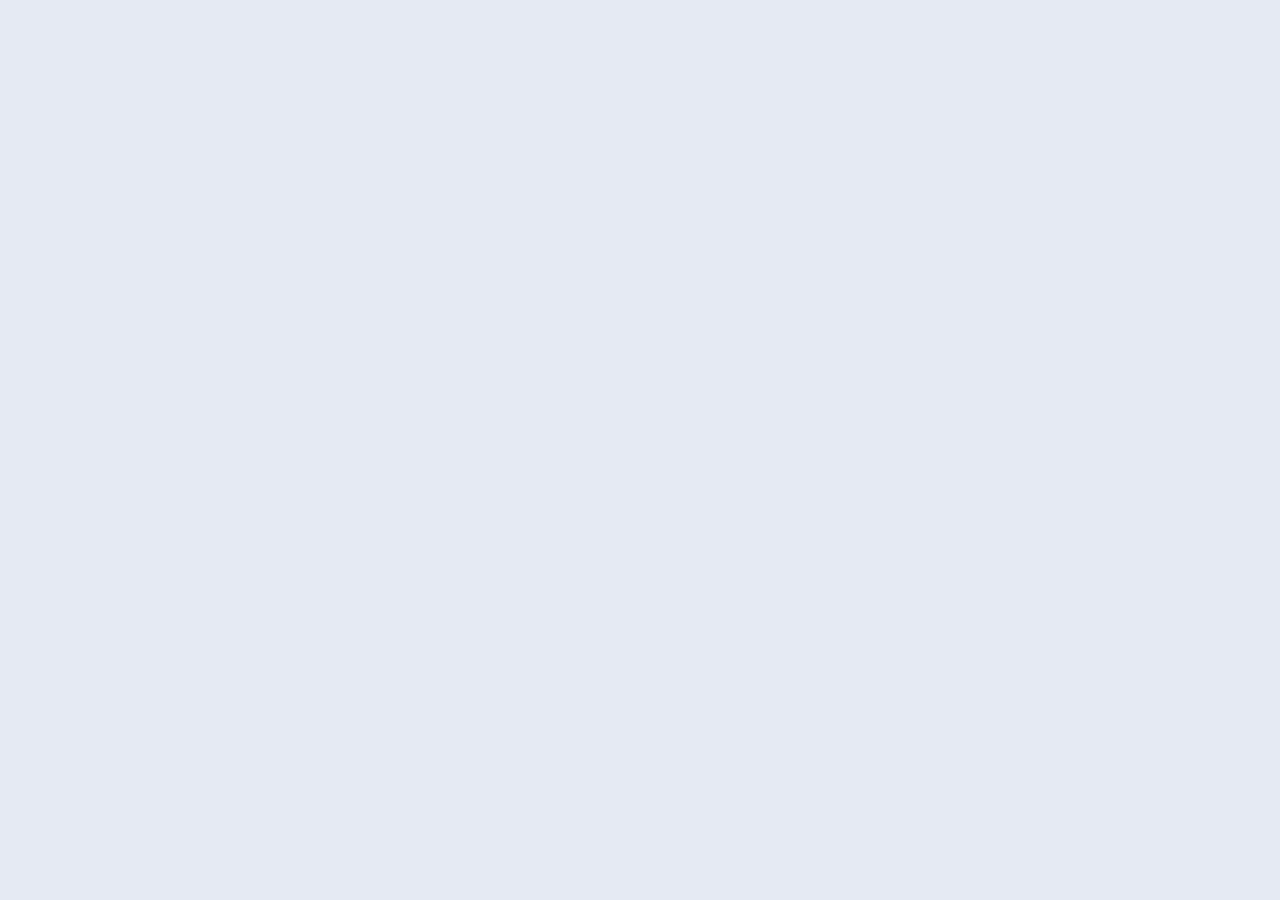
==== commit 94c94798: "五子棋更新" ====
--- a/index.html
+++ b/index.html
@@ -1 +1 @@
-<!doctype html><html lang=""><head><meta charset="utf-8"><meta http-equiv="X-UA-Compatible" content="IE=edge"><meta name="viewport" content="width=device-width,initial-scale=1"><link rel="icon" href="/favicon.ico"><title>zzx</title><script defer="defer" src="/js/chunk-vendors.6f68f63b.js"></script><script defer="defer" src="/js/app.82565623.js"></script><link href="/css/chunk-vendors.e89c9935.css" rel="stylesheet"><link href="/css/app.2525634b.css" rel="stylesheet"></head><body><noscript><strong>We're sorry but zzx doesn't work properly without JavaScript enabled. Please enable it to continue.</strong></noscript><div id="app"></div></body></html>+<!doctype html><html lang=""><head><meta charset="utf-8"><meta http-equiv="X-UA-Compatible" content="IE=edge"><meta name="viewport" content="width=device-width,initial-scale=1"><link rel="icon" href="/favicon.ico"><title>zzx</title><script defer="defer" src="/js/chunk-vendors.f992fceb.js"></script><script defer="defer" src="/js/app.0330835d.js"></script><link href="/css/chunk-vendors.e89c9935.css" rel="stylesheet"><link href="/css/app.a808b57e.css" rel="stylesheet"></head><body><noscript><strong>We're sorry but zzx doesn't work properly without JavaScript enabled. Please enable it to continue.</strong></noscript><div id="app"></div></body></html>--- a/css/app.a808b57e.css
+++ b/css/app.a808b57e.css
@@ -0,0 +1 @@
+*{margin:0;padding:0}.homePage{width:100%;height:100%;position:fixed;background-color:#e5eaf3}.container,.homePage{display:flex;justify-content:center;align-items:center;flex-direction:column}